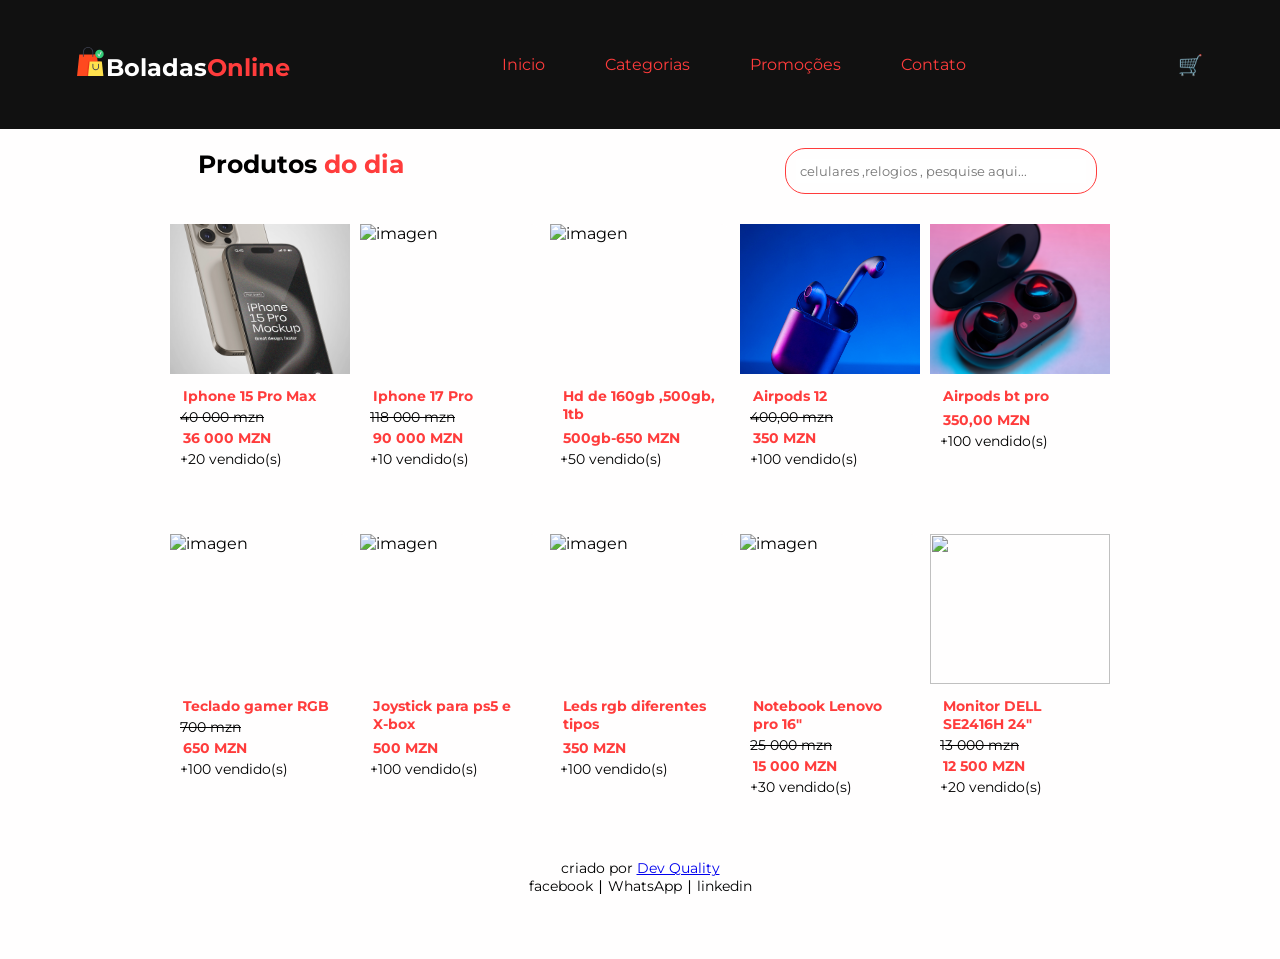
==== index.html @ 8f440adb "actualizei o dropdown" ====
<!DOCTYPE html>
<html lang="pt-br">
<head>
    <meta charset="UTF-8">
    <meta name="viewport" content="width=device-width, initial-scale=1.0">
    <title>Boladas on-line</title>
    <link rel="shortcut icon" href="Projecto on-line/favicon_io/favicon-16x16.png" type="image/x-icon">
    <link rel="stylesheet" href="estilo.css">
    <script src="https://kit.fontawesome.com/80c412925b.js" crossorigin="anonymous"></script>
    
</head>
<body>
    <header>

        <div class="logo">
            <img src="Projecto on-line/svg/icone shop.svg" alt="">Boladas<span>Online</span>
        </div>

        <nav id="menu">
            <ul class="menu">
                <li><a href="#">Inicio</a></li>

                <li class="dropdown">
                    <a href="#">Categorias</a>
                    <ul class="submenu">
                        <li><a href="#">Vestuario</a></li>
                        <li><a href="#">Mobilia</a></li>
                        <li><a href="#">Electrodomesticos</a></li>
                        <li><a href="#">Acessorios</a></li>
                    </ul>
                </li>

                <li><a href="#">Promoções</a></li>
                <li><a href="#">Contato</a></li>

            </ul>
        </nav>

        <div class="icons">

            <span class="cart">🛒</span>

            <button id="menu-btn">
                ☰
            </button>

        </div>

    </header>

    <article id="artigo">
        <h1><i class="fa-solid fa-cart-arrow-down"></i> Produtos <span>do dia</span></h1>

        <div class="pesquisa">
            <span><i class="fa-solid fa-magnifying-glass"></i></span>  <input type="search" name="" id="" placeholder="celulares ,relogios , pesquise aqui...">
        </div>
    </article>

    <main class="main">
        <section id="container">

            <div class="produts">
                <div class="img">
                    <img src="imagens/cel_1.jpg" alt="imagen" class="img_dialog">

                    <dialog class="produtoDialog">

                        <span class="fechar_dialog" onclick="fecharDialog()">✖</span>

                        <div class="container">

                            <!-- ESQUERDA -->
                            <div class="left">

                                <div class="main-img">
                                    <img id="imgGrande" src="imagens/cel_1.jpg">
                                </div>

                                <div class="gallery">
                                    <img class="thumb" src="imagens/cel_1.jpg" onclick="trocar(this)">
                                    <img class="thumb" src="https://www.bare-cases.com/cdn/shop/files/TheBareCase-ThinnestClearMagSafeCaseforiPhone15ProMax_b7e3d2c7-eb4a-47a0-8a8d-070f3478c1c4.jpg?v=1719224643&width=2048" onclick="trocar(this)">
                                    <img class="thumb" src="https://512pixels.net/wp-content/uploads/2023/12/iphone-15-pro-max-natural.jpg" onclick="trocar(this)">
                                    <img class="thumb" src="https://img.olx.com.br/images/92/922647731918063.jpg" onclick="trocar(this)">
                                </div>

                            </div>

                            <!-- DIREITA -->
                            <div class="right">

                                <div class="titulo">
                                    Iphone 15 Pro Max
                                </div>

                                <div class="descricao">
                                    <ul class="lista">

                                        <li><span>Design e Tela: </span>Estrutura em titânio com bordas mais arredondadas e tela Super Retina XDR OLED de 6,7" com tecnologia ProMotion (120Hz) e Dynamic Island</li>
                                        <li><span>Desempemho: </span>Processador A17 Pro com 8 GB de Ram</li>
                                        <li><span>Câmeras: </span>Sistema triplo de câmeras: Principal de 48 MP, Ultra Wide de 12 MP e Telefoto de 12 MP com zoom óptico de 5x</li>
                                        <li><span>Armazenamento: </span>Disponível em opções de 256 GB, 512 GB e 1 TB.</li>
                                    </ul>
                                </div>
                                <p>Compre nestas plataformas</p>

                                <div class="redes">
                            
                                    <a href="https://wa.me/+258841690183? text=Olá! Estou interessado neste produto." target="_blank">
                                        <i class="fa-brands fa-whatsapp" style="color: rgb(12, 211, 45);"></i>
                                    </a>
                                    <a href="http://www.facebook.com/profile.php?id=61555760728084" target="_blank">
                                        <i class="fa-brands fa-facebook" style="color: rgb(49, 154, 235);"></i>
                                    </a>
                                    <a href="#" target="_blank">
                                        <i class="fa-brands fa-twitter" style="color: rgb(62, 169, 250);"></i>
                                    </a>
                                    <a href="#" target="_blank">
                                        <i class="fa-brands fa-instagram" style="color: rgb(247, 1, 100);"></i>
                                    </a>
                                </div>

                            </div>

                        </div>

                    </dialog>
                </div>

                <div class="info">
                    <h2><span>Iphone 15 Pro Max</h2>
                    <p style="text-decoration: line-through;">40 000 mzn</p>
                    <h2><span>36 000 MZN</span></h2>
                    <p><i class="fa-regular fa-handshake"></i> +20 vendido(s)</p>
                </div>
            </div>


            <div class="produts">
                <div class="img">
                    <img src="https://scontent.fmpm2-2.fna.fbcdn.net/v/t39.84726-6/652694618_1250897536610560_8803613973084977991_n.jpg?stp=dst-jpg_p720x720_tt6&_nc_cat=106&ccb=1-7&_nc_sid=92e707&_nc_eui2=AeFXtcR_THr97vjN4m4VqrlUHSrP4ocmJtAdKs_ihyYm0JWFAeAypLLTTqOjXoG8_AQ36ItMz-DYep7yKOLcvjU0&_nc_ohc=2ZT2mDbaSg4Q7kNvwELJj2U&_nc_oc=AdrToVFzvgkzwbozpjZfIc_1IMp0JKmz7emPk_rQt6GyLD1N_jT-QtAHJxS73hO0CHU&_nc_zt=14&_nc_ht=scontent.fmpm2-2.fna&_nc_gid=SDUvDeAWTgPWPFHOnnVXhg&_nc_ss=7a30f&oh=00_AfwbEkg8pP-ONrXtMRWEV2ysJ3Py0qVGvqXUPup7tPuZMQ&oe=69C47914" alt="imagen" class="img_dialog">

                    <dialog class="produtoDialog">

                        <span class="fechar_dialog" onclick="fecharDialog()">✖</span>

                        <div class="container">

                            <!-- ESQUERDA -->
                            <div class="left">

                                <div class="main-img">
                                    <img id="imgGrande" src="https://scontent.fmpm2-2.fna.fbcdn.net/v/t39.84726-6/652694618_1250897536610560_8803613973084977991_n.jpg?stp=dst-jpg_p720x720_tt6&_nc_cat=106&ccb=1-7&_nc_sid=92e707&_nc_eui2=AeFXtcR_THr97vjN4m4VqrlUHSrP4ocmJtAdKs_ihyYm0JWFAeAypLLTTqOjXoG8_AQ36ItMz-DYep7yKOLcvjU0&_nc_ohc=2ZT2mDbaSg4Q7kNvwELJj2U&_nc_oc=AdrToVFzvgkzwbozpjZfIc_1IMp0JKmz7emPk_rQt6GyLD1N_jT-QtAHJxS73hO0CHU&_nc_zt=14&_nc_ht=scontent.fmpm2-2.fna&_nc_gid=SDUvDeAWTgPWPFHOnnVXhg&_nc_ss=7a30f&oh=00_AfwbEkg8pP-ONrXtMRWEV2ysJ3Py0qVGvqXUPup7tPuZMQ&oe=69C47914">
                                </div>

                                <div class="gallery">
                                    <img class="thumb" src="https://scontent.fmpm2-2.fna.fbcdn.net/v/t39.84726-6/652694618_1250897536610560_8803613973084977991_n.jpg?stp=dst-jpg_p720x720_tt6&_nc_cat=106&ccb=1-7&_nc_sid=92e707&_nc_eui2=AeFXtcR_THr97vjN4m4VqrlUHSrP4ocmJtAdKs_ihyYm0JWFAeAypLLTTqOjXoG8_AQ36ItMz-DYep7yKOLcvjU0&_nc_ohc=2ZT2mDbaSg4Q7kNvwELJj2U&_nc_oc=AdrToVFzvgkzwbozpjZfIc_1IMp0JKmz7emPk_rQt6GyLD1N_jT-QtAHJxS73hO0CHU&_nc_zt=14&_nc_ht=scontent.fmpm2-2.fna&_nc_gid=SDUvDeAWTgPWPFHOnnVXhg&_nc_ss=7a30f&oh=00_AfwbEkg8pP-ONrXtMRWEV2ysJ3Py0qVGvqXUPup7tPuZMQ&oe=69C47914" onclick="trocar(this)">
                                    <img class="thumb" src="https://encrypted-tbn0.gstatic.com/images?q=tbn:ANd9GcThussNtyip2hzuXRY1weMfl_zZxoJejVRJTQ&s" onclick="trocar(this)">
                                    <img class="thumb" src="https://scontent.fmpm2-1.fna.fbcdn.net/v/t45.5328-4/655090697_2347145019125991_2709633953841641246_n.jpg?stp=dst-jpg_p720x720_tt6&_nc_cat=103&ccb=1-7&_nc_sid=247b10&_nc_eui2=AeFCFa8lx-sixeev9cHt-vlX7JwJ9IUZPZjsnAn0hRk9mH0oXI4glZhi2wHG6Vf2IzRizSpWTeF2CZIIe4ttbC1W&_nc_ohc=JDwJqLJKOlIQ7kNvwHTj_Vu&_nc_oc=Adrn2tYiqLuT9FGudq3JuCiUvmsP6OfdXVjvAReumYCWS8Rr3CSc8pPdecNL1kV9sJM&_nc_zt=23&_nc_ht=scontent.fmpm2-1.fna&_nc_gid=SDUvDeAWTgPWPFHOnnVXhg&_nc_ss=7a30f&oh=00_AfzB5qCYElTlqawTg7Qe-XpGxpoirk7SuZYFmnH_SjClLQ&oe=69C4551A" onclick="trocar(this)">
                                    <img class="thumb" src="imagens/iphone 17.jpg" onclick="trocar(this)">
                                </div>

                            </div>

                            <!-- DIREITA -->
                            <div class="right">

                                <div class="titulo">
                                    Iphone 17 Pro
                                </div>

                                <div class="descricao">
                                    <ul class="lista">

                                        <li><span>Design e Tela: </span>Estrutura em titânio com bordas mais arredondadas e tela Super Retina XDR OLED de 6,7" com tecnologia ProMotion (120Hz) e Dynamic Island</li>
                                        <li><span>Desempemho: </span>Processador A17 Pro com 8 GB de Ram</li>
                                        <li><span>Câmeras: </span>Sistema triplo de câmeras: Principal de 48 MP, Ultra Wide de 12 MP e Telefoto de 12 MP com zoom óptico de 5x</li>
                                        <li><span>Armazenamento: </span>Disponível em opções de 256 GB, 512 GB e 1 TB.</li>
                                    </ul>
                                </div>
                                <p>Compre nestas plataformas</p>

                                <div class="redes">
                            
                                    <a href="https://wa.me/+258841690183? text=Olá! Estou interessado neste produto." target="_blank">
                                        <i class="fa-brands fa-whatsapp" style="color: rgb(12, 211, 45);"></i>
                                    </a>
                                    <a href="http://www.facebook.com/profile.php?id=61555760728084" target="_blank">
                                        <i class="fa-brands fa-facebook" style="color: rgb(49, 154, 235);"></i>
                                    </a>
                                    <a href="#" target="_blank">
                                        <i class="fa-brands fa-twitter" style="color: rgb(62, 169, 250);"></i>
                                    </a>
                                    <a href="#" target="_blank">
                                        <i class="fa-brands fa-instagram" style="color: rgb(247, 1, 100);"></i>
                                    </a>
                                </div>

                            </div>

                        </div>

                    </dialog>
                </div>

                <div class="info">
                    <h2><span>Iphone 17 Pro</span></h2>
                    <p style="text-decoration: line-through;">118 000 mzn</p>
                    <h2><span>90 000 MZN</span></h2>
                    <p><i class="fa-regular fa-handshake"></i> +10 vendido(s)</p>
                </div>
            </div>

            <div class="produts">
                 <div class="img">
                    <img src="https://scontent.fmpm2-1.fna.fbcdn.net/v/t39.84726-6/654186188_1732171097756816_7436052115266606634_n.jpg?stp=dst-jpg_p720x720_tt6&_nc_cat=111&ccb=1-7&_nc_sid=92e707&_nc_eui2=AeGGYYTBVeUBXrhldB0fiCUdiNwERiinl7uI3ARGKKeXu7bcCg-KHAW8Hd6TlvAwfY24t3eO9gC9ZQjNVBeYebQm&_nc_ohc=JKw06Nch89oQ7kNvwEUbiFo&_nc_oc=AdqD2Y6rJFU5evUAd7aHQk8HsGQkEYcuSXRZFXE_vFIhuBVUZfmEySaqvndvEfMj6WE&_nc_zt=14&_nc_ht=scontent.fmpm2-1.fna&_nc_gid=Q9lL6ANISWgXMJ2ffhqfcQ&_nc_ss=7a30f&oh=00_AfxSmmOXfBW_rY_3m1E92Cm9ef3fvSgrpdq4N91ohQxUoQ&oe=69C46210" alt="imagen" class="img_dialog">
                    <dialog class="produtoDialog">

                        <span class="fechar_dialog" onclick="fecharDialog()">✖</span>

                        <div class="container">

                            <!-- ESQUERDA -->
                            <div class="left">

                                <div class="main-img">
                                    <img id="imgGrande" src="https://scontent.fmpm2-1.fna.fbcdn.net/v/t39.84726-6/654186188_1732171097756816_7436052115266606634_n.jpg?stp=dst-jpg_p720x720_tt6&_nc_cat=111&ccb=1-7&_nc_sid=92e707&_nc_eui2=AeGGYYTBVeUBXrhldB0fiCUdiNwERiinl7uI3ARGKKeXu7bcCg-KHAW8Hd6TlvAwfY24t3eO9gC9ZQjNVBeYebQm&_nc_ohc=JKw06Nch89oQ7kNvwEUbiFo&_nc_oc=AdqD2Y6rJFU5evUAd7aHQk8HsGQkEYcuSXRZFXE_vFIhuBVUZfmEySaqvndvEfMj6WE&_nc_zt=14&_nc_ht=scontent.fmpm2-1.fna&_nc_gid=Q9lL6ANISWgXMJ2ffhqfcQ&_nc_ss=7a30f&oh=00_AfxSmmOXfBW_rY_3m1E92Cm9ef3fvSgrpdq4N91ohQxUoQ&oe=69C46210">
                                </div>

                                <div class="gallery">
                                    <img class="thumb" src="https://scontent.fmpm2-1.fna.fbcdn.net/v/t45.5328-4/653703571_1672463017075977_4585173955782296836_n.jpg?stp=dst-jpg_p720x720_tt6&_nc_cat=105&ccb=1-7&_nc_sid=247b10&_nc_eui2=AeG3o6mb3g1yFcFsejxmip0HTg228SvgNKpODbbxK-A0qonrToVWt_o5O-1Jp6e8673_K7pS-zS2QpI1XBBsRNU_&_nc_ohc=7a2gLdC_wikQ7kNvwGk2L9j&_nc_oc=Adod-6HyOG5ccIxAvp7WHdxSt34Iuns29Xq_ukuSxoiHXbcRChePCpT8XGwEF-EYu5o&_nc_zt=23&_nc_ht=scontent.fmpm2-1.fna&_nc_gid=Q9lL6ANISWgXMJ2ffhqfcQ&_nc_ss=7a30f&oh=00_AfyFuSHISN1cXDecYhmLTcxgBSGLyJHDGfkMB_PQ4EM-aw&oe=69C47F26" onclick="trocar(this)">
                                    <img class="thumb" src="https://scontent.fmpm2-2.fna.fbcdn.net/v/t39.84726-6/649832668_1924285808456691_9203758289662197261_n.jpg?stp=dst-jpg_p720x720_tt6&_nc_cat=101&ccb=1-7&_nc_sid=92e707&_nc_eui2=AeEAXEKXsPAUEt0CbYO2qk0YK3VkM_M-_2ordWQz8z7_al_wNSwYm1h8YspY3xdi2vTNjxJHuYI70DhiUGKUYxEY&_nc_ohc=vXRDc7s7Gv0Q7kNvwHZmshq&_nc_oc=AdraRv5fPZkokf-cfVRRk5znSn9AQA5sqB0hSudwivMMcKV9IK83BoB-TocTKsGsupw&_nc_zt=14&_nc_ht=scontent.fmpm2-2.fna&_nc_gid=9zH8_ybtcbos6X2rolCTng&_nc_ss=7a30f&oh=00_AfxTUXNFII01XWwIf-2OjXLNE7IsZohMek_xTtCzRCvj8g&oe=69C47C26" onclick="trocar(this)">
                                    <img class="thumb" src="https://scontent.fmpm2-2.fna.fbcdn.net/v/t45.5328-4/650169881_1633474091026511_874466545373667945_n.jpg?stp=dst-jpg_p720x720_tt6&_nc_cat=110&ccb=1-7&_nc_sid=247b10&_nc_eui2=AeGA_j1CArZnVJB7KNTZi3H4P0-Otsttllc_T462y22WV745iMfarlvAisP295WyNmCs0TgTBJ62CjBVq-vUUjTC&_nc_ohc=oQ4PkQ3cx3oQ7kNvwE6_odF&_nc_oc=AdrdkEa8441fWIqw55Hek6V19mXzH49rqmPdkyTTNu-eHhgJ6BkbXvk0G1RCQXpF6m4&_nc_zt=23&_nc_ht=scontent.fmpm2-2.fna&_nc_gid=9zH8_ybtcbos6X2rolCTng&_nc_ss=7a30f&oh=00_Afxt-o-MM_DwVgokNWK5HPNalDHiUyO9yfSsWsGI6lm9qg&oe=69C45A52" onclick="trocar(this)">
                                    <img class="thumb" src="https://scontent.fmpm2-1.fna.fbcdn.net/v/t39.84726-6/632158054_2720793918255844_2913835542533196133_n.jpg?stp=dst-jpg_p720x720_tt6&_nc_cat=102&ccb=1-7&_nc_sid=92e707&_nc_eui2=AeGYb7Xugr1t2nSuDv6hzaujjjCrLrVQgc2OMKsutVCBzUECm6M2ZuB_SKY97pcIUaJ9KQRvNsEB9XgEC6uRAuJm&_nc_ohc=0j7hyNr6uScQ7kNvwGtHiVa&_nc_oc=Adp52I9lx1em0ayyXnBSFX7LdQYmIMeCM32A0l5y9f5I4kLrTkgm8codqq-5B9VvNfY&_nc_zt=14&_nc_ht=scontent.fmpm2-1.fna&_nc_gid=-DaK6T8D-NN7dUA_tVCOmA&_nc_ss=7a30f&oh=00_Afza4DDAqfrPRCo5diYQHTTuNn7i3cRyre137qcStGzspw&oe=69C455BF" onclick="trocar(this)">
                                </div>

                            </div>

                            <!-- DIREITA -->
                            <div class="right">

                                <div class="titulo">
                                    Hd diferentes tamanhos
                                </div>

                                <div class="descricao">
                                    <ul class="lista">

                                        <li><span>Design e Tela: </span>Estrutura em titânio com bordas mais arredondadas e tela Super Retina XDR OLED de 6,7" com tecnologia ProMotion (120Hz) e Dynamic Island</li>
                                        <li><span>Desempemho: </span>Processador A17 Pro com 8 GB de Ram</li>
                                        <li><span>Câmeras: </span>Sistema triplo de câmeras: Principal de 48 MP, Ultra Wide de 12 MP e Telefoto de 12 MP com zoom óptico de 5x</li>
                                        <li><span>Armazenamento: </span>Disponível em opções de 256 GB, 512 GB e 1 TB.</li>
                                    </ul>
                                </div>
                                <p>Compre nestas plataformas</p>

                                <div class="redes">
                            
                                    <a href="https://wa.me/+258841690183? text=Olá! Estou interessado neste produto." target="_blank">
                                        <i class="fa-brands fa-whatsapp" style="color: rgb(12, 211, 45);"></i>
                                    </a>
                                    <a href="http://www.facebook.com/profile.php?id=61555760728084" target="_blank">
                                        <i class="fa-brands fa-facebook" style="color: rgb(49, 154, 235);"></i>
                                    </a>
                                    <a href="#" target="_blank">
                                        <i class="fa-brands fa-twitter" style="color: rgb(62, 169, 250);"></i>
                                    </a>
                                    <a href="#" target="_blank">
                                        <i class="fa-brands fa-instagram" style="color: rgb(247, 1, 100);"></i>
                                    </a>
                                </div>

                            </div>

                        </div>

                    </dialog>
                </div>

                <div class="info">
                    <h2><span>Hd de 160gb ,500gb, 1tb</span></h2>
                    <h2><span> 500gb-650 MZN</span></h2>
                    <p><i class="fa-regular fa-handshake"></i> +50 vendido(s)</p>
                </div>
            </div>


            <div class="produts">
                <div class="img">
                    <img src="imagens/airpods 2.jpg" alt="imagen" class="img_dialog">
                    <dialog class="produtoDialog">

                        <span class="fechar_dialog" onclick="fecharDialog()">✖</span>

                        <div class="container">

                            <!-- ESQUERDA -->
                            <div class="left">

                                <div class="main-img">
                                    <img id="imgGrande" src="https://scontent.fmpm2-2.fna.fbcdn.net/v/t39.84726-6/632180806_763722456788115_2470997585624436708_n.jpg?stp=dst-jpg_s960x960_tt6&_nc_cat=110&ccb=1-7&_nc_sid=92e707&_nc_eui2=AeEkTndjFMqudXZOVtxz4lkapN6m_4ybeaak3qb_jJt5pvaoh8qiq8sYtyycBEF_8LSrF_xcBP9G5rxjrPtsHc9-&_nc_ohc=YvIvARgDk1oQ7kNvwH8Qvf-&_nc_oc=AdqDm8UfSIWaye0dMi13HHfonkZT8y3E-U_E03tkB5AkOLxabDyBc01fzRFHFYnGL04&_nc_zt=14&_nc_ht=scontent.fmpm2-2.fna&_nc_gid=YrO7V2FP8UT3TGHkiXC_FA&_nc_ss=7a30f&oh=00_AfxcNZTSqXJT74KUuDcnV1au8cta1lMLxKL44kNBKAVfyw&oe=69C45FE4">
                                </div>

                                <div class="gallery">
                                    <img class="thumb" src="imagens/airpods 2.jpg" onclick="trocar(this)">
                                    <img class="thumb" src="https://scontent.fmpm2-2.fna.fbcdn.net/v/t39.84726-6/632180806_763722456788115_2470997585624436708_n.jpg?stp=dst-jpg_s960x960_tt6&_nc_cat=110&ccb=1-7&_nc_sid=92e707&_nc_eui2=AeEkTndjFMqudXZOVtxz4lkapN6m_4ybeaak3qb_jJt5pvaoh8qiq8sYtyycBEF_8LSrF_xcBP9G5rxjrPtsHc9-&_nc_ohc=YvIvARgDk1oQ7kNvwH8Qvf-&_nc_oc=AdqDm8UfSIWaye0dMi13HHfonkZT8y3E-U_E03tkB5AkOLxabDyBc01fzRFHFYnGL04&_nc_zt=14&_nc_ht=scontent.fmpm2-2.fna&_nc_gid=YrO7V2FP8UT3TGHkiXC_FA&_nc_ss=7a30f&oh=00_AfxcNZTSqXJT74KUuDcnV1au8cta1lMLxKL44kNBKAVfyw&oe=69C45FE4" onclick="trocar(this)">
                                    <img class="thumb" src="https://scontent.fmpm2-2.fna.fbcdn.net/v/t45.5328-4/631187091_1957269378557848_3550985013982391093_n.jpg?stp=dst-jpg_s960x960_tt6&_nc_cat=104&ccb=1-7&_nc_sid=247b10&_nc_eui2=AeEPHdu_xRofJbKsOgo88GQIuzBH4aSpPEC7MEfhpKk8QFv_cDL72TWr-tI3GJv7uDglK_wy7WU9Zbj47xuwmjLF&_nc_ohc=5MaweYvAXa0Q7kNvwHKYKRA&_nc_oc=AdqJ-NhmLcXBEKk4T3SOMEZZDwVVfhgLbQGxo6Nr9jriWMEZ-LT6hQL79N3IhMaYBGU&_nc_zt=23&_nc_ht=scontent.fmpm2-2.fna&_nc_gid=YrO7V2FP8UT3TGHkiXC_FA&_nc_ss=7a30f&oh=00_AfycZz8FRtUzrWyOKUMMW-jm5ZQHg3zHg-FNm70FF8edDQ&oe=69C47D10" onclick="trocar(this)">
                                    <img class="thumb" src="https://scontent.fmpm2-1.fna.fbcdn.net/v/t39.84726-6/589601092_1183632540531523_2071159671012838194_n.jpg?_nc_cat=103&ccb=1-7&_nc_sid=92e707&_nc_eui2=AeETA81_Q8DawfdLH5xRmalokKEaeeKUXC-QoRp54pRcL1QFX2aor_fdUsCG9d2kRUrWJR76QTM11lHCwJAzY10U&_nc_ohc=pYtgixV1UzcQ7kNvwF42nbE&_nc_oc=Adr70woJQ7PDzf0wVx1YOJmSoeIG0H5TeT-0gbOLdc_wlUb7WuSSDEbz1Kjzzpbk-vY&_nc_zt=14&_nc_ht=scontent.fmpm2-1.fna&_nc_gid=lWd5m_GID4kBhIzt2r3nDA&_nc_ss=7a32e&oh=00_AfxVnxspoYjh-hce5DxSqUNDRko_8EZKru-iiujUTQoiMg&oe=69C61FA6" onclick="trocar(this)">
                                </div>

                            </div>

                            <!-- DIREITA -->
                            <div class="right">

                                <div class="titulo">
                                    Airpods 12
                                </div>

                                <div class="descricao">
                                    <ul class="lista">

                                        <li><span>Design e Tela: </span>Estrutura em titânio com bordas mais arredondadas e tela Super Retina XDR OLED de 6,7" com tecnologia ProMotion (120Hz) e Dynamic Island</li>
                                        <li><span>Desempemho: </span>Processador A17 Pro com 8 GB de Ram</li>
                                        <li><span>Câmeras: </span>Sistema triplo de câmeras: Principal de 48 MP, Ultra Wide de 12 MP e Telefoto de 12 MP com zoom óptico de 5x</li>
                                        <li><span>Armazenamento: </span>Disponível em opções de 256 GB, 512 GB e 1 TB.</li>
                                    </ul>
                                </div>
                                <p>Compre nestas plataformas</p>

                                <div class="redes">
                            
                                    <a href="https://wa.me/+258841690183? text=Olá! Estou interessado neste produto." target="_blank">
                                        <i class="fa-brands fa-whatsapp" style="color: rgb(12, 211, 45);"></i>
                                    </a>
                                    <a href="http://www.facebook.com/profile.php?id=61555760728084" target="_blank">
                                        <i class="fa-brands fa-facebook" style="color: rgb(49, 154, 235);"></i>
                                    </a>
                                    <a href="#" target="_blank">
                                        <i class="fa-brands fa-twitter" style="color: rgb(62, 169, 250);"></i>
                                    </a>
                                    <a href="#" target="_blank">
                                        <i class="fa-brands fa-instagram" style="color: rgb(247, 1, 100);"></i>
                                    </a>
                                </div>

                            </div>

                        </div>

                    </dialog>
                </div>

                <div class="info">
                    <h2><span>Airpods 12</span></h2>
                    <p style="text-decoration: line-through;"> 400,00 mzn</p>
                    <h2><span>350 MZN</span></h2>
                    <p><i class="fa-regular fa-handshake"></i> +100 vendido(s)</p>
                </div>
            </div>


            <div class="produts">
                <div class="img">
                    <img src="imagens/airpods bluetooth.jpg" alt="imagen" class="img_dialog">

                    <dialog class="produtoDialog">

                        <span class="fechar_dialog" onclick="fecharDialog()">✖</span>

                        <div class="container">

                            <!-- ESQUERDA -->
                            <div class="left">

                                <div class="main-img">
                                    <img id="imgGrande" src="imagens/airpods bluetooth.jpg">
                                </div>

                                <div class="gallery">
                                    <img class="thumb" src="imagens/airpods bluetooth.jpg" onclick="trocar(this)">
                                    <img class="thumb" src="https://scontent.fmpm2-1.fna.fbcdn.net/v/t39.84726-6/656080600_1730489508313591_7993072099129262822_n.jpg?stp=dst-jpg_p720x720_tt6&_nc_cat=107&ccb=1-7&_nc_sid=92e707&_nc_eui2=AeGnRTAKYDpqbzO8W53WYrSYeyVWwFChfbV7JVbAUKF9tZnn_J0VNyPDugF121p1ZAvjcs2H-D7C1q3OLVH2Oj9q&_nc_ohc=DGaa_4YwEoYQ7kNvwEaa4qR&_nc_oc=AdqasdK3bRyQKTU7ZcgN1jXuR2KqPsNLpU5yzK1N5MU5H1QfysqLoRs2IUfIvQBwbvc&_nc_zt=14&_nc_ht=scontent.fmpm2-1.fna&_nc_gid=xs-USEE8ie_JQ7CMBgjaFw&_nc_ss=7a32e&oh=00_AfylYpqr2Z7c4UQum8agc5EK-o-Y66o11HXeOwUYvFZGbA&oe=69C6291E" onclick="trocar(this)">
                                    <img class="thumb" src="https://scontent.fmpm2-1.fna.fbcdn.net/v/t39.84726-6/615735203_943087494732186_4222159889831297369_n.jpg?_nc_cat=111&ccb=1-7&_nc_sid=92e707&_nc_eui2=AeGphsV6ePK2NcCpUETl4bxR5XfDTI7ZnwXld8NMjtmfBVb-YDNEjIqcVdbDnAcGlrmzQMqoB2eb6dddc-OyI3A-&_nc_ohc=h0nirxE83NwQ7kNvwEd2QpJ&_nc_oc=Ado7lgMIIrR9s8z4pCZthcfZWWNzeOyzCpGVhcqjV6tziAwuGakv_MLdmFs9BBQysxA&_nc_zt=14&_nc_ht=scontent.fmpm2-1.fna&_nc_gid=TQwZxWdPbbyIg0umbH9DNw&_nc_ss=7a32e&oh=00_Afzz_TULDxG3xUXkAcRNkPn9BssDQTqONA4w1MWboxUrtw&oe=69C645D7" onclick="trocar(this)">
                                    <img class="thumb" src="https://scontent.fmpm2-2.fna.fbcdn.net/v/t39.84726-6/615458175_1500609005068286_4591592314486792362_n.jpg?_nc_cat=108&ccb=1-7&_nc_sid=92e707&_nc_eui2=AeG2ttT2A38FoEqYpCxk3ix5FRnsCUZAewgVGewJRkB7CFrc5qU4qde_JnVnDKA55-EYYKYOXqWqV6sPWACkU0hv&_nc_ohc=34ULIcw8fgAQ7kNvwHefr-8&_nc_oc=Adoha598OdcLiTwjoaa5KcjZpwFWnge7DavsJ6jC6jBTu9XaQuQkAzOJBrA097kpwjc&_nc_zt=14&_nc_ht=scontent.fmpm2-2.fna&_nc_gid=daOOWeBDF2n-ks_GksTWOQ&_nc_ss=7a32e&oh=00_AfzgR8GUfuwl0_uWoXDB16m-8vBVnNQQGO8OLlO2Gds4Xg&oe=69C64118" onclick="trocar(this)">
                                </div>

                            </div>

                            <!-- DIREITA -->
                            <div class="right">

                                <div class="titulo">
                                    Iphone 17 Pro
                                </div>

                                <div class="descricao">
                                    <ul class="lista">

                                        <li><span>Design e Tela: </span>Estrutura em titânio com bordas mais arredondadas e tela Super Retina XDR OLED de 6,7" com tecnologia ProMotion (120Hz) e Dynamic Island</li>
                                        <li><span>Desempemho: </span>Processador A17 Pro com 8 GB de Ram</li>
                                        <li><span>Câmeras: </span>Sistema triplo de câmeras: Principal de 48 MP, Ultra Wide de 12 MP e Telefoto de 12 MP com zoom óptico de 5x</li>
                                        <li><span>Armazenamento: </span>Disponível em opções de 256 GB, 512 GB e 1 TB.</li>
                                    </ul>
                                </div>
                                <p>Compre nestas plataformas</p>

                                <div class="redes">
                            
                                    <a href="https://wa.me/+258841690183? text=Olá! Estou interessado neste produto." target="_blank">
                                        <i class="fa-brands fa-whatsapp" style="color: rgb(12, 211, 45);"></i>
                                    </a>
                                    <a href="http://www.facebook.com/profile.php?id=61555760728084" target="_blank">
                                        <i class="fa-brands fa-facebook" style="color: rgb(49, 154, 235);"></i>
                                    </a>
                                    <a href="#" target="_blank">
                                        <i class="fa-brands fa-twitter" style="color: rgb(62, 169, 250);"></i>
                                    </a>
                                    <a href="#" target="_blank">
                                        <i class="fa-brands fa-instagram" style="color: rgb(247, 1, 100);"></i>
                                    </a>
                                </div>

                            </div>

                        </div>

                    </dialog>
                </div>

                <div class="info">
                    <h2><span>Airpods bt pro</span></h2>
                    <h2><span>350,00 MZN</span></h2>
                    <p><i class="fa-regular fa-handshake"></i> +100 vendido(s)</p>
                </div>
            </div>

            <div class="produts">
                <div class="img">
                    <img src="https://scontent.fmpm2-1.fna.fbcdn.net/v/t39.84726-6/652920865_2387890808319008_7336218495238491327_n.jpg?stp=dst-jpg_s960x960_tt6&_nc_cat=109&ccb=1-7&_nc_sid=92e707&_nc_eui2=AeHdrtBy674lPLuqgzk4pXsb8ecJLXdN_Hnx5wktd038eaaa8mKmkaMrdIxDrRvzRisVgfZGOWc0TqczDN47MRYd&_nc_ohc=qzK8OS7k9IUQ7kNvwGZXRs3&_nc_oc=AdrDRnuy9BP12yW5hS0V0GTKZdw1LjIbBpOVH_1jxXdVF2_aVgcFTrWc66cxcHeiP5I&_nc_zt=14&_nc_ht=scontent.fmpm2-1.fna&_nc_gid=2GB2sPeIX-1HLzZzoBj77w&_nc_ss=7a32e&oh=00_AfwV_vjhfB3px0uik7qCtbc1wyPwUYTIF3WUs4n9ocBX1Q&oe=69C62E57" alt="imagen" class="img_dialog">
                    <dialog class="produtoDialog">

                        <span class="fechar_dialog" onclick="fecharDialog()">✖</span>

                        <div class="container">

                            <!-- ESQUERDA -->
                            <div class="left">

                                <div class="main-img">
                                    <img id="imgGrande" src="https://scontent.fmpm2-2.fna.fbcdn.net/v/t45.5328-4/656061494_1477906510667170_5824642706978880702_n.jpg?stp=dst-jpg_s960x960_tt6&_nc_cat=110&ccb=1-7&_nc_sid=247b10&_nc_eui2=AeFFD5XE67n9wHsubm9Hb3y6qdYQbA9ORcOp1hBsD05FwxmPQpcQAPmujDTxtMTxe_1p-TxqoQ7EyTt-WCHzWPtz&_nc_ohc=kld2bXxjm84Q7kNvwHPLsrF&_nc_oc=AdqWBVA2d4_6HDmfv0OmXtI2UycvDKhQjq8GIjcbuTO9J2Hg6sAeclB786qo6iICCRI&_nc_zt=23&_nc_ht=scontent.fmpm2-2.fna&_nc_gid=2GB2sPeIX-1HLzZzoBj77w&_nc_ss=7a32e&oh=00_Afw1X0vuWU2MOXgIPgbC8mhaDlHE-6c581C7FnYwttf_nQ&oe=69C6359E">
                                </div>

                                <div class="gallery">
                                    <img class="thumb" src="https://scontent.fmpm2-1.fna.fbcdn.net/v/t39.84726-6/652920865_2387890808319008_7336218495238491327_n.jpg?stp=dst-jpg_s960x960_tt6&_nc_cat=109&ccb=1-7&_nc_sid=92e707&_nc_eui2=AeHdrtBy674lPLuqgzk4pXsb8ecJLXdN_Hnx5wktd038eaaa8mKmkaMrdIxDrRvzRisVgfZGOWc0TqczDN47MRYd&_nc_ohc=qzK8OS7k9IUQ7kNvwGZXRs3&_nc_oc=AdrDRnuy9BP12yW5hS0V0GTKZdw1LjIbBpOVH_1jxXdVF2_aVgcFTrWc66cxcHeiP5I&_nc_zt=14&_nc_ht=scontent.fmpm2-1.fna&_nc_gid=2GB2sPeIX-1HLzZzoBj77w&_nc_ss=7a32e&oh=00_AfwV_vjhfB3px0uik7qCtbc1wyPwUYTIF3WUs4n9ocBX1Q&oe=69C62E57" onclick="trocar(this)">
                                    <img class="thumb" src="https://scontent.fmpm2-2.fna.fbcdn.net/v/t45.5328-4/655085576_936010172165509_6679014714715643777_n.jpg?stp=dst-jpg_s960x960_tt6&_nc_cat=106&ccb=1-7&_nc_sid=247b10&_nc_eui2=AeFyib9pa1UGs78j-bf1p6p0L5vkesuF5Okvm-R6y4Xk6XEZc-yfIC8Q9UwkU8mQw314BidM_ZVwi9t9Tgr3vgfM&_nc_ohc=R5wBp4hwrRkQ7kNvwGORF7p&_nc_oc=AdrFenCjPCcM7f-M745NNPu2MQJdvPsNZ-KTYBPNFx8KRNulkzLRMnpHeuDI8uLknLE&_nc_zt=23&_nc_ht=scontent.fmpm2-2.fna&_nc_gid=2GB2sPeIX-1HLzZzoBj77w&_nc_ss=7a32e&oh=00_AfyxwaR2E1DrGilwNf_ceU1su0L5VN6E2FgxroI473BTxw&oe=69C62E77" onclick="trocar(this)">
                                    <img class="thumb" src="https://scontent.fmpm2-1.fna.fbcdn.net/v/t45.5328-4/654473271_1232702565708424_3551167886099074886_n.jpg?stp=dst-jpg_s960x960_tt6&_nc_cat=102&ccb=1-7&_nc_sid=247b10&_nc_eui2=AeFFB8q4uAPrt2Cx3nSJDcxaP7wBeDFxyHE_vAF4MXHIcavnH62D410Eroa3UyZvzXi8_QsHuRT2Fs6PjLdf-jBb&_nc_ohc=FYE64kIoPEwQ7kNvwGUZ3G8&_nc_oc=AdqheQgW68a7o3jxe3LTIGt8TmoUMwiDem9cQMILnvkB6v9Hg4vhVtJIXT8eE8hh6wg&_nc_zt=23&_nc_ht=scontent.fmpm2-1.fna&_nc_gid=2GB2sPeIX-1HLzZzoBj77w&_nc_ss=7a32e&oh=00_AfwGAvqIbYA16jTFWWEHII3V4aMLon0d1z6srZOeQFFQdg&oe=69C642AB" onclick="trocar(this)">
                                    <img class="thumb" src="https://scontent.fmpm2-1.fna.fbcdn.net/v/t39.84726-6/656240377_1490351912802644_4546574774291544154_n.jpg?stp=dst-jpg_s960x960_tt6&_nc_cat=111&ccb=1-7&_nc_sid=92e707&_nc_eui2=AeESzz_auamEzWCVykbMdYVNNdoL_zsqSDc12gv_OypIN3Car1NEDMYYlkGqsZCunL4xdH7LffjQJpYsW-10IJId&_nc_ohc=Jbbd3XUy478Q7kNvwHgNYcR&_nc_oc=AdqcZO2ca03DqFyuPup5W3mo59sMBB4Jp91BXhWIcx07syvGm-XPCBpsdqYZpiBop78&_nc_zt=14&_nc_ht=scontent.fmpm2-1.fna&_nc_gid=_zLGKkudtP71BeoSGMXoBA&_nc_ss=7a32e&oh=00_AfzQlwuC3Bn85jDTcWQMB_jrr7rzRiC4htunlpQKcNp8iQ&oe=69C624C1" onclick="trocar(this)">
                                </div>

                            </div>

                            <!-- DIREITA -->
                            <div class="right">

                                <div class="titulo">
                                    Teclado gamer RGB
                                </div>

                                <div class="descricao">
                                    <ul class="lista">

                                        <li><span>Design e Tela: </span>Estrutura em titânio com bordas mais arredondadas e tela Super Retina XDR OLED de 6,7" com tecnologia ProMotion (120Hz) e Dynamic Island</li>
                                        <li><span>Desempemho: </span>Processador A17 Pro com 8 GB de Ram</li>
                                        <li><span>Câmeras: </span>Sistema triplo de câmeras: Principal de 48 MP, Ultra Wide de 12 MP e Telefoto de 12 MP com zoom óptico de 5x</li>
                                        <li><span>Armazenamento: </span>Disponível em opções de 256 GB, 512 GB e 1 TB.</li>
                                    </ul>
                                </div>
                                <p>Compre nestas plataformas</p>

                                <div class="redes">
                            
                                    <a href="https://wa.me/+258841690183? text=Olá! Estou interessado neste produto." target="_blank">
                                        <i class="fa-brands fa-whatsapp" style="color: rgb(12, 211, 45);"></i>
                                    </a>
                                    <a href="http://www.facebook.com/profile.php?id=61555760728084" target="_blank">
                                        <i class="fa-brands fa-facebook" style="color: rgb(49, 154, 235);"></i>
                                    </a>
                                    <a href="#" target="_blank">
                                        <i class="fa-brands fa-twitter" style="color: rgb(62, 169, 250);"></i>
                                    </a>
                                    <a href="#" target="_blank">
                                        <i class="fa-brands fa-instagram" style="color: rgb(247, 1, 100);"></i>
                                    </a>
                                </div>

                            </div>

                        </div>

                    </dialog>
                </div>

                <div class="info">
                    <h2><span>Teclado gamer RGB</span></h2>
                    <p style="text-decoration: line-through;">700 mzn</p>
                    <h2><span>650 MZN</span></h2>
                    <p><i class="fa-regular fa-handshake"></i> +100 vendido(s)</p>
                </div>
    
            </div>

            <div class="produts">
                <div class="img">
                    <img src="https://scontent.fmpm2-1.fna.fbcdn.net/v/t39.84726-6/654457367_1665116444934833_775046221700413011_n.jpg?stp=dst-jpg_s960x960_tt6&_nc_cat=103&ccb=1-7&_nc_sid=92e707&_nc_eui2=AeERyQL-2xrHOomubSjMAwvbwFKy6o1YejHAUrLqjVh6Mcz0yWY1cb0UY45EMUC9i7_wYplFtf0lU1FuaKy7Ddv0&_nc_ohc=75HiLIIF5uUQ7kNvwFfgkEA&_nc_oc=Adp3oiAaeBOD09AGEe76p-QDpjRJkgQIy6m0y3MVBK-RZLwCakSuCwVxaVuKXDTuNfI&_nc_zt=14&_nc_ht=scontent.fmpm2-1.fna&_nc_gid=QrwNPBkKGmodRIWmg7cpJQ&_nc_ss=7a32e&oh=00_Afw4O6cpMlhGoJdcoWW6pQwtDby6MVPtPDEOC18gH33pXA&oe=69C61CCE" alt="imagen" srcset="" class="img_dialog">
                    <dialog class="produtoDialog">

                        <span class="fechar_dialog" onclick="fecharDialog()">✖</span>

                        <div class="container">

                            <!-- ESQUERDA -->
                            <div class="left">

                                <div class="main-img">
                                    <img id="imgGrande" src="https://scontent.fmpm2-1.fna.fbcdn.net/v/t39.84726-6/653704319_1853137488518365_6388477832621701814_n.jpg?_nc_cat=111&ccb=1-7&_nc_sid=92e707&_nc_eui2=AeGh11tYXVt_R83ErOPBwr2AQdIwi53FYLZB0jCLncVgtnu--xPM342BLHVoeCRwRdsAi_COEhx-hsAQb2SKYZCh&_nc_ohc=PuZSMc8MMXUQ7kNvwHiuicJ&_nc_oc=AdrIcBDlPdE7wre4KlMMarj1_zavlmTXMrz6mBTfJs-UmblqZjUmEe7rKgZ3NPy8LsQ&_nc_zt=14&_nc_ht=scontent.fmpm2-1.fna&_nc_gid=TSCISQXATGFLPwh5golLCg&_nc_ss=7a32e&oh=00_Afyoj88fPhCoWejWA4lpf1F_6QjK2QVy9HZ0DHFwddHhJg&oe=69C63128">
                                </div>

                                <div class="gallery">
                                    <img class="thumb" src="https://scontent.fmpm2-1.fna.fbcdn.net/v/t39.84726-6/653704319_1853137488518365_6388477832621701814_n.jpg?_nc_cat=111&ccb=1-7&_nc_sid=92e707&_nc_eui2=AeGh11tYXVt_R83ErOPBwr2AQdIwi53FYLZB0jCLncVgtnu--xPM342BLHVoeCRwRdsAi_COEhx-hsAQb2SKYZCh&_nc_ohc=PuZSMc8MMXUQ7kNvwHiuicJ&_nc_oc=AdrIcBDlPdE7wre4KlMMarj1_zavlmTXMrz6mBTfJs-UmblqZjUmEe7rKgZ3NPy8LsQ&_nc_zt=14&_nc_ht=scontent.fmpm2-1.fna&_nc_gid=TSCISQXATGFLPwh5golLCg&_nc_ss=7a32e&oh=00_Afyoj88fPhCoWejWA4lpf1F_6QjK2QVy9HZ0DHFwddHhJg&oe=69C63128" onclick="trocar(this)">
                                    <img class="thumb" src="https://scontent.fmpm2-1.fna.fbcdn.net/v/t45.5328-4/655179464_916640881159114_3234941952896591335_n.jpg?_nc_cat=107&ccb=1-7&_nc_sid=247b10&_nc_eui2=AeEIHupat7X8e5bCaw_NKFH1UcvYa09Ya19Ry9hrT1hrXx_Gu8bckp5RVzWzQscHxBSn5p34mAokP0ZboX8ui9LB&_nc_ohc=L25tuCT7j10Q7kNvwHQ3lFL&_nc_oc=AdpzMMLOQHng_ZwSN2T_hGAKzFzCXFEmRasNettnuaZhTGsV7DnqGxT5yGsglR-PB3M&_nc_zt=23&_nc_ht=scontent.fmpm2-1.fna&_nc_gid=TSCISQXATGFLPwh5golLCg&_nc_ss=7a32e&oh=00_AfxmicqPLcMTtRtUcEttNIwE1mJV0FjoUCbsr8c9VP2xdA&oe=69C62BCA" onclick="trocar(this)">
                                    <img class="thumb" src="https://scontent.fmpm2-1.fna.fbcdn.net/v/t39.84726-6/655702848_904615515892881_3966540878804874500_n.jpg?_nc_cat=102&ccb=1-7&_nc_sid=92e707&_nc_eui2=AeFE1cXr7EWaox3PWdeOJnz4gntTkzp8JgKCe1OTOnwmAhiAsXb1OLSU8alcGKbpUOfo4HZQinE1dDLnOfnE7CVT&_nc_ohc=L32XUiE-Y7EQ7kNvwH522DR&_nc_oc=Ado8lTE4fL8w7lwoX9OoNwH0fMO5cEYej4qWQssyVwPWtXhoSj0MwejHUA54WUxdGgQ&_nc_zt=14&_nc_ht=scontent.fmpm2-1.fna&_nc_gid=jcZfxW35i4R7dkIbyXjhyw&_nc_ss=7a32e&oh=00_AfzlpnfyBqDVGXyrPVCvakz6a7vStrgccCfPmsRFIEQPNw&oe=69C6317A" onclick="trocar(this)">
                                    <img class="thumb" src="https://scontent.fmpm2-2.fna.fbcdn.net/v/t45.5328-4/655010062_26067609739590182_5145196216973102573_n.jpg?stp=dst-jpg_p960x960_tt6&_nc_cat=108&ccb=1-7&_nc_sid=247b10&_nc_eui2=AeEe7H29qezjrwWfC6HHpKTzUIAMlk397-9QgAyWTf3v79OoeAJ2MNddkJeoi9PXlJ8iEckCz-DQ49ujoOpu-k_r&_nc_ohc=Le7Dyxlm3NMQ7kNvwGdJJzk&_nc_oc=AdpcHZCJ5CzGE9C_7SrbaRh5-gL8fLe9cR_c89FN0c64XFb_retFzmCopREB7LINmbA&_nc_zt=23&_nc_ht=scontent.fmpm2-2.fna&_nc_gid=jcZfxW35i4R7dkIbyXjhyw&_nc_ss=7a32e&oh=00_AfxK6PiZpM3C_-0G-ZS-G9BkdYtNY24pNPqmhL26_PBnSA&oe=69C62162" onclick="trocar(this)">
                                </div>

                            </div>

                            <!-- DIREITA -->
                            <div class="right">

                                <div class="titulo">
                                    Joystick duplo e unico
                                </div>

                                <div class="descricao">
                                    <ul class="lista">

                                        <li><span>Design e Tela: </span>Estrutura em titânio com bordas mais arredondadas e tela Super Retina XDR OLED de 6,7" com tecnologia ProMotion (120Hz) e Dynamic Island</li>
                                        <li><span>Desempemho: </span>Processador A17 Pro com 8 GB de Ram</li>
                                        <li><span>Câmeras: </span>Sistema triplo de câmeras: Principal de 48 MP, Ultra Wide de 12 MP e Telefoto de 12 MP com zoom óptico de 5x</li>
                                        <li><span>Armazenamento: </span>Disponível em opções de 256 GB, 512 GB e 1 TB.</li>
                                    </ul>
                                </div>
                                <p>Compre nestas plataformas</p>

                                <div class="redes">
                            
                                    <a href="https://wa.me/+258841690183? text=Olá! Estou interessado neste produto." target="_blank">
                                        <i class="fa-brands fa-whatsapp" style="color: rgb(12, 211, 45);"></i>
                                    </a>
                                    <a href="http://www.facebook.com/profile.php?id=61555760728084" target="_blank">
                                        <i class="fa-brands fa-facebook" style="color: rgb(49, 154, 235);"></i>
                                    </a>
                                    <a href="#" target="_blank">
                                        <i class="fa-brands fa-twitter" style="color: rgb(62, 169, 250);"></i>
                                    </a>
                                    <a href="#" target="_blank">
                                        <i class="fa-brands fa-instagram" style="color: rgb(247, 1, 100);"></i>
                                    </a>
                                </div>

                            </div>

                        </div>

                    </dialog>
                </div>

                <div class="info">
                    <h2><span>Joystick para ps5 e X-box </span></h2>
                    <h2><span>500 MZN</span></h2>
                    <p><i class="fa-regular fa-handshake"></i> +100 vendido(s)</p>
                </div>
            </div>


            <div class="produts">
                <div class="img">
                    <img src="https://scontent.fmpm2-2.fna.fbcdn.net/v/t39.84726-6/642282893_1581472393178534_5013513626482764213_n.jpg?stp=dst-jpg_p720x720_tt6&_nc_cat=101&ccb=1-7&_nc_sid=92e707&_nc_eui2=AeHo81EyIjYnzGsnBCL2Y9Ipve2PDRd9vPC97Y8NF3288ET1xy-59nTc7yzzMlCvXRkVE1huWTEURzcPAcahqFum&_nc_ohc=nUE2ya-xFv0Q7kNvwF43m4t&_nc_oc=AdrITy2DnHCTt3G_VMgVEctw0tahs5JqwcU8kkIkcNU8RppWz0Z5zzMLzD96QNNHZtg&_nc_zt=14&_nc_ht=scontent.fmpm2-2.fna&_nc_gid=n1bccaU0csjOgWHE1Q1DQQ&_nc_ss=7a32e&oh=00_AfyUFoIUry-cbmPcPZ2AwYqppjC4Y1-xKywcPNuA_aUmXA&oe=69C756B3" alt="imagen" srcset="" class="img_dialog">
                    <dialog class="produtoDialog">

                        <span class="fechar_dialog" onclick="fecharDialog()">✖</span>

                        <div class="container">

                            <!-- ESQUERDA -->
                            <div class="left">

                                <div class="main-img">
                                    <img id="imgGrande" src="https://scontent.fmpm2-2.fna.fbcdn.net/v/t39.84726-6/642282893_1581472393178534_5013513626482764213_n.jpg?stp=dst-jpg_p720x720_tt6&_nc_cat=101&ccb=1-7&_nc_sid=92e707&_nc_eui2=AeHo81EyIjYnzGsnBCL2Y9Ipve2PDRd9vPC97Y8NF3288ET1xy-59nTc7yzzMlCvXRkVE1huWTEURzcPAcahqFum&_nc_ohc=nUE2ya-xFv0Q7kNvwF43m4t&_nc_oc=AdrITy2DnHCTt3G_VMgVEctw0tahs5JqwcU8kkIkcNU8RppWz0Z5zzMLzD96QNNHZtg&_nc_zt=14&_nc_ht=scontent.fmpm2-2.fna&_nc_gid=n1bccaU0csjOgWHE1Q1DQQ&_nc_ss=7a32e&oh=00_AfyUFoIUry-cbmPcPZ2AwYqppjC4Y1-xKywcPNuA_aUmXA&oe=69C756B3">
                                </div>

                                <div class="gallery">
                                    <img class="thumb" src="https://scontent.fmpm2-2.fna.fbcdn.net/v/t39.84726-6/642282893_1581472393178534_5013513626482764213_n.jpg?stp=dst-jpg_p720x720_tt6&_nc_cat=101&ccb=1-7&_nc_sid=92e707&_nc_eui2=AeHo81EyIjYnzGsnBCL2Y9Ipve2PDRd9vPC97Y8NF3288ET1xy-59nTc7yzzMlCvXRkVE1huWTEURzcPAcahqFum&_nc_ohc=nUE2ya-xFv0Q7kNvwF43m4t&_nc_oc=AdrITy2DnHCTt3G_VMgVEctw0tahs5JqwcU8kkIkcNU8RppWz0Z5zzMLzD96QNNHZtg&_nc_zt=14&_nc_ht=scontent.fmpm2-2.fna&_nc_gid=n1bccaU0csjOgWHE1Q1DQQ&_nc_ss=7a32e&oh=00_AfyUFoIUry-cbmPcPZ2AwYqppjC4Y1-xKywcPNuA_aUmXA&oe=69C756B3" onclick="trocar(this)">
                                    <img class="thumb" src="https://scontent.fmpm2-2.fna.fbcdn.net/v/t45.5328-4/637174835_875559302147578_5910591532091478503_n.jpg?stp=dst-jpg_p720x720_tt6&_nc_cat=104&ccb=1-7&_nc_sid=247b10&_nc_eui2=AeH6ibm1kd4qhM-c-ng1GvQzwoAQhp4vcmfCgBCGni9yZ3340FSSPdn4JQfuvVaSAkESELwMaedq6H0DsaryiFcs&_nc_ohc=fQJ6A1nQkecQ7kNvwFrDkxh&_nc_oc=Adqcvlc46gqfVZXO97WpUIq9QwQOa-3UemTImPc5M4jOd5BL_k9sabi_k95prjmvSTo&_nc_zt=23&_nc_ht=scontent.fmpm2-2.fna&_nc_gid=n1bccaU0csjOgWHE1Q1DQQ&_nc_ss=7a32e&oh=00_AfwwHUa_ZoQfY8jAToyNd50Ibp1yVCtZf7HYs_cdoaA99w&oe=69C767DF" onclick="trocar(this)">
                                    <img class="thumb" src="https://scontent.fmpm2-2.fna.fbcdn.net/v/t39.84726-6/616557971_1639088733743690_2698158129146314046_n.jpg?_nc_cat=110&ccb=1-7&_nc_sid=92e707&_nc_eui2=AeFV4V4JjowJ_pC4mYAsixTSLnXJmgCmzWgudcmaAKbNaDzPZt-hoY-NzFYNqffgeA56TTlyGQnTjAwhtC6x7Mbw&_nc_ohc=HwBKM_-zj9sQ7kNvwHyZ03k&_nc_oc=AdrpNxREQfb9B5xN7eqidhhm5tIMcevorYd_rqUKv6emxr7P1JC_IyU4VM7VV_VOz_M&_nc_zt=14&_nc_ht=scontent.fmpm2-2.fna&_nc_gid=76QEBYRGf9z8St44S2713Q&_nc_ss=7a32e&oh=00_AfwvIWJMDM8GrBpVkcShfA0rL5uxddiVpwVnN45hnXxCPA&oe=69C750D4" onclick="trocar(this)">
                                    <img class="thumb" src="https://scontent.fmpm2-2.fna.fbcdn.net/v/t45.5328-4/599473004_2085252752221923_7957916784578427706_n.jpg?stp=dst-jpg_s960x960_tt6&_nc_cat=104&ccb=1-7&_nc_sid=247b10&_nc_eui2=AeHpHaK32RaOQoJSlfdazsKQN4tf894oi983i1_z3iiL305BRMau8HSWGJcBegQsngSYwXVdpVoeaJXoWw9CPMge&_nc_ohc=JTnp7NJtvQwQ7kNvwEHAg_O&_nc_oc=AdqkyUmMWo9iYmFwwO8xolm8FYYiK6xuwoG6r4dtUcpsOlZwNp5iagzNxA3Um_19tnM&_nc_zt=23&_nc_ht=scontent.fmpm2-2.fna&_nc_gid=NgAqPnSzyN88ZEXNMog9SA&_nc_ss=7a32e&oh=00_AfwsNd04Wcc97Xp4G98c5X7sV6ELlPw1423drwoC_rpKMw&oe=69C751BD" onclick="trocar(this)">
                                </div>

                            </div>

                            <!-- DIREITA -->
                            <div class="right">

                                <div class="titulo">
                                    Leds rgb diferentes tipos
                                </div>

                                <div class="descricao">
                                    <ul class="lista">

                                        <li><span>Design e Tela: </span>Estrutura em titânio com bordas mais arredondadas e tela Super Retina XDR OLED de 6,7" com tecnologia ProMotion (120Hz) e Dynamic Island</li>
                                        <li><span>Desempemho: </span>Processador A17 Pro com 8 GB de Ram</li>
                                        <li><span>Câmeras: </span>Sistema triplo de câmeras: Principal de 48 MP, Ultra Wide de 12 MP e Telefoto de 12 MP com zoom óptico de 5x</li>
                                        <li><span>Armazenamento: </span>Disponível em opções de 256 GB, 512 GB e 1 TB.</li>
                                    </ul>
                                </div>
                                <p>Compre nestas plataformas</p>

                                <div class="redes">
                            
                                    <a href="https://wa.me/+258841690183? text=Olá! Estou interessado neste produto." target="_blank">
                                        <i class="fa-brands fa-whatsapp" style="color: rgb(12, 211, 45);"></i>
                                    </a>
                                    <a href="http://www.facebook.com/profile.php?id=61555760728084" target="_blank">
                                        <i class="fa-brands fa-facebook" style="color: rgb(49, 154, 235);"></i>
                                    </a>
                                    <a href="#" target="_blank">
                                        <i class="fa-brands fa-twitter" style="color: rgb(62, 169, 250);"></i>
                                    </a>
                                    <a href="#" target="_blank">
                                        <i class="fa-brands fa-instagram" style="color: rgb(247, 1, 100);"></i>
                                    </a>
                                </div>

                            </div>

                        </div>

                    </dialog>
                </div>

                <div class="info">
                    <h2><span>Leds rgb diferentes tipos</span></h2>
                    <h2><span>350 MZN</span></h2>
                    <p><i class="fa-regular fa-handshake"></i> +100 vendido(s)</p>
                </div>
            </div>

            <div class="produts">
                <div class="img">
                    <img src="https://scontent.fmpm2-1.fna.fbcdn.net/v/t39.84726-6/649339237_1244048937879414_2917786321199618574_n.jpg?stp=dst-jpg_s960x960_tt6&_nc_cat=102&ccb=1-7&_nc_sid=92e707&_nc_eui2=AeHRoi0goNOPvKblmIvcjajs9WC4P4YeZuD1YLg_hh5m4JYHEBeudK2OXLszhCUP3aI14sUCoKw1n0JiBaqBcfe5&_nc_ohc=GUESXNv2QikQ7kNvwFeZKpK&_nc_oc=AdpV7V_sG7FE-CqN5LuMAdd9_JE9_TldhDXf3LuQjx7EWCmX0Eq2VWVLJjvtkV3gzus&_nc_zt=14&_nc_ht=scontent.fmpm2-1.fna&_nc_gid=l3T7vu2NnacpBd5yD4hSbg&_nc_ss=7a32e&oh=00_AfyzmYbxUu6XagGK_Z7-3_Yk1_Oua-BMZcHIntomB4WZEQ&oe=69C77151" alt="imagen" srcset="" class="img_dialog">
                    <dialog class="produtoDialog">

                        <span class="fechar_dialog" onclick="fecharDialog()">✖</span>

                        <div class="container">

                            <!-- ESQUERDA -->
                            <div class="left">

                                <div class="main-img">
                                    <img id="imgGrande" src="https://scontent.fmpm2-1.fna.fbcdn.net/v/t39.84726-6/649339237_1244048937879414_2917786321199618574_n.jpg?stp=dst-jpg_s960x960_tt6&_nc_cat=102&ccb=1-7&_nc_sid=92e707&_nc_eui2=AeHRoi0goNOPvKblmIvcjajs9WC4P4YeZuD1YLg_hh5m4JYHEBeudK2OXLszhCUP3aI14sUCoKw1n0JiBaqBcfe5&_nc_ohc=GUESXNv2QikQ7kNvwFeZKpK&_nc_oc=AdpV7V_sG7FE-CqN5LuMAdd9_JE9_TldhDXf3LuQjx7EWCmX0Eq2VWVLJjvtkV3gzus&_nc_zt=14&_nc_ht=scontent.fmpm2-1.fna&_nc_gid=l3T7vu2NnacpBd5yD4hSbg&_nc_ss=7a32e&oh=00_AfyzmYbxUu6XagGK_Z7-3_Yk1_Oua-BMZcHIntomB4WZEQ&oe=69C77151">
                                </div>

                                <div class="gallery">
                                    <img class="thumb" src="https://scontent.fmpm2-2.fna.fbcdn.net/v/t45.5328-4/648647749_1590727292214004_7706948961291276657_n.jpg?stp=dst-jpg_s960x960_tt6&_nc_cat=104&ccb=1-7&_nc_sid=247b10&_nc_eui2=AeEjGuq8nSlUN428Zlh6i5HRxmxK5e4mQB_GbErl7iZAH1FansxTVejD6Dh608OKkCaH3EdapgV3eaBclY5sPtnk&_nc_ohc=RJKAW5C9gCQQ7kNvwGIu9Uu&_nc_oc=AdpJjLOt2jFGrwyHi7MgNMWJfwTxBHDqCRhzI6hmv7RE9Z1nTZK9fU7H3JM8utbkAqY&_nc_zt=23&_nc_ht=scontent.fmpm2-2.fna&_nc_gid=l3T7vu2NnacpBd5yD4hSbg&_nc_ss=7a32e&oh=00_AfycjD-m4tSS59jQ1RPDQSGvyjzlL--h4897YKgODRdzSw&oe=69C74C22" onclick="trocar(this)">
                                    <img class="thumb" src="https://scontent.fmpm2-2.fna.fbcdn.net/v/t45.5328-4/650033327_1952360785665562_895829160814268160_n.jpg?stp=dst-jpg_s960x960_tt6&_nc_cat=108&ccb=1-7&_nc_sid=247b10&_nc_eui2=AeHvqSSoWIN5FEO9X40SW0GhJ5xJoRgZKYUnnEmhGBkphYXCuSZJxnk-iqiamkygnEjYKrDryHOE38ttzSt02CpP&_nc_ohc=nd407aHlHvUQ7kNvwEhwL4G&_nc_oc=AdryepOzZExH9KLdYSrg6bI8GtBtXG3rkMAssSkJDtrvoRy45lXuaOH2lzLMDwRyz8E&_nc_zt=23&_nc_ht=scontent.fmpm2-2.fna&_nc_gid=l3T7vu2NnacpBd5yD4hSbg&_nc_ss=7a32e&oh=00_Afx3iQSYqdBREWMAP7-TXhG7qHdfvNfZTiqOFrskI0Zihg&oe=69C76517" onclick="trocar(this)">
                                    <img class="thumb" src="https://scontent.fmpm2-2.fna.fbcdn.net/v/t45.5328-4/649610977_1431153624658028_787446467568283788_n.jpg?stp=dst-jpg_p720x720_tt6&_nc_cat=106&ccb=1-7&_nc_sid=247b10&_nc_eui2=AeELjckSwGBAoH4Xf8iTiZuId08mxdCaUnF3TybF0JpScewUgenJGaGgaStdyULk8T36PmmkCTUCtyj3NjHXDzij&_nc_ohc=-vSD0RgXq1IQ7kNvwFU9zym&_nc_oc=Adqi1LNXJsHYTjxIQSRbQkCkMBf18PoJuKrvUFVvd1Cit7nfDP8LD89kJ0QGzwqpikQ&_nc_zt=23&_nc_ht=scontent.fmpm2-2.fna&_nc_gid=l3T7vu2NnacpBd5yD4hSbg&_nc_ss=7a32e&oh=00_Afx8wBUmyfJrqayGFWZMjTs_YnX8CMfrCM24lqHT--HmsQ&oe=69C74CF6" onclick="trocar(this)">
                                    <img class="thumb" src="https://scontent.fmpm2-2.fna.fbcdn.net/v/t45.5328-4/648115676_1192154589439991_6737521186972086645_n.jpg?stp=dst-jpg_s960x960_tt6&_nc_cat=104&ccb=1-7&_nc_sid=247b10&_nc_eui2=AeFRiDVo75RBbXMFo_WGeX7M3sMbwJDJ6lHewxvAkMnqUfdxS2VUERvLbTS4NMPlUD5zSVlvoJg5iBcPIbomR3Y2&_nc_ohc=m9TTDn6SLoEQ7kNvwGSt0pf&_nc_oc=AdqDsmbQ5v90cRD_ggRUIz1rrpyFloLsEiJank8XHfaCOAd_pZQn0-7p9BJK-TZkHKc&_nc_zt=23&_nc_ht=scontent.fmpm2-2.fna&_nc_gid=l3T7vu2NnacpBd5yD4hSbg&_nc_ss=7a32e&oh=00_Afwj_SvXO9FlFuXfw8499YYO4SWkFEAepsYtVA6tzID5hQ&oe=69C74DBC" onclick="trocar(this)">
                                </div>

                            </div>

                            <!-- DIREITA -->
                            <div class="right">

                                <div class="titulo">
                                    Lenovo ideapad 3
                                </div>

                                <div class="descricao">
                                    <ul class="lista">

                                        <li><span>Design e Tela: </span> Ecrã 14p LED Full HD Anti-Glare</li>
                                        <li><span>Desempemho: </span>Intel(R) Celeron(R) N4020 @ 1.10GHz (2 CPUS), ~1.1GHz  (4CPUs) With turbo boost up to 3.4GHz*, 4GB  DDR4 SDRAM 2400MHz</li>
                                        <li><span>Câmeras e mais: </span>Webcam HD 720p,*Intel UHD Graphics*, 2xUSB 3.1 Gen 1, 1xUSB 2.0 fast charge, HDMI, LAN, SD Card Combo Jack, *Dolby Audio*, Wireless, Bluetooth 4.2</li>
                                        <li><span>Armazenamento: </span>256GB SSHD</li>
                                    </ul>
                                </div>
                                <p>Compre nestas plataformas</p>

                                <div class="redes">
                            
                                    <a href="https://wa.me/+258841690183? text=Olá! Estou interessado neste produto." target="_blank">
                                        <i class="fa-brands fa-whatsapp" style="color: rgb(12, 211, 45);"></i>
                                    </a>
                                    <a href="http://www.facebook.com/profile.php?id=61555760728084" target="_blank">
                                        <i class="fa-brands fa-facebook" style="color: rgb(49, 154, 235);"></i>
                                    </a>
                                    <a href="#" target="_blank">
                                        <i class="fa-brands fa-twitter" style="color: rgb(62, 169, 250);"></i>
                                    </a>
                                    <a href="#" target="_blank">
                                        <i class="fa-brands fa-instagram" style="color: rgb(247, 1, 100);"></i>
                                    </a>
                                </div>

                            </div>

                        </div>

                    </dialog>
                </div>

                <div class="info">
                    <h2><span>Notebook Lenovo pro  16"</span></h2>
                    <p style="text-decoration: line-through;">25 000 mzn</p>
                    <h2><span>15 000 MZN</span></h2>
                    <p><i class="fa-regular fa-handshake"></i> +30 vendido(s)</p>
                </div>
            </div>


            <div class="produts">
                <div class="img">
                    <img src="https://scontent.fmpm2-2.fna.fbcdn.net/v/t45.5328-4/655190361_950207314148145_6170880453429774815_n.jpg?stp=dst-jpg_s960x960_tt6&_nc_cat=100&ccb=1-7&_nc_sid=247b10&_nc_eui2=AeFcHZmzy9M3lfhJiuwiMhDbWiCre9APw0laIKt70A_DSckfl2biGuOJo8lktzTAgJRwl8j4nBYXcSksybP-hT_a&_nc_ohc=VCvCur8Lb80Q7kNvwH8kJ-2&_nc_oc=AdpKQ78qQZ8Ubw52ISKT2Dm-6WzUAFS2tkaLfXu3AmjLbwjW1eYu6EcYKikvy_TrlWA&_nc_zt=23&_nc_ht=scontent.fmpm2-2.fna&_nc_gid=maEXgzpY8mZL8kTp6PFsUQ&_nc_ss=7a32e&oh=00_Afxd4zydK6zrwpwKMbuHPk3-Z0FV2YxgkzSxKYZpxx9hZg&oe=69C76AFE alt="imagen" srcset="" class="img_dialog">
                    <dialog class="produtoDialog">

                        <span class="fechar_dialog" onclick="fecharDialog()">✖</span>

                        <div class="container">

                            <!-- ESQUERDA -->
                            <div class="left">

                                <div class="main-img">
                                    <img id="imgGrande" src="https://scontent.fmpm2-2.fna.fbcdn.net/v/t45.5328-4/655190361_950207314148145_6170880453429774815_n.jpg?stp=dst-jpg_s960x960_tt6&_nc_cat=100&ccb=1-7&_nc_sid=247b10&_nc_eui2=AeFcHZmzy9M3lfhJiuwiMhDbWiCre9APw0laIKt70A_DSckfl2biGuOJo8lktzTAgJRwl8j4nBYXcSksybP-hT_a&_nc_ohc=VCvCur8Lb80Q7kNvwH8kJ-2&_nc_oc=AdpKQ78qQZ8Ubw52ISKT2Dm-6WzUAFS2tkaLfXu3AmjLbwjW1eYu6EcYKikvy_TrlWA&_nc_zt=23&_nc_ht=scontent.fmpm2-2.fna&_nc_gid=maEXgzpY8mZL8kTp6PFsUQ&_nc_ss=7a32e&oh=00_Afxd4zydK6zrwpwKMbuHPk3-Z0FV2YxgkzSxKYZpxx9hZg&oe=69C76AFE">
                                </div>

                                <div class="gallery">
                                    <img class="thumb" src="https://scontent.fmpm2-2.fna.fbcdn.net/v/t45.5328-4/655190361_950207314148145_6170880453429774815_n.jpg?stp=dst-jpg_s960x960_tt6&_nc_cat=100&ccb=1-7&_nc_sid=247b10&_nc_eui2=AeFcHZmzy9M3lfhJiuwiMhDbWiCre9APw0laIKt70A_DSckfl2biGuOJo8lktzTAgJRwl8j4nBYXcSksybP-hT_a&_nc_ohc=VCvCur8Lb80Q7kNvwH8kJ-2&_nc_oc=AdpKQ78qQZ8Ubw52ISKT2Dm-6WzUAFS2tkaLfXu3AmjLbwjW1eYu6EcYKikvy_TrlWA&_nc_zt=23&_nc_ht=scontent.fmpm2-2.fna&_nc_gid=maEXgzpY8mZL8kTp6PFsUQ&_nc_ss=7a32e&oh=00_Afxd4zydK6zrwpwKMbuHPk3-Z0FV2YxgkzSxKYZpxx9hZg&oe=69C76AFE" onclick="trocar(this)">
                                    <img class="thumb" src="https://scontent.fmpm2-1.fna.fbcdn.net/v/t45.5328-4/655567413_1677062250120131_8892864447728692857_n.jpg?stp=dst-jpg_s960x960_tt6&_nc_cat=107&ccb=1-7&_nc_sid=247b10&_nc_eui2=AeE-ptz1jBtpG6K3C-gxG0WKoteuhwcK23Si166HBwrbdPHMXcxn14r2TTPFzAqqFBEqrRM7A8SdKiNWDnKfFZdP&_nc_ohc=wzNazyKy7WMQ7kNvwGorTKy&_nc_oc=AdrERIJfKwDGgEtNV5GI0wmJMeBG3LHz8ZFcJPAfa9cTO34otK7coa13Bye7xnYoOz0&_nc_zt=23&_nc_ht=scontent.fmpm2-1.fna&_nc_gid=maEXgzpY8mZL8kTp6PFsUQ&_nc_ss=7a32e&oh=00_AfzUpQ6hYbcOorC-GOl_4ydXiwMWymNaNRHTFaCJrciNuQ&oe=69C7657A" onclick="trocar(this)">
                                    <img class="thumb" src="https://scontent.fmpm2-1.fna.fbcdn.net/v/t39.84726-6/657110596_1749441502683708_2270756595969608003_n.jpg?stp=dst-jpg_s960x960_tt6&_nc_cat=102&ccb=1-7&_nc_sid=92e707&_nc_eui2=AeEll-aiiFnXVvzg4MPNZNbmdQyD_27FCm51DIP_bsUKbsz4T_D1tEfPE6VhhO6HYXy0xeYyHGmh5DGxHnRpw2KQ&_nc_ohc=7O_7UwYcbH0Q7kNvwHdrrtX&_nc_oc=AdoeNGkTP6OoAVCG-mko8jZsUQWLPlZJVCKx_MHrueA088yh8quwlOsrfOgxyhViDrQ&_nc_zt=14&_nc_ht=scontent.fmpm2-1.fna&_nc_gid=maEXgzpY8mZL8kTp6PFsUQ&_nc_ss=7a32e&oh=00_AfyX5i0urRtzjUsmumoawImB5LRsQTaKK-c4Wh2zKuMv2g&oe=69C77E05" onclick="trocar(this)">
                                    <img class="thumb" src="https://scontent.fmpm2-1.fna.fbcdn.net/v/t45.5328-4/651831577_1455589019252487_7765933347950776814_n.jpg?stp=dst-jpg_s960x960_tt6&_nc_cat=107&ccb=1-7&_nc_sid=247b10&_nc_eui2=AeEFkP3OG-TGkGzSnHP9h1cAr8t15OpiCpuvy3Xk6mIKm3WQZaLyCRZ9I2P0yrTfI5_Q7D8pc-5AN5ULs0sCDPm1&_nc_ohc=0aUULn6jmCEQ7kNvwGJBJQk&_nc_oc=AdqEPWB-Xrj25HHPgiAoh3n061kwAMiGWqmPWbU7xrjEtYdAy0cdB25Q38qqW9J2GXQ&_nc_zt=23&_nc_ht=scontent.fmpm2-1.fna&_nc_gid=maEXgzpY8mZL8kTp6PFsUQ&_nc_ss=7a32e&oh=00_Afw7SeWBn5y_QsDezZqPTcLQEA8qFRkLMOSXFnK4DUEKDQ&oe=69C75A3E" onclick="trocar(this)">
                                </div>

                            </div>

                            <!-- DIREITA -->
                            <div class="right">

                                <div class="titulo">
                                    Monitor DELL SE2416H 24"
                                </div>

                                <div class="descricao">
                                    <ul class="lista">

                                        <li><span>Design e Tela: </span>4” inches with: Refresh rate: 56 Hz - 76 Hz,</li>
                                        <li><span>Entradas de video: </span>1x HDMI, Display Port, LAN Port, 1x VGA (Full-HD)</li>
                                        <li><span>Resolucao: </span>1920 x 1080 pixels</li>
                                        <li><span>Tipo de tela: </span>IPS, W-LED.</li>
                                    </ul>
                                </div>
                                <p>Compre nestas plataformas</p>

                                <div class="redes">
                            
                                    <a href="https://wa.me/+258841690183? text=Olá! Estou interessado neste produto." target="_blank">
                                        <i class="fa-brands fa-whatsapp" style="color: rgb(12, 211, 45);"></i>
                                    </a>
                                    <a href="http://www.facebook.com/profile.php?id=61555760728084" target="_blank">
                                        <i class="fa-brands fa-facebook" style="color: rgb(49, 154, 235);"></i>
                                    </a>
                                    <a href="#" target="_blank">
                                        <i class="fa-brands fa-twitter" style="color: rgb(62, 169, 250);"></i>
                                    </a>
                                    <a href="#" target="_blank">
                                        <i class="fa-brands fa-instagram" style="color: rgb(247, 1, 100);"></i>
                                    </a>
                                </div>

                            </div>

                        </div>

                    </dialog>
                </div>

                <div class="info">
                    <h2><span>Monitor DELL SE2416H 24"</span></h2>
                    <p style="text-decoration: line-through;">13 000 mzn</p>
                    <h2><span>12 500 MZN</span></h2>
                    <p><i class="fa-regular fa-handshake"></i> +20 vendido(s)</p>
                </div>
            </div>


        </section>
    </main>


    <footer>
        <p>criado por <a href="https://github.com/DeveQuality" class="Sobrenome">Dev Quality</a></p>
        <p>facebook ∣ WhatsApp ∣ linkedin</p>

        <div id="social">
            <a href="https://www.linkedin.com/in/bernado-sumbane-190733326" target="_blank" rel="nofollow"><i class="fa-brands fa-linkedin"></i></a>
            <a href="https://github.com/DeveQuality" target="_blank" rel="nofollow"><i class="fa-brands fa-square-github"></i></a>
            <a href="http://www.youtube.com/@BernardoSumbane" target="_blank" rel="nofollow"><i class="fa-brands fa-youtube"></i></a>
            <a href="http://www.facebook.com/profile.php?id=61555760728084" target="_blank" rel="nofollow"><i class="fa-brands fa-facebook"></i></a>
            <a href="https://wa.me/+258841690183? text=Ola Dev Quality"><i class="fa-brands fa-whatsapp"></i></a>
        </div>
    </footer>
    <script src="script.js"></script>

</body>
</html>
---- estilo.css ----
@import url('https://fonts.googleapis.com/css2?family=Inter:ital,opsz,wght@0,14..32,100..900;1,14..32,100..900&family=Montserrat:ital,wght@0,100..900;1,100..900&family=Poppins:ital,wght@0,100;0,200;0,300;0,400;0,500;0,600;0,700;0,800;0,900;1,100;1,200;1,300;1,400;1,500;1,600;1,700;1,800;1,900&display=swap');

/* body.no-scroll {
  overflow: hidden;
} */

*{
    margin:0;
    padding:0;
    box-sizing:border-box;
    font-family:"Montserrat",sans-serif;
}
:root{
    --fundo--principal:rgb(216, 216, 216);
    --fundo--card:rgb(255, 254, 254);
    --botoes:#ff3c3c;
    --texto:#374151;

    --destaque:#3B82F6;
}
body{
    background-color: var(--fundo--card);
}
h1{
    text-align: center;
    font-size: 25px;
    padding: 20px;
}
p{
    font-size: 14px;
}
div.logo img{
    width: 29px;
}
header{
    display:flex;
    justify-content:space-between;
    align-items:center;
    padding:40px 6%;
    background:#111;
    color:white;
    position: sticky;               /* deixa o menu fixo */
    top: 0;                         /* deixa o menu fixo */
    z-index: 1;                     /* deixa o menu fixo */
}
#artigo{
    display: flex;
    flex-flow: row wrap-reverse;
    justify-content: space-around;
}
.pesquisa{
    color: #111;
    border: 1px solid var(--botoes);
    border-radius: 20px;
    padding: 10px;
    margin: 5px;
    margin-top: 19px;
}
.pesquisa input{
    width: 290px;
    padding: 4px;
    border: none;
}
.pesquisa input:focus{
    outline: none;
}

.logo{
    font-size:24px;
    font-weight:bold;
    }

.logo span{
    color:#ff3c3c;
    }
.menu {
    list-style: none;
    display: flex;
    gap: 20px;
}
/* RESET BASICO */
* {
    margin: 0;
    padding: 0;
    box-sizing: border-box;
}

/* MENU PRINCIPAL */
.menu {
    list-style: none;
    display: flex;
}

.menu li {
    position: relative;
}

.menu a {
    display: block;
    padding: 15px 20px;
    color: var(--botoes);
    font-weight:12px;
    text-decoration: none;
}

.menu a:hover {
    color: var(--botoes);
    font-weight: bold;
}

/* SUBMENU (dropdown) */
.submenu {
    list-style: none;
    position: absolute;
    top: 100%;
    left: 0;
    background:var(--fundo--card);
    border-radius:5px;
    border: 1px solid var(--texto);
    display: none;
    min-width: 180px;
    z-index: 1000;
}

.submenu li a {
    padding: 10px;
}

/* MOSTRAR DROPDOWN */
.dropdown:hover .submenu {
    display: block;
}

.icons{
    display:flex;
    align-items:center;
    gap:20px;
}

.cart{
    font-size:20px;
    cursor:pointer;
}

#menu-btn{
    display:none;
    font-size:24px;
    background:none;
    border:none;
    color:white;
    cursor:pointer;
}

main>h1{
    text-align: center;
}
 span{
    color:#ff3c3c;
}

section#container{
    display: flex;
    flex-wrap: wrap;
    justify-content: center;
    max-width: 80%;
    margin: 20px auto;
    
}
div.produts{
    flex: 1 1 200px;
    margin: 5px;
    max-width: 180px;
    height: 300px;
    background-color: var(--fundo--card);
    border-radius: 10px;
}

/* organizar o dialog */


                /* IMAGEM QUE ABRE */
                .produto{
                    width:250px;
                    cursor:pointer;
                    border-radius:10px;
                    transition:.3s;
                    }
                .produto:hover{
                    transform:scale(1.05);
                }

                /* DIALOG */
                dialog{
                    margin: auto;
                    width:90%;
                    max-width:900px;
                    border: none;
                    border-radius:20px;
                    padding:20px;
                    position:sticky;
                    animation:fade .3s ease;
                }

                dialog::backdrop{
                    background:rgba(0,0,0,0.6);
                }

                @keyframes fade{
                    from{transform:scale(.8);opacity:0;}
                    to{transform:scale(1);opacity:1;}
                }

                /* LAYOUT */
                .container{
                    display:grid;
                    grid-template-columns:1fr 1fr;
                    gap:20px;
                    }

                /* ESQUERDA */
                .left{
                    border-right:1px solid black;
                    padding-right:20px;
                }

                .main-img{
                    height:350px;
                    overflow:hidden;
                    display:flex;
                    align-items:center;
                    justify-content:center;
                    background:#ddd;
                }

                div.main-img img{

                    width:100%;
                    height:100%;
                    object-fit: cover;
                    
                }

                /* MINIATURAS */
                .gallery{
                    margin-top:15px;
                    display:flex;
                    gap:15px;
                    padding:15px;
                    border:1px solid #999;
                    justify-content:center;
                }

                div.gallery img{

                    width:60px;
                    height:60px;
                    object-fit:cover;
                    cursor:pointer;
                    border-radius:8px;
                    transition:.2s;
                }
                .thumb:hover{
                    transform:scale(1.1);
                }

                /* DIREITA */
                .right{
                    display:flex;
                    flex-direction:column;
                    gap:20px;
                }

                .titulo{
                    color: var(--botoes);
                    text-align:center;
                    font-size:16px;
                    font-weight:bold;
                }

                .descricao{
                    background:var(--fundo--principal);
                    color:var(--texto);
                    padding:20px;
                    text-align:center;
                    border-radius:8px;
                }
                .lista li{
                    text-align: justify;
                    list-style:none;
                }
                .lista li>span{
                    color: var(--destaque);
                    font-weight: bold;
                    
                }

                .redes{
                    display: flex;
                    justify-content: center;
                    padding:40px;
                    text-align:center;
                    border-radius:10px;
                    background-color: var(--fundo--principal);
                }
                .redes a{
                    width: 60px;
                    margin: 10px;
                    padding: 10px;
                    background-color: var(--fundo--card);
                    border-radius: 50%;
                    font-size: 29px;
                }
                .redes a:hover{
                    box-shadow: 0px 0px 0px 1px var(--destaque);
                    transition:.2s;
                    transform:scale(1.1);
                }
                .right p{
                    color: var(--botoes);
                    font-weight: bold;
                    font-size: 1em;

                }

                /* BOTAO FECHAR */
                .fechar_dialog{
                    color: black;
                    background-color: var(--fundo--card);
                    border-radius: 50%;
                    padding: 9px;
                    position: relative;
                    top:10px;
                    left:96%;
                    font-size:16px;
                    cursor:pointer;
                }
                .fechar_dialog:hover{
                    background-color:rgb(204, 186, 186);
                }

                /* RESPONSIVO */
                @media(max-width:768px){
                    .container{
                        grid-template-columns:1fr;
                    }
                    .left{
                        border-right:none;
                        padding-right:0;
                    }
                    dialog{        
                        height: 90%;              
                        margin: auto;
                        width:350px;
                        max-width:900px;
                        border: none;
                        border-radius:20px;
                        padding:20px;
                        animation:fade .3s ease;
                    }
                    .main-img{
                        height:300px;
                        overflow:hidden;
                        display:flex;
                        align-items:center;
                        justify-content:center;
                        background:#ddd;
                    }

                    /* ESQUERDA */
                    .left{
                        width: 310px;
                    }
                    /* MINIATURAS */
                    .gallery{
                        margin-top:15px;
                        display:flex;
                        gap:10px;
                        padding:5px;
                        border:1px solid #999;
                        justify-content:center;
                    }
                    .descricao{
                        width: 310px;
                        background:var(--fundo--principal);
                        color:var(--texto);
                        padding:20px;
                        text-align:center;
                        border-radius:8px;
                    }
                    .redes{
                        height: 55px;
                        width: 310px;
                        display: flex;
                        justify-content: center;
                        align-items: center;
                        text-align:center;
                        border-radius:10px;
                        background-color: var(--fundo--principal);
                    }
                    .redes a{
                        width: 60px;
                        background-color: var(--fundo--card);
                        border-radius: 50%;
                        font-size: 29px;
                    }

                }

/* estlo de imagens  */
.img {
    height: 150px;
}
.img img{
    cursor: pointer;
    height: 150px;
    width: 100%;
    object-fit: cover;
}
.info{
    border-radius: 10px;
    margin: 10px;
}
.info h2{
    color: #000000a8;
    cursor: pointer;
    font-size: 14px;
    padding: 3px;
}
.info h2>span{
    color: var(--botoes);
}


footer{
  height: 100px;
}
footer>p{
  text-align: center;
}
div#social {
    display: flex;
    justify-content: center;
    padding: 10px;
}
div#social a{
    width: 20px;
    margin: 7px;
}
#social a{
    color: var(--destaque);
}

@media (max-width:768px){
    header{
        display:flex;
        justify-content:space-between;
        align-items:center;
        padding:20px 6%;
        background:#111;
        color:white;
        position: sticky;               /* deixa o menu fixo */
        top: 0;                         /* deixa o menu fixo */
        z-index: 1;                     /* deixa o menu fixo */
    }

    nav{
        position: absolute;
        top:70px;
        right:0;
        width:50%;
        background:#111;
        flex-direction:column;
        align-items:center;
        display:none;
        border-radius: 10px;
    }

    nav a{
        padding:15px;
        border-top:1px solid #333;
        width:100%;
        text-align:center;
        }

    #menu-btn{
        display:block;
    }

    nav.active{
        display:flex;
        flex-direction: column;
    }
    nav.active .menu{
        width: 100%;
        display: flex;
        flex-direction: column;
    }
    nav.active .menu li{
        width: 100%;
    }

    nav.active .menu a:hover {
        background: #555;
    }
    section#container{
        display: flex;
        justify-content: center;
        flex-wrap: wrap;
        max-width: 500px;
    }
    div.produts{
        flex: 1 1 200px;
        padding: 2px;
        margin:3px;
        max-width: 160px;
        height: 260px;
        background-color: var(--fundo--card);
        border-radius: 2px;
    }

    .pesquisa{
        border: 1px solid var(--botoes);
        border-radius: 20px;
        padding: 10px;
        margin: 5px;
        margin-top: 19px;
    }
    .pesquisa input{
        width: 290px;
        padding: 4px;
        border: none;
    }
    .pesquisa input:focus{
        outline: none;
    }

    .info h2{
        cursor: pointer;
        font-size: 12px;
        padding: 1px;
        color: var(--texto);
    }
    .img img{
        box-shadow: 1px 1px 1px var(--botoes);
        cursor: pointer;
        height: 100%;
        width: 100%;
        padding: 3px;
        border-radius: 10px;
    }
}
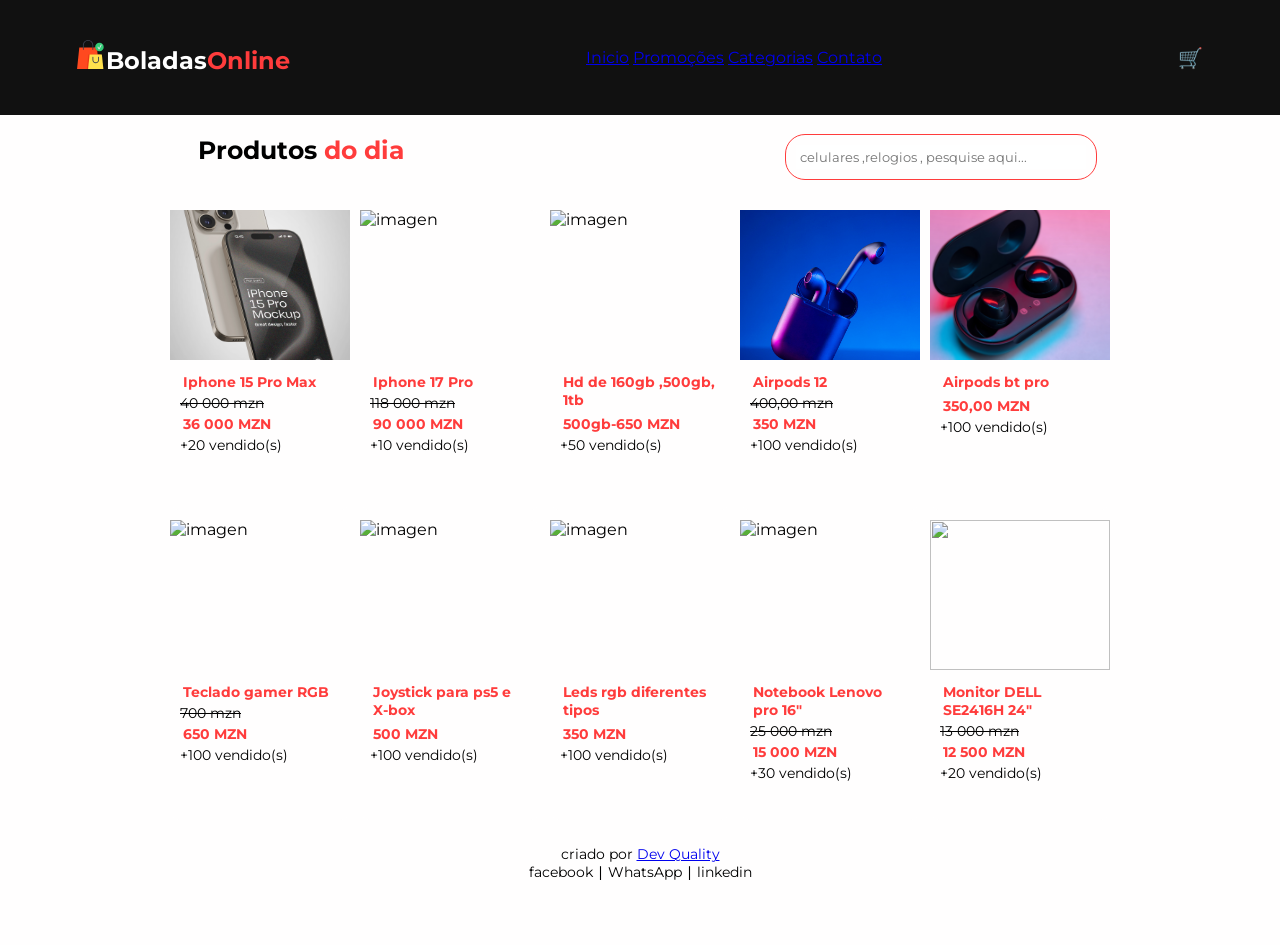
==== commit 3ab8cf76: "atualizei" ====
--- a/index.html
+++ b/index.html
@@ -1,5 +1,6 @@
 <!DOCTYPE html>
 <html lang="pt-br">
+
 <head>
     <meta charset="UTF-8">
     <meta name="viewport" content="width=device-width, initial-scale=1.0">
@@ -7,33 +8,21 @@
     <link rel="shortcut icon" href="Projecto on-line/favicon_io/favicon-16x16.png" type="image/x-icon">
     <link rel="stylesheet" href="estilo.css">
     <script src="https://kit.fontawesome.com/80c412925b.js" crossorigin="anonymous"></script>
-    
+
 </head>
+
 <body>
     <header>
 
         <div class="logo">
-            <img src="Projecto on-line/svg/icone shop.svg" alt="">Boladas<span>Online</span>
+            <img src="Projecto on-line/svg/icone shop.svg" alt=""></h1>Boladas<span>Online</span>
         </div>
 
         <nav id="menu">
-            <ul class="menu">
-                <li><a href="#">Inicio</a></li>
-
-                <li class="dropdown">
-                    <a href="#">Categorias</a>
-                    <ul class="submenu">
-                        <li><a href="#">Vestuario</a></li>
-                        <li><a href="#">Mobilia</a></li>
-                        <li><a href="#">Electrodomesticos</a></li>
-                        <li><a href="#">Acessorios</a></li>
-                    </ul>
-                </li>
-
-                <li><a href="#">Promoções</a></li>
-                <li><a href="#">Contato</a></li>
-
-            </ul>
+            <a href="index.html">Inicio</a>
+            <a href="#">Promoções</a>
+            <a href="#">Categorias</a>
+            <a href="#">Contato</a>
         </nav>
 
         <div class="icons">
@@ -52,7 +41,8 @@
         <h1><i class="fa-solid fa-cart-arrow-down"></i> Produtos <span>do dia</span></h1>
 
         <div class="pesquisa">
-            <span><i class="fa-solid fa-magnifying-glass"></i></span>  <input type="search" name="" id="" placeholder="celulares ,relogios , pesquise aqui...">
+            <span><i class="fa-solid fa-magnifying-glass"></i></span> <input type="search" name="" id=""
+                placeholder="celulares ,relogios , pesquise aqui...">
         </div>
     </article>
 
@@ -78,9 +68,14 @@
 
                                 <div class="gallery">
                                     <img class="thumb" src="imagens/cel_1.jpg" onclick="trocar(this)">
-                                    <img class="thumb" src="https://www.bare-cases.com/cdn/shop/files/TheBareCase-ThinnestClearMagSafeCaseforiPhone15ProMax_b7e3d2c7-eb4a-47a0-8a8d-070f3478c1c4.jpg?v=1719224643&width=2048" onclick="trocar(this)">
-                                    <img class="thumb" src="https://512pixels.net/wp-content/uploads/2023/12/iphone-15-pro-max-natural.jpg" onclick="trocar(this)">
-                                    <img class="thumb" src="https://img.olx.com.br/images/92/922647731918063.jpg" onclick="trocar(this)">
+                                    <img class="thumb"
+                                        src="https://www.bare-cases.com/cdn/shop/files/TheBareCase-ThinnestClearMagSafeCaseforiPhone15ProMax_b7e3d2c7-eb4a-47a0-8a8d-070f3478c1c4.jpg?v=1719224643&width=2048"
+                                        onclick="trocar(this)">
+                                    <img class="thumb"
+                                        src="https://512pixels.net/wp-content/uploads/2023/12/iphone-15-pro-max-natural.jpg"
+                                        onclick="trocar(this)">
+                                    <img class="thumb" src="https://img.olx.com.br/images/92/922647731918063.jpg"
+                                        onclick="trocar(this)">
                                 </div>
 
                             </div>
@@ -95,17 +90,22 @@
                                 <div class="descricao">
                                     <ul class="lista">
 
-                                        <li><span>Design e Tela: </span>Estrutura em titânio com bordas mais arredondadas e tela Super Retina XDR OLED de 6,7" com tecnologia ProMotion (120Hz) e Dynamic Island</li>
+                                        <li><span>Design e Tela: </span>Estrutura em titânio com bordas mais
+                                            arredondadas e tela Super Retina XDR OLED de 6,7" com tecnologia ProMotion
+                                            (120Hz) e Dynamic Island</li>
                                         <li><span>Desempemho: </span>Processador A17 Pro com 8 GB de Ram</li>
-                                        <li><span>Câmeras: </span>Sistema triplo de câmeras: Principal de 48 MP, Ultra Wide de 12 MP e Telefoto de 12 MP com zoom óptico de 5x</li>
-                                        <li><span>Armazenamento: </span>Disponível em opções de 256 GB, 512 GB e 1 TB.</li>
+                                        <li><span>Câmeras: </span>Sistema triplo de câmeras: Principal de 48 MP, Ultra
+                                            Wide de 12 MP e Telefoto de 12 MP com zoom óptico de 5x</li>
+                                        <li><span>Armazenamento: </span>Disponível em opções de 256 GB, 512 GB e 1 TB.
+                                        </li>
                                     </ul>
                                 </div>
                                 <p>Compre nestas plataformas</p>
 
                                 <div class="redes">
-                            
-                                    <a href="https://wa.me/+258841690183? text=Olá! Estou interessado neste produto." target="_blank">
+
+                                    <a href="https://wa.me/+258841690183? text=Olá! Estou interessado neste produto."
+                                        target="_blank">
                                         <i class="fa-brands fa-whatsapp" style="color: rgb(12, 211, 45);"></i>
                                     </a>
                                     <a href="http://www.facebook.com/profile.php?id=61555760728084" target="_blank">
@@ -137,7 +137,8 @@
 
             <div class="produts">
                 <div class="img">
-                    <img src="https://scontent.fmpm2-2.fna.fbcdn.net/v/t39.84726-6/652694618_1250897536610560_8803613973084977991_n.jpg?stp=dst-jpg_p720x720_tt6&_nc_cat=106&ccb=1-7&_nc_sid=92e707&_nc_eui2=AeFXtcR_THr97vjN4m4VqrlUHSrP4ocmJtAdKs_ihyYm0JWFAeAypLLTTqOjXoG8_AQ36ItMz-DYep7yKOLcvjU0&_nc_ohc=2ZT2mDbaSg4Q7kNvwELJj2U&_nc_oc=AdrToVFzvgkzwbozpjZfIc_1IMp0JKmz7emPk_rQt6GyLD1N_jT-QtAHJxS73hO0CHU&_nc_zt=14&_nc_ht=scontent.fmpm2-2.fna&_nc_gid=SDUvDeAWTgPWPFHOnnVXhg&_nc_ss=7a30f&oh=00_AfwbEkg8pP-ONrXtMRWEV2ysJ3Py0qVGvqXUPup7tPuZMQ&oe=69C47914" alt="imagen" class="img_dialog">
+                    <img src="https://scontent.fmpm2-2.fna.fbcdn.net/v/t39.84726-6/652694618_1250897536610560_8803613973084977991_n.jpg?stp=dst-jpg_p720x720_tt6&_nc_cat=106&ccb=1-7&_nc_sid=92e707&_nc_eui2=AeFXtcR_THr97vjN4m4VqrlUHSrP4ocmJtAdKs_ihyYm0JWFAeAypLLTTqOjXoG8_AQ36ItMz-DYep7yKOLcvjU0&_nc_ohc=2ZT2mDbaSg4Q7kNvwELJj2U&_nc_oc=AdrToVFzvgkzwbozpjZfIc_1IMp0JKmz7emPk_rQt6GyLD1N_jT-QtAHJxS73hO0CHU&_nc_zt=14&_nc_ht=scontent.fmpm2-2.fna&_nc_gid=SDUvDeAWTgPWPFHOnnVXhg&_nc_ss=7a30f&oh=00_AfwbEkg8pP-ONrXtMRWEV2ysJ3Py0qVGvqXUPup7tPuZMQ&oe=69C47914"
+                        alt="imagen" class="img_dialog">
 
                     <dialog class="produtoDialog">
 
@@ -149,13 +150,20 @@
                             <div class="left">
 
                                 <div class="main-img">
-                                    <img id="imgGrande" src="https://scontent.fmpm2-2.fna.fbcdn.net/v/t39.84726-6/652694618_1250897536610560_8803613973084977991_n.jpg?stp=dst-jpg_p720x720_tt6&_nc_cat=106&ccb=1-7&_nc_sid=92e707&_nc_eui2=AeFXtcR_THr97vjN4m4VqrlUHSrP4ocmJtAdKs_ihyYm0JWFAeAypLLTTqOjXoG8_AQ36ItMz-DYep7yKOLcvjU0&_nc_ohc=2ZT2mDbaSg4Q7kNvwELJj2U&_nc_oc=AdrToVFzvgkzwbozpjZfIc_1IMp0JKmz7emPk_rQt6GyLD1N_jT-QtAHJxS73hO0CHU&_nc_zt=14&_nc_ht=scontent.fmpm2-2.fna&_nc_gid=SDUvDeAWTgPWPFHOnnVXhg&_nc_ss=7a30f&oh=00_AfwbEkg8pP-ONrXtMRWEV2ysJ3Py0qVGvqXUPup7tPuZMQ&oe=69C47914">
+                                    <img id="imgGrande"
+                                        src="https://scontent.fmpm2-2.fna.fbcdn.net/v/t39.84726-6/652694618_1250897536610560_8803613973084977991_n.jpg?stp=dst-jpg_p720x720_tt6&_nc_cat=106&ccb=1-7&_nc_sid=92e707&_nc_eui2=AeFXtcR_THr97vjN4m4VqrlUHSrP4ocmJtAdKs_ihyYm0JWFAeAypLLTTqOjXoG8_AQ36ItMz-DYep7yKOLcvjU0&_nc_ohc=2ZT2mDbaSg4Q7kNvwELJj2U&_nc_oc=AdrToVFzvgkzwbozpjZfIc_1IMp0JKmz7emPk_rQt6GyLD1N_jT-QtAHJxS73hO0CHU&_nc_zt=14&_nc_ht=scontent.fmpm2-2.fna&_nc_gid=SDUvDeAWTgPWPFHOnnVXhg&_nc_ss=7a30f&oh=00_AfwbEkg8pP-ONrXtMRWEV2ysJ3Py0qVGvqXUPup7tPuZMQ&oe=69C47914">
                                 </div>
 
                                 <div class="gallery">
-                                    <img class="thumb" src="https://scontent.fmpm2-2.fna.fbcdn.net/v/t39.84726-6/652694618_1250897536610560_8803613973084977991_n.jpg?stp=dst-jpg_p720x720_tt6&_nc_cat=106&ccb=1-7&_nc_sid=92e707&_nc_eui2=AeFXtcR_THr97vjN4m4VqrlUHSrP4ocmJtAdKs_ihyYm0JWFAeAypLLTTqOjXoG8_AQ36ItMz-DYep7yKOLcvjU0&_nc_ohc=2ZT2mDbaSg4Q7kNvwELJj2U&_nc_oc=AdrToVFzvgkzwbozpjZfIc_1IMp0JKmz7emPk_rQt6GyLD1N_jT-QtAHJxS73hO0CHU&_nc_zt=14&_nc_ht=scontent.fmpm2-2.fna&_nc_gid=SDUvDeAWTgPWPFHOnnVXhg&_nc_ss=7a30f&oh=00_AfwbEkg8pP-ONrXtMRWEV2ysJ3Py0qVGvqXUPup7tPuZMQ&oe=69C47914" onclick="trocar(this)">
-                                    <img class="thumb" src="https://encrypted-tbn0.gstatic.com/images?q=tbn:ANd9GcThussNtyip2hzuXRY1weMfl_zZxoJejVRJTQ&s" onclick="trocar(this)">
-                                    <img class="thumb" src="https://scontent.fmpm2-1.fna.fbcdn.net/v/t45.5328-4/655090697_2347145019125991_2709633953841641246_n.jpg?stp=dst-jpg_p720x720_tt6&_nc_cat=103&ccb=1-7&_nc_sid=247b10&_nc_eui2=AeFCFa8lx-sixeev9cHt-vlX7JwJ9IUZPZjsnAn0hRk9mH0oXI4glZhi2wHG6Vf2IzRizSpWTeF2CZIIe4ttbC1W&_nc_ohc=JDwJqLJKOlIQ7kNvwHTj_Vu&_nc_oc=Adrn2tYiqLuT9FGudq3JuCiUvmsP6OfdXVjvAReumYCWS8Rr3CSc8pPdecNL1kV9sJM&_nc_zt=23&_nc_ht=scontent.fmpm2-1.fna&_nc_gid=SDUvDeAWTgPWPFHOnnVXhg&_nc_ss=7a30f&oh=00_AfzB5qCYElTlqawTg7Qe-XpGxpoirk7SuZYFmnH_SjClLQ&oe=69C4551A" onclick="trocar(this)">
+                                    <img class="thumb"
+                                        src="https://scontent.fmpm2-2.fna.fbcdn.net/v/t39.84726-6/652694618_1250897536610560_8803613973084977991_n.jpg?stp=dst-jpg_p720x720_tt6&_nc_cat=106&ccb=1-7&_nc_sid=92e707&_nc_eui2=AeFXtcR_THr97vjN4m4VqrlUHSrP4ocmJtAdKs_ihyYm0JWFAeAypLLTTqOjXoG8_AQ36ItMz-DYep7yKOLcvjU0&_nc_ohc=2ZT2mDbaSg4Q7kNvwELJj2U&_nc_oc=AdrToVFzvgkzwbozpjZfIc_1IMp0JKmz7emPk_rQt6GyLD1N_jT-QtAHJxS73hO0CHU&_nc_zt=14&_nc_ht=scontent.fmpm2-2.fna&_nc_gid=SDUvDeAWTgPWPFHOnnVXhg&_nc_ss=7a30f&oh=00_AfwbEkg8pP-ONrXtMRWEV2ysJ3Py0qVGvqXUPup7tPuZMQ&oe=69C47914"
+                                        onclick="trocar(this)">
+                                    <img class="thumb"
+                                        src="https://encrypted-tbn0.gstatic.com/images?q=tbn:ANd9GcThussNtyip2hzuXRY1weMfl_zZxoJejVRJTQ&s"
+                                        onclick="trocar(this)">
+                                    <img class="thumb"
+                                        src="https://scontent.fmpm2-1.fna.fbcdn.net/v/t45.5328-4/655090697_2347145019125991_2709633953841641246_n.jpg?stp=dst-jpg_p720x720_tt6&_nc_cat=103&ccb=1-7&_nc_sid=247b10&_nc_eui2=AeFCFa8lx-sixeev9cHt-vlX7JwJ9IUZPZjsnAn0hRk9mH0oXI4glZhi2wHG6Vf2IzRizSpWTeF2CZIIe4ttbC1W&_nc_ohc=JDwJqLJKOlIQ7kNvwHTj_Vu&_nc_oc=Adrn2tYiqLuT9FGudq3JuCiUvmsP6OfdXVjvAReumYCWS8Rr3CSc8pPdecNL1kV9sJM&_nc_zt=23&_nc_ht=scontent.fmpm2-1.fna&_nc_gid=SDUvDeAWTgPWPFHOnnVXhg&_nc_ss=7a30f&oh=00_AfzB5qCYElTlqawTg7Qe-XpGxpoirk7SuZYFmnH_SjClLQ&oe=69C4551A"
+                                        onclick="trocar(this)">
                                     <img class="thumb" src="imagens/iphone 17.jpg" onclick="trocar(this)">
                                 </div>
 
@@ -171,17 +179,22 @@
                                 <div class="descricao">
                                     <ul class="lista">
 
-                                        <li><span>Design e Tela: </span>Estrutura em titânio com bordas mais arredondadas e tela Super Retina XDR OLED de 6,7" com tecnologia ProMotion (120Hz) e Dynamic Island</li>
+                                        <li><span>Design e Tela: </span>Estrutura em titânio com bordas mais
+                                            arredondadas e tela Super Retina XDR OLED de 6,7" com tecnologia ProMotion
+                                            (120Hz) e Dynamic Island</li>
                                         <li><span>Desempemho: </span>Processador A17 Pro com 8 GB de Ram</li>
-                                        <li><span>Câmeras: </span>Sistema triplo de câmeras: Principal de 48 MP, Ultra Wide de 12 MP e Telefoto de 12 MP com zoom óptico de 5x</li>
-                                        <li><span>Armazenamento: </span>Disponível em opções de 256 GB, 512 GB e 1 TB.</li>
+                                        <li><span>Câmeras: </span>Sistema triplo de câmeras: Principal de 48 MP, Ultra
+                                            Wide de 12 MP e Telefoto de 12 MP com zoom óptico de 5x</li>
+                                        <li><span>Armazenamento: </span>Disponível em opções de 256 GB, 512 GB e 1 TB.
+                                        </li>
                                     </ul>
                                 </div>
                                 <p>Compre nestas plataformas</p>
 
                                 <div class="redes">
-                            
-                                    <a href="https://wa.me/+258841690183? text=Olá! Estou interessado neste produto." target="_blank">
+
+                                    <a href="https://wa.me/+258841690183? text=Olá! Estou interessado neste produto."
+                                        target="_blank">
                                         <i class="fa-brands fa-whatsapp" style="color: rgb(12, 211, 45);"></i>
                                     </a>
                                     <a href="http://www.facebook.com/profile.php?id=61555760728084" target="_blank">
@@ -211,8 +224,9 @@
             </div>
 
             <div class="produts">
-                 <div class="img">
-                    <img src="https://scontent.fmpm2-1.fna.fbcdn.net/v/t39.84726-6/654186188_1732171097756816_7436052115266606634_n.jpg?stp=dst-jpg_p720x720_tt6&_nc_cat=111&ccb=1-7&_nc_sid=92e707&_nc_eui2=AeGGYYTBVeUBXrhldB0fiCUdiNwERiinl7uI3ARGKKeXu7bcCg-KHAW8Hd6TlvAwfY24t3eO9gC9ZQjNVBeYebQm&_nc_ohc=JKw06Nch89oQ7kNvwEUbiFo&_nc_oc=AdqD2Y6rJFU5evUAd7aHQk8HsGQkEYcuSXRZFXE_vFIhuBVUZfmEySaqvndvEfMj6WE&_nc_zt=14&_nc_ht=scontent.fmpm2-1.fna&_nc_gid=Q9lL6ANISWgXMJ2ffhqfcQ&_nc_ss=7a30f&oh=00_AfxSmmOXfBW_rY_3m1E92Cm9ef3fvSgrpdq4N91ohQxUoQ&oe=69C46210" alt="imagen" class="img_dialog">
+                <div class="img">
+                    <img src="https://scontent.fmpm2-1.fna.fbcdn.net/v/t39.84726-6/654186188_1732171097756816_7436052115266606634_n.jpg?stp=dst-jpg_p720x720_tt6&_nc_cat=111&ccb=1-7&_nc_sid=92e707&_nc_eui2=AeGGYYTBVeUBXrhldB0fiCUdiNwERiinl7uI3ARGKKeXu7bcCg-KHAW8Hd6TlvAwfY24t3eO9gC9ZQjNVBeYebQm&_nc_ohc=JKw06Nch89oQ7kNvwEUbiFo&_nc_oc=AdqD2Y6rJFU5evUAd7aHQk8HsGQkEYcuSXRZFXE_vFIhuBVUZfmEySaqvndvEfMj6WE&_nc_zt=14&_nc_ht=scontent.fmpm2-1.fna&_nc_gid=Q9lL6ANISWgXMJ2ffhqfcQ&_nc_ss=7a30f&oh=00_AfxSmmOXfBW_rY_3m1E92Cm9ef3fvSgrpdq4N91ohQxUoQ&oe=69C46210"
+                        alt="imagen" class="img_dialog">
                     <dialog class="produtoDialog">
 
                         <span class="fechar_dialog" onclick="fecharDialog()">✖</span>
@@ -223,14 +237,23 @@
                             <div class="left">
 
                                 <div class="main-img">
-                                    <img id="imgGrande" src="https://scontent.fmpm2-1.fna.fbcdn.net/v/t39.84726-6/654186188_1732171097756816_7436052115266606634_n.jpg?stp=dst-jpg_p720x720_tt6&_nc_cat=111&ccb=1-7&_nc_sid=92e707&_nc_eui2=AeGGYYTBVeUBXrhldB0fiCUdiNwERiinl7uI3ARGKKeXu7bcCg-KHAW8Hd6TlvAwfY24t3eO9gC9ZQjNVBeYebQm&_nc_ohc=JKw06Nch89oQ7kNvwEUbiFo&_nc_oc=AdqD2Y6rJFU5evUAd7aHQk8HsGQkEYcuSXRZFXE_vFIhuBVUZfmEySaqvndvEfMj6WE&_nc_zt=14&_nc_ht=scontent.fmpm2-1.fna&_nc_gid=Q9lL6ANISWgXMJ2ffhqfcQ&_nc_ss=7a30f&oh=00_AfxSmmOXfBW_rY_3m1E92Cm9ef3fvSgrpdq4N91ohQxUoQ&oe=69C46210">
+                                    <img id="imgGrande"
+                                        src="https://scontent.fmpm2-1.fna.fbcdn.net/v/t39.84726-6/654186188_1732171097756816_7436052115266606634_n.jpg?stp=dst-jpg_p720x720_tt6&_nc_cat=111&ccb=1-7&_nc_sid=92e707&_nc_eui2=AeGGYYTBVeUBXrhldB0fiCUdiNwERiinl7uI3ARGKKeXu7bcCg-KHAW8Hd6TlvAwfY24t3eO9gC9ZQjNVBeYebQm&_nc_ohc=JKw06Nch89oQ7kNvwEUbiFo&_nc_oc=AdqD2Y6rJFU5evUAd7aHQk8HsGQkEYcuSXRZFXE_vFIhuBVUZfmEySaqvndvEfMj6WE&_nc_zt=14&_nc_ht=scontent.fmpm2-1.fna&_nc_gid=Q9lL6ANISWgXMJ2ffhqfcQ&_nc_ss=7a30f&oh=00_AfxSmmOXfBW_rY_3m1E92Cm9ef3fvSgrpdq4N91ohQxUoQ&oe=69C46210">
                                 </div>
 
                                 <div class="gallery">
-                                    <img class="thumb" src="https://scontent.fmpm2-1.fna.fbcdn.net/v/t45.5328-4/653703571_1672463017075977_4585173955782296836_n.jpg?stp=dst-jpg_p720x720_tt6&_nc_cat=105&ccb=1-7&_nc_sid=247b10&_nc_eui2=AeG3o6mb3g1yFcFsejxmip0HTg228SvgNKpODbbxK-A0qonrToVWt_o5O-1Jp6e8673_K7pS-zS2QpI1XBBsRNU_&_nc_ohc=7a2gLdC_wikQ7kNvwGk2L9j&_nc_oc=Adod-6HyOG5ccIxAvp7WHdxSt34Iuns29Xq_ukuSxoiHXbcRChePCpT8XGwEF-EYu5o&_nc_zt=23&_nc_ht=scontent.fmpm2-1.fna&_nc_gid=Q9lL6ANISWgXMJ2ffhqfcQ&_nc_ss=7a30f&oh=00_AfyFuSHISN1cXDecYhmLTcxgBSGLyJHDGfkMB_PQ4EM-aw&oe=69C47F26" onclick="trocar(this)">
-                                    <img class="thumb" src="https://scontent.fmpm2-2.fna.fbcdn.net/v/t39.84726-6/649832668_1924285808456691_9203758289662197261_n.jpg?stp=dst-jpg_p720x720_tt6&_nc_cat=101&ccb=1-7&_nc_sid=92e707&_nc_eui2=AeEAXEKXsPAUEt0CbYO2qk0YK3VkM_M-_2ordWQz8z7_al_wNSwYm1h8YspY3xdi2vTNjxJHuYI70DhiUGKUYxEY&_nc_ohc=vXRDc7s7Gv0Q7kNvwHZmshq&_nc_oc=AdraRv5fPZkokf-cfVRRk5znSn9AQA5sqB0hSudwivMMcKV9IK83BoB-TocTKsGsupw&_nc_zt=14&_nc_ht=scontent.fmpm2-2.fna&_nc_gid=9zH8_ybtcbos6X2rolCTng&_nc_ss=7a30f&oh=00_AfxTUXNFII01XWwIf-2OjXLNE7IsZohMek_xTtCzRCvj8g&oe=69C47C26" onclick="trocar(this)">
-                                    <img class="thumb" src="https://scontent.fmpm2-2.fna.fbcdn.net/v/t45.5328-4/650169881_1633474091026511_874466545373667945_n.jpg?stp=dst-jpg_p720x720_tt6&_nc_cat=110&ccb=1-7&_nc_sid=247b10&_nc_eui2=AeGA_j1CArZnVJB7KNTZi3H4P0-Otsttllc_T462y22WV745iMfarlvAisP295WyNmCs0TgTBJ62CjBVq-vUUjTC&_nc_ohc=oQ4PkQ3cx3oQ7kNvwE6_odF&_nc_oc=AdrdkEa8441fWIqw55Hek6V19mXzH49rqmPdkyTTNu-eHhgJ6BkbXvk0G1RCQXpF6m4&_nc_zt=23&_nc_ht=scontent.fmpm2-2.fna&_nc_gid=9zH8_ybtcbos6X2rolCTng&_nc_ss=7a30f&oh=00_Afxt-o-MM_DwVgokNWK5HPNalDHiUyO9yfSsWsGI6lm9qg&oe=69C45A52" onclick="trocar(this)">
-                                    <img class="thumb" src="https://scontent.fmpm2-1.fna.fbcdn.net/v/t39.84726-6/632158054_2720793918255844_2913835542533196133_n.jpg?stp=dst-jpg_p720x720_tt6&_nc_cat=102&ccb=1-7&_nc_sid=92e707&_nc_eui2=AeGYb7Xugr1t2nSuDv6hzaujjjCrLrVQgc2OMKsutVCBzUECm6M2ZuB_SKY97pcIUaJ9KQRvNsEB9XgEC6uRAuJm&_nc_ohc=0j7hyNr6uScQ7kNvwGtHiVa&_nc_oc=Adp52I9lx1em0ayyXnBSFX7LdQYmIMeCM32A0l5y9f5I4kLrTkgm8codqq-5B9VvNfY&_nc_zt=14&_nc_ht=scontent.fmpm2-1.fna&_nc_gid=-DaK6T8D-NN7dUA_tVCOmA&_nc_ss=7a30f&oh=00_Afza4DDAqfrPRCo5diYQHTTuNn7i3cRyre137qcStGzspw&oe=69C455BF" onclick="trocar(this)">
+                                    <img class="thumb"
+                                        src="https://scontent.fmpm2-1.fna.fbcdn.net/v/t45.5328-4/653703571_1672463017075977_4585173955782296836_n.jpg?stp=dst-jpg_p720x720_tt6&_nc_cat=105&ccb=1-7&_nc_sid=247b10&_nc_eui2=AeG3o6mb3g1yFcFsejxmip0HTg228SvgNKpODbbxK-A0qonrToVWt_o5O-1Jp6e8673_K7pS-zS2QpI1XBBsRNU_&_nc_ohc=7a2gLdC_wikQ7kNvwGk2L9j&_nc_oc=Adod-6HyOG5ccIxAvp7WHdxSt34Iuns29Xq_ukuSxoiHXbcRChePCpT8XGwEF-EYu5o&_nc_zt=23&_nc_ht=scontent.fmpm2-1.fna&_nc_gid=Q9lL6ANISWgXMJ2ffhqfcQ&_nc_ss=7a30f&oh=00_AfyFuSHISN1cXDecYhmLTcxgBSGLyJHDGfkMB_PQ4EM-aw&oe=69C47F26"
+                                        onclick="trocar(this)">
+                                    <img class="thumb"
+                                        src="https://scontent.fmpm2-2.fna.fbcdn.net/v/t39.84726-6/649832668_1924285808456691_9203758289662197261_n.jpg?stp=dst-jpg_p720x720_tt6&_nc_cat=101&ccb=1-7&_nc_sid=92e707&_nc_eui2=AeEAXEKXsPAUEt0CbYO2qk0YK3VkM_M-_2ordWQz8z7_al_wNSwYm1h8YspY3xdi2vTNjxJHuYI70DhiUGKUYxEY&_nc_ohc=vXRDc7s7Gv0Q7kNvwHZmshq&_nc_oc=AdraRv5fPZkokf-cfVRRk5znSn9AQA5sqB0hSudwivMMcKV9IK83BoB-TocTKsGsupw&_nc_zt=14&_nc_ht=scontent.fmpm2-2.fna&_nc_gid=9zH8_ybtcbos6X2rolCTng&_nc_ss=7a30f&oh=00_AfxTUXNFII01XWwIf-2OjXLNE7IsZohMek_xTtCzRCvj8g&oe=69C47C26"
+                                        onclick="trocar(this)">
+                                    <img class="thumb"
+                                        src="https://scontent.fmpm2-2.fna.fbcdn.net/v/t45.5328-4/650169881_1633474091026511_874466545373667945_n.jpg?stp=dst-jpg_p720x720_tt6&_nc_cat=110&ccb=1-7&_nc_sid=247b10&_nc_eui2=AeGA_j1CArZnVJB7KNTZi3H4P0-Otsttllc_T462y22WV745iMfarlvAisP295WyNmCs0TgTBJ62CjBVq-vUUjTC&_nc_ohc=oQ4PkQ3cx3oQ7kNvwE6_odF&_nc_oc=AdrdkEa8441fWIqw55Hek6V19mXzH49rqmPdkyTTNu-eHhgJ6BkbXvk0G1RCQXpF6m4&_nc_zt=23&_nc_ht=scontent.fmpm2-2.fna&_nc_gid=9zH8_ybtcbos6X2rolCTng&_nc_ss=7a30f&oh=00_Afxt-o-MM_DwVgokNWK5HPNalDHiUyO9yfSsWsGI6lm9qg&oe=69C45A52"
+                                        onclick="trocar(this)">
+                                    <img class="thumb"
+                                        src="https://scontent.fmpm2-1.fna.fbcdn.net/v/t39.84726-6/632158054_2720793918255844_2913835542533196133_n.jpg?stp=dst-jpg_p720x720_tt6&_nc_cat=102&ccb=1-7&_nc_sid=92e707&_nc_eui2=AeGYb7Xugr1t2nSuDv6hzaujjjCrLrVQgc2OMKsutVCBzUECm6M2ZuB_SKY97pcIUaJ9KQRvNsEB9XgEC6uRAuJm&_nc_ohc=0j7hyNr6uScQ7kNvwGtHiVa&_nc_oc=Adp52I9lx1em0ayyXnBSFX7LdQYmIMeCM32A0l5y9f5I4kLrTkgm8codqq-5B9VvNfY&_nc_zt=14&_nc_ht=scontent.fmpm2-1.fna&_nc_gid=-DaK6T8D-NN7dUA_tVCOmA&_nc_ss=7a30f&oh=00_Afza4DDAqfrPRCo5diYQHTTuNn7i3cRyre137qcStGzspw&oe=69C455BF"
+                                        onclick="trocar(this)">
                                 </div>
 
                             </div>
@@ -245,17 +268,22 @@
                                 <div class="descricao">
                                     <ul class="lista">
 
-                                        <li><span>Design e Tela: </span>Estrutura em titânio com bordas mais arredondadas e tela Super Retina XDR OLED de 6,7" com tecnologia ProMotion (120Hz) e Dynamic Island</li>
+                                        <li><span>Design e Tela: </span>Estrutura em titânio com bordas mais
+                                            arredondadas e tela Super Retina XDR OLED de 6,7" com tecnologia ProMotion
+                                            (120Hz) e Dynamic Island</li>
                                         <li><span>Desempemho: </span>Processador A17 Pro com 8 GB de Ram</li>
-                                        <li><span>Câmeras: </span>Sistema triplo de câmeras: Principal de 48 MP, Ultra Wide de 12 MP e Telefoto de 12 MP com zoom óptico de 5x</li>
-                                        <li><span>Armazenamento: </span>Disponível em opções de 256 GB, 512 GB e 1 TB.</li>
+                                        <li><span>Câmeras: </span>Sistema triplo de câmeras: Principal de 48 MP, Ultra
+                                            Wide de 12 MP e Telefoto de 12 MP com zoom óptico de 5x</li>
+                                        <li><span>Armazenamento: </span>Disponível em opções de 256 GB, 512 GB e 1 TB.
+                                        </li>
                                     </ul>
                                 </div>
                                 <p>Compre nestas plataformas</p>
 
                                 <div class="redes">
-                            
-                                    <a href="https://wa.me/+258841690183? text=Olá! Estou interessado neste produto." target="_blank">
+
+                                    <a href="https://wa.me/+258841690183? text=Olá! Estou interessado neste produto."
+                                        target="_blank">
                                         <i class="fa-brands fa-whatsapp" style="color: rgb(12, 211, 45);"></i>
                                     </a>
                                     <a href="http://www.facebook.com/profile.php?id=61555760728084" target="_blank">
@@ -297,14 +325,21 @@
                             <div class="left">
 
                                 <div class="main-img">
-                                    <img id="imgGrande" src="https://scontent.fmpm2-2.fna.fbcdn.net/v/t39.84726-6/632180806_763722456788115_2470997585624436708_n.jpg?stp=dst-jpg_s960x960_tt6&_nc_cat=110&ccb=1-7&_nc_sid=92e707&_nc_eui2=AeEkTndjFMqudXZOVtxz4lkapN6m_4ybeaak3qb_jJt5pvaoh8qiq8sYtyycBEF_8LSrF_xcBP9G5rxjrPtsHc9-&_nc_ohc=YvIvARgDk1oQ7kNvwH8Qvf-&_nc_oc=AdqDm8UfSIWaye0dMi13HHfonkZT8y3E-U_E03tkB5AkOLxabDyBc01fzRFHFYnGL04&_nc_zt=14&_nc_ht=scontent.fmpm2-2.fna&_nc_gid=YrO7V2FP8UT3TGHkiXC_FA&_nc_ss=7a30f&oh=00_AfxcNZTSqXJT74KUuDcnV1au8cta1lMLxKL44kNBKAVfyw&oe=69C45FE4">
+                                    <img id="imgGrande"
+                                        src="https://scontent.fmpm2-2.fna.fbcdn.net/v/t39.84726-6/632180806_763722456788115_2470997585624436708_n.jpg?stp=dst-jpg_s960x960_tt6&_nc_cat=110&ccb=1-7&_nc_sid=92e707&_nc_eui2=AeEkTndjFMqudXZOVtxz4lkapN6m_4ybeaak3qb_jJt5pvaoh8qiq8sYtyycBEF_8LSrF_xcBP9G5rxjrPtsHc9-&_nc_ohc=YvIvARgDk1oQ7kNvwH8Qvf-&_nc_oc=AdqDm8UfSIWaye0dMi13HHfonkZT8y3E-U_E03tkB5AkOLxabDyBc01fzRFHFYnGL04&_nc_zt=14&_nc_ht=scontent.fmpm2-2.fna&_nc_gid=YrO7V2FP8UT3TGHkiXC_FA&_nc_ss=7a30f&oh=00_AfxcNZTSqXJT74KUuDcnV1au8cta1lMLxKL44kNBKAVfyw&oe=69C45FE4">
                                 </div>
 
                                 <div class="gallery">
                                     <img class="thumb" src="imagens/airpods 2.jpg" onclick="trocar(this)">
-                                    <img class="thumb" src="https://scontent.fmpm2-2.fna.fbcdn.net/v/t39.84726-6/632180806_763722456788115_2470997585624436708_n.jpg?stp=dst-jpg_s960x960_tt6&_nc_cat=110&ccb=1-7&_nc_sid=92e707&_nc_eui2=AeEkTndjFMqudXZOVtxz4lkapN6m_4ybeaak3qb_jJt5pvaoh8qiq8sYtyycBEF_8LSrF_xcBP9G5rxjrPtsHc9-&_nc_ohc=YvIvARgDk1oQ7kNvwH8Qvf-&_nc_oc=AdqDm8UfSIWaye0dMi13HHfonkZT8y3E-U_E03tkB5AkOLxabDyBc01fzRFHFYnGL04&_nc_zt=14&_nc_ht=scontent.fmpm2-2.fna&_nc_gid=YrO7V2FP8UT3TGHkiXC_FA&_nc_ss=7a30f&oh=00_AfxcNZTSqXJT74KUuDcnV1au8cta1lMLxKL44kNBKAVfyw&oe=69C45FE4" onclick="trocar(this)">
-                                    <img class="thumb" src="https://scontent.fmpm2-2.fna.fbcdn.net/v/t45.5328-4/631187091_1957269378557848_3550985013982391093_n.jpg?stp=dst-jpg_s960x960_tt6&_nc_cat=104&ccb=1-7&_nc_sid=247b10&_nc_eui2=AeEPHdu_xRofJbKsOgo88GQIuzBH4aSpPEC7MEfhpKk8QFv_cDL72TWr-tI3GJv7uDglK_wy7WU9Zbj47xuwmjLF&_nc_ohc=5MaweYvAXa0Q7kNvwHKYKRA&_nc_oc=AdqJ-NhmLcXBEKk4T3SOMEZZDwVVfhgLbQGxo6Nr9jriWMEZ-LT6hQL79N3IhMaYBGU&_nc_zt=23&_nc_ht=scontent.fmpm2-2.fna&_nc_gid=YrO7V2FP8UT3TGHkiXC_FA&_nc_ss=7a30f&oh=00_AfycZz8FRtUzrWyOKUMMW-jm5ZQHg3zHg-FNm70FF8edDQ&oe=69C47D10" onclick="trocar(this)">
-                                    <img class="thumb" src="https://scontent.fmpm2-1.fna.fbcdn.net/v/t39.84726-6/589601092_1183632540531523_2071159671012838194_n.jpg?_nc_cat=103&ccb=1-7&_nc_sid=92e707&_nc_eui2=AeETA81_Q8DawfdLH5xRmalokKEaeeKUXC-QoRp54pRcL1QFX2aor_fdUsCG9d2kRUrWJR76QTM11lHCwJAzY10U&_nc_ohc=pYtgixV1UzcQ7kNvwF42nbE&_nc_oc=Adr70woJQ7PDzf0wVx1YOJmSoeIG0H5TeT-0gbOLdc_wlUb7WuSSDEbz1Kjzzpbk-vY&_nc_zt=14&_nc_ht=scontent.fmpm2-1.fna&_nc_gid=lWd5m_GID4kBhIzt2r3nDA&_nc_ss=7a32e&oh=00_AfxVnxspoYjh-hce5DxSqUNDRko_8EZKru-iiujUTQoiMg&oe=69C61FA6" onclick="trocar(this)">
+                                    <img class="thumb"
+                                        src="https://scontent.fmpm2-2.fna.fbcdn.net/v/t39.84726-6/632180806_763722456788115_2470997585624436708_n.jpg?stp=dst-jpg_s960x960_tt6&_nc_cat=110&ccb=1-7&_nc_sid=92e707&_nc_eui2=AeEkTndjFMqudXZOVtxz4lkapN6m_4ybeaak3qb_jJt5pvaoh8qiq8sYtyycBEF_8LSrF_xcBP9G5rxjrPtsHc9-&_nc_ohc=YvIvARgDk1oQ7kNvwH8Qvf-&_nc_oc=AdqDm8UfSIWaye0dMi13HHfonkZT8y3E-U_E03tkB5AkOLxabDyBc01fzRFHFYnGL04&_nc_zt=14&_nc_ht=scontent.fmpm2-2.fna&_nc_gid=YrO7V2FP8UT3TGHkiXC_FA&_nc_ss=7a30f&oh=00_AfxcNZTSqXJT74KUuDcnV1au8cta1lMLxKL44kNBKAVfyw&oe=69C45FE4"
+                                        onclick="trocar(this)">
+                                    <img class="thumb"
+                                        src="https://scontent.fmpm2-2.fna.fbcdn.net/v/t45.5328-4/631187091_1957269378557848_3550985013982391093_n.jpg?stp=dst-jpg_s960x960_tt6&_nc_cat=104&ccb=1-7&_nc_sid=247b10&_nc_eui2=AeEPHdu_xRofJbKsOgo88GQIuzBH4aSpPEC7MEfhpKk8QFv_cDL72TWr-tI3GJv7uDglK_wy7WU9Zbj47xuwmjLF&_nc_ohc=5MaweYvAXa0Q7kNvwHKYKRA&_nc_oc=AdqJ-NhmLcXBEKk4T3SOMEZZDwVVfhgLbQGxo6Nr9jriWMEZ-LT6hQL79N3IhMaYBGU&_nc_zt=23&_nc_ht=scontent.fmpm2-2.fna&_nc_gid=YrO7V2FP8UT3TGHkiXC_FA&_nc_ss=7a30f&oh=00_AfycZz8FRtUzrWyOKUMMW-jm5ZQHg3zHg-FNm70FF8edDQ&oe=69C47D10"
+                                        onclick="trocar(this)">
+                                    <img class="thumb"
+                                        src="https://scontent.fmpm2-1.fna.fbcdn.net/v/t39.84726-6/589601092_1183632540531523_2071159671012838194_n.jpg?_nc_cat=103&ccb=1-7&_nc_sid=92e707&_nc_eui2=AeETA81_Q8DawfdLH5xRmalokKEaeeKUXC-QoRp54pRcL1QFX2aor_fdUsCG9d2kRUrWJR76QTM11lHCwJAzY10U&_nc_ohc=pYtgixV1UzcQ7kNvwF42nbE&_nc_oc=Adr70woJQ7PDzf0wVx1YOJmSoeIG0H5TeT-0gbOLdc_wlUb7WuSSDEbz1Kjzzpbk-vY&_nc_zt=14&_nc_ht=scontent.fmpm2-1.fna&_nc_gid=lWd5m_GID4kBhIzt2r3nDA&_nc_ss=7a32e&oh=00_AfxVnxspoYjh-hce5DxSqUNDRko_8EZKru-iiujUTQoiMg&oe=69C61FA6"
+                                        onclick="trocar(this)">
                                 </div>
 
                             </div>
@@ -319,17 +354,22 @@
                                 <div class="descricao">
                                     <ul class="lista">
 
-                                        <li><span>Design e Tela: </span>Estrutura em titânio com bordas mais arredondadas e tela Super Retina XDR OLED de 6,7" com tecnologia ProMotion (120Hz) e Dynamic Island</li>
+                                        <li><span>Design e Tela: </span>Estrutura em titânio com bordas mais
+                                            arredondadas e tela Super Retina XDR OLED de 6,7" com tecnologia ProMotion
+                                            (120Hz) e Dynamic Island</li>
                                         <li><span>Desempemho: </span>Processador A17 Pro com 8 GB de Ram</li>
-                                        <li><span>Câmeras: </span>Sistema triplo de câmeras: Principal de 48 MP, Ultra Wide de 12 MP e Telefoto de 12 MP com zoom óptico de 5x</li>
-                                        <li><span>Armazenamento: </span>Disponível em opções de 256 GB, 512 GB e 1 TB.</li>
+                                        <li><span>Câmeras: </span>Sistema triplo de câmeras: Principal de 48 MP, Ultra
+                                            Wide de 12 MP e Telefoto de 12 MP com zoom óptico de 5x</li>
+                                        <li><span>Armazenamento: </span>Disponível em opções de 256 GB, 512 GB e 1 TB.
+                                        </li>
                                     </ul>
                                 </div>
                                 <p>Compre nestas plataformas</p>
 
                                 <div class="redes">
-                            
-                                    <a href="https://wa.me/+258841690183? text=Olá! Estou interessado neste produto." target="_blank">
+
+                                    <a href="https://wa.me/+258841690183? text=Olá! Estou interessado neste produto."
+                                        target="_blank">
                                         <i class="fa-brands fa-whatsapp" style="color: rgb(12, 211, 45);"></i>
                                     </a>
                                     <a href="http://www.facebook.com/profile.php?id=61555760728084" target="_blank">
@@ -378,9 +418,15 @@
 
                                 <div class="gallery">
                                     <img class="thumb" src="imagens/airpods bluetooth.jpg" onclick="trocar(this)">
-                                    <img class="thumb" src="https://scontent.fmpm2-1.fna.fbcdn.net/v/t39.84726-6/656080600_1730489508313591_7993072099129262822_n.jpg?stp=dst-jpg_p720x720_tt6&_nc_cat=107&ccb=1-7&_nc_sid=92e707&_nc_eui2=AeGnRTAKYDpqbzO8W53WYrSYeyVWwFChfbV7JVbAUKF9tZnn_J0VNyPDugF121p1ZAvjcs2H-D7C1q3OLVH2Oj9q&_nc_ohc=DGaa_4YwEoYQ7kNvwEaa4qR&_nc_oc=AdqasdK3bRyQKTU7ZcgN1jXuR2KqPsNLpU5yzK1N5MU5H1QfysqLoRs2IUfIvQBwbvc&_nc_zt=14&_nc_ht=scontent.fmpm2-1.fna&_nc_gid=xs-USEE8ie_JQ7CMBgjaFw&_nc_ss=7a32e&oh=00_AfylYpqr2Z7c4UQum8agc5EK-o-Y66o11HXeOwUYvFZGbA&oe=69C6291E" onclick="trocar(this)">
-                                    <img class="thumb" src="https://scontent.fmpm2-1.fna.fbcdn.net/v/t39.84726-6/615735203_943087494732186_4222159889831297369_n.jpg?_nc_cat=111&ccb=1-7&_nc_sid=92e707&_nc_eui2=AeGphsV6ePK2NcCpUETl4bxR5XfDTI7ZnwXld8NMjtmfBVb-YDNEjIqcVdbDnAcGlrmzQMqoB2eb6dddc-OyI3A-&_nc_ohc=h0nirxE83NwQ7kNvwEd2QpJ&_nc_oc=Ado7lgMIIrR9s8z4pCZthcfZWWNzeOyzCpGVhcqjV6tziAwuGakv_MLdmFs9BBQysxA&_nc_zt=14&_nc_ht=scontent.fmpm2-1.fna&_nc_gid=TQwZxWdPbbyIg0umbH9DNw&_nc_ss=7a32e&oh=00_Afzz_TULDxG3xUXkAcRNkPn9BssDQTqONA4w1MWboxUrtw&oe=69C645D7" onclick="trocar(this)">
-                                    <img class="thumb" src="https://scontent.fmpm2-2.fna.fbcdn.net/v/t39.84726-6/615458175_1500609005068286_4591592314486792362_n.jpg?_nc_cat=108&ccb=1-7&_nc_sid=92e707&_nc_eui2=AeG2ttT2A38FoEqYpCxk3ix5FRnsCUZAewgVGewJRkB7CFrc5qU4qde_JnVnDKA55-EYYKYOXqWqV6sPWACkU0hv&_nc_ohc=34ULIcw8fgAQ7kNvwHefr-8&_nc_oc=Adoha598OdcLiTwjoaa5KcjZpwFWnge7DavsJ6jC6jBTu9XaQuQkAzOJBrA097kpwjc&_nc_zt=14&_nc_ht=scontent.fmpm2-2.fna&_nc_gid=daOOWeBDF2n-ks_GksTWOQ&_nc_ss=7a32e&oh=00_AfzgR8GUfuwl0_uWoXDB16m-8vBVnNQQGO8OLlO2Gds4Xg&oe=69C64118" onclick="trocar(this)">
+                                    <img class="thumb"
+                                        src="https://scontent.fmpm2-1.fna.fbcdn.net/v/t39.84726-6/656080600_1730489508313591_7993072099129262822_n.jpg?stp=dst-jpg_p720x720_tt6&_nc_cat=107&ccb=1-7&_nc_sid=92e707&_nc_eui2=AeGnRTAKYDpqbzO8W53WYrSYeyVWwFChfbV7JVbAUKF9tZnn_J0VNyPDugF121p1ZAvjcs2H-D7C1q3OLVH2Oj9q&_nc_ohc=DGaa_4YwEoYQ7kNvwEaa4qR&_nc_oc=AdqasdK3bRyQKTU7ZcgN1jXuR2KqPsNLpU5yzK1N5MU5H1QfysqLoRs2IUfIvQBwbvc&_nc_zt=14&_nc_ht=scontent.fmpm2-1.fna&_nc_gid=xs-USEE8ie_JQ7CMBgjaFw&_nc_ss=7a32e&oh=00_AfylYpqr2Z7c4UQum8agc5EK-o-Y66o11HXeOwUYvFZGbA&oe=69C6291E"
+                                        onclick="trocar(this)">
+                                    <img class="thumb"
+                                        src="https://scontent.fmpm2-1.fna.fbcdn.net/v/t39.84726-6/615735203_943087494732186_4222159889831297369_n.jpg?_nc_cat=111&ccb=1-7&_nc_sid=92e707&_nc_eui2=AeGphsV6ePK2NcCpUETl4bxR5XfDTI7ZnwXld8NMjtmfBVb-YDNEjIqcVdbDnAcGlrmzQMqoB2eb6dddc-OyI3A-&_nc_ohc=h0nirxE83NwQ7kNvwEd2QpJ&_nc_oc=Ado7lgMIIrR9s8z4pCZthcfZWWNzeOyzCpGVhcqjV6tziAwuGakv_MLdmFs9BBQysxA&_nc_zt=14&_nc_ht=scontent.fmpm2-1.fna&_nc_gid=TQwZxWdPbbyIg0umbH9DNw&_nc_ss=7a32e&oh=00_Afzz_TULDxG3xUXkAcRNkPn9BssDQTqONA4w1MWboxUrtw&oe=69C645D7"
+                                        onclick="trocar(this)">
+                                    <img class="thumb"
+                                        src="https://scontent.fmpm2-2.fna.fbcdn.net/v/t39.84726-6/615458175_1500609005068286_4591592314486792362_n.jpg?_nc_cat=108&ccb=1-7&_nc_sid=92e707&_nc_eui2=AeG2ttT2A38FoEqYpCxk3ix5FRnsCUZAewgVGewJRkB7CFrc5qU4qde_JnVnDKA55-EYYKYOXqWqV6sPWACkU0hv&_nc_ohc=34ULIcw8fgAQ7kNvwHefr-8&_nc_oc=Adoha598OdcLiTwjoaa5KcjZpwFWnge7DavsJ6jC6jBTu9XaQuQkAzOJBrA097kpwjc&_nc_zt=14&_nc_ht=scontent.fmpm2-2.fna&_nc_gid=daOOWeBDF2n-ks_GksTWOQ&_nc_ss=7a32e&oh=00_AfzgR8GUfuwl0_uWoXDB16m-8vBVnNQQGO8OLlO2Gds4Xg&oe=69C64118"
+                                        onclick="trocar(this)">
                                 </div>
 
                             </div>
@@ -395,17 +441,22 @@
                                 <div class="descricao">
                                     <ul class="lista">
 
-                                        <li><span>Design e Tela: </span>Estrutura em titânio com bordas mais arredondadas e tela Super Retina XDR OLED de 6,7" com tecnologia ProMotion (120Hz) e Dynamic Island</li>
+                                        <li><span>Design e Tela: </span>Estrutura em titânio com bordas mais
+                                            arredondadas e tela Super Retina XDR OLED de 6,7" com tecnologia ProMotion
+                                            (120Hz) e Dynamic Island</li>
                                         <li><span>Desempemho: </span>Processador A17 Pro com 8 GB de Ram</li>
-                                        <li><span>Câmeras: </span>Sistema triplo de câmeras: Principal de 48 MP, Ultra Wide de 12 MP e Telefoto de 12 MP com zoom óptico de 5x</li>
-                                        <li><span>Armazenamento: </span>Disponível em opções de 256 GB, 512 GB e 1 TB.</li>
+                                        <li><span>Câmeras: </span>Sistema triplo de câmeras: Principal de 48 MP, Ultra
+                                            Wide de 12 MP e Telefoto de 12 MP com zoom óptico de 5x</li>
+                                        <li><span>Armazenamento: </span>Disponível em opções de 256 GB, 512 GB e 1 TB.
+                                        </li>
                                     </ul>
                                 </div>
                                 <p>Compre nestas plataformas</p>
 
                                 <div class="redes">
-                            
-                                    <a href="https://wa.me/+258841690183? text=Olá! Estou interessado neste produto." target="_blank">
+
+                                    <a href="https://wa.me/+258841690183? text=Olá! Estou interessado neste produto."
+                                        target="_blank">
                                         <i class="fa-brands fa-whatsapp" style="color: rgb(12, 211, 45);"></i>
                                     </a>
                                     <a href="http://www.facebook.com/profile.php?id=61555760728084" target="_blank">
@@ -435,7 +486,8 @@
 
             <div class="produts">
                 <div class="img">
-                    <img src="https://scontent.fmpm2-1.fna.fbcdn.net/v/t39.84726-6/652920865_2387890808319008_7336218495238491327_n.jpg?stp=dst-jpg_s960x960_tt6&_nc_cat=109&ccb=1-7&_nc_sid=92e707&_nc_eui2=AeHdrtBy674lPLuqgzk4pXsb8ecJLXdN_Hnx5wktd038eaaa8mKmkaMrdIxDrRvzRisVgfZGOWc0TqczDN47MRYd&_nc_ohc=qzK8OS7k9IUQ7kNvwGZXRs3&_nc_oc=AdrDRnuy9BP12yW5hS0V0GTKZdw1LjIbBpOVH_1jxXdVF2_aVgcFTrWc66cxcHeiP5I&_nc_zt=14&_nc_ht=scontent.fmpm2-1.fna&_nc_gid=2GB2sPeIX-1HLzZzoBj77w&_nc_ss=7a32e&oh=00_AfwV_vjhfB3px0uik7qCtbc1wyPwUYTIF3WUs4n9ocBX1Q&oe=69C62E57" alt="imagen" class="img_dialog">
+                    <img src="https://scontent.fmpm2-1.fna.fbcdn.net/v/t39.84726-6/652920865_2387890808319008_7336218495238491327_n.jpg?stp=dst-jpg_s960x960_tt6&_nc_cat=109&ccb=1-7&_nc_sid=92e707&_nc_eui2=AeHdrtBy674lPLuqgzk4pXsb8ecJLXdN_Hnx5wktd038eaaa8mKmkaMrdIxDrRvzRisVgfZGOWc0TqczDN47MRYd&_nc_ohc=qzK8OS7k9IUQ7kNvwGZXRs3&_nc_oc=AdrDRnuy9BP12yW5hS0V0GTKZdw1LjIbBpOVH_1jxXdVF2_aVgcFTrWc66cxcHeiP5I&_nc_zt=14&_nc_ht=scontent.fmpm2-1.fna&_nc_gid=2GB2sPeIX-1HLzZzoBj77w&_nc_ss=7a32e&oh=00_AfwV_vjhfB3px0uik7qCtbc1wyPwUYTIF3WUs4n9ocBX1Q&oe=69C62E57"
+                        alt="imagen" class="img_dialog">
                     <dialog class="produtoDialog">
 
                         <span class="fechar_dialog" onclick="fecharDialog()">✖</span>
@@ -446,14 +498,23 @@
                             <div class="left">
 
                                 <div class="main-img">
-                                    <img id="imgGrande" src="https://scontent.fmpm2-2.fna.fbcdn.net/v/t45.5328-4/656061494_1477906510667170_5824642706978880702_n.jpg?stp=dst-jpg_s960x960_tt6&_nc_cat=110&ccb=1-7&_nc_sid=247b10&_nc_eui2=AeFFD5XE67n9wHsubm9Hb3y6qdYQbA9ORcOp1hBsD05FwxmPQpcQAPmujDTxtMTxe_1p-TxqoQ7EyTt-WCHzWPtz&_nc_ohc=kld2bXxjm84Q7kNvwHPLsrF&_nc_oc=AdqWBVA2d4_6HDmfv0OmXtI2UycvDKhQjq8GIjcbuTO9J2Hg6sAeclB786qo6iICCRI&_nc_zt=23&_nc_ht=scontent.fmpm2-2.fna&_nc_gid=2GB2sPeIX-1HLzZzoBj77w&_nc_ss=7a32e&oh=00_Afw1X0vuWU2MOXgIPgbC8mhaDlHE-6c581C7FnYwttf_nQ&oe=69C6359E">
+                                    <img id="imgGrande"
+                                        src="https://scontent.fmpm2-2.fna.fbcdn.net/v/t45.5328-4/656061494_1477906510667170_5824642706978880702_n.jpg?stp=dst-jpg_s960x960_tt6&_nc_cat=110&ccb=1-7&_nc_sid=247b10&_nc_eui2=AeFFD5XE67n9wHsubm9Hb3y6qdYQbA9ORcOp1hBsD05FwxmPQpcQAPmujDTxtMTxe_1p-TxqoQ7EyTt-WCHzWPtz&_nc_ohc=kld2bXxjm84Q7kNvwHPLsrF&_nc_oc=AdqWBVA2d4_6HDmfv0OmXtI2UycvDKhQjq8GIjcbuTO9J2Hg6sAeclB786qo6iICCRI&_nc_zt=23&_nc_ht=scontent.fmpm2-2.fna&_nc_gid=2GB2sPeIX-1HLzZzoBj77w&_nc_ss=7a32e&oh=00_Afw1X0vuWU2MOXgIPgbC8mhaDlHE-6c581C7FnYwttf_nQ&oe=69C6359E">
                                 </div>
 
                                 <div class="gallery">
-                                    <img class="thumb" src="https://scontent.fmpm2-1.fna.fbcdn.net/v/t39.84726-6/652920865_2387890808319008_7336218495238491327_n.jpg?stp=dst-jpg_s960x960_tt6&_nc_cat=109&ccb=1-7&_nc_sid=92e707&_nc_eui2=AeHdrtBy674lPLuqgzk4pXsb8ecJLXdN_Hnx5wktd038eaaa8mKmkaMrdIxDrRvzRisVgfZGOWc0TqczDN47MRYd&_nc_ohc=qzK8OS7k9IUQ7kNvwGZXRs3&_nc_oc=AdrDRnuy9BP12yW5hS0V0GTKZdw1LjIbBpOVH_1jxXdVF2_aVgcFTrWc66cxcHeiP5I&_nc_zt=14&_nc_ht=scontent.fmpm2-1.fna&_nc_gid=2GB2sPeIX-1HLzZzoBj77w&_nc_ss=7a32e&oh=00_AfwV_vjhfB3px0uik7qCtbc1wyPwUYTIF3WUs4n9ocBX1Q&oe=69C62E57" onclick="trocar(this)">
-                                    <img class="thumb" src="https://scontent.fmpm2-2.fna.fbcdn.net/v/t45.5328-4/655085576_936010172165509_6679014714715643777_n.jpg?stp=dst-jpg_s960x960_tt6&_nc_cat=106&ccb=1-7&_nc_sid=247b10&_nc_eui2=AeFyib9pa1UGs78j-bf1p6p0L5vkesuF5Okvm-R6y4Xk6XEZc-yfIC8Q9UwkU8mQw314BidM_ZVwi9t9Tgr3vgfM&_nc_ohc=R5wBp4hwrRkQ7kNvwGORF7p&_nc_oc=AdrFenCjPCcM7f-M745NNPu2MQJdvPsNZ-KTYBPNFx8KRNulkzLRMnpHeuDI8uLknLE&_nc_zt=23&_nc_ht=scontent.fmpm2-2.fna&_nc_gid=2GB2sPeIX-1HLzZzoBj77w&_nc_ss=7a32e&oh=00_AfyxwaR2E1DrGilwNf_ceU1su0L5VN6E2FgxroI473BTxw&oe=69C62E77" onclick="trocar(this)">
-                                    <img class="thumb" src="https://scontent.fmpm2-1.fna.fbcdn.net/v/t45.5328-4/654473271_1232702565708424_3551167886099074886_n.jpg?stp=dst-jpg_s960x960_tt6&_nc_cat=102&ccb=1-7&_nc_sid=247b10&_nc_eui2=AeFFB8q4uAPrt2Cx3nSJDcxaP7wBeDFxyHE_vAF4MXHIcavnH62D410Eroa3UyZvzXi8_QsHuRT2Fs6PjLdf-jBb&_nc_ohc=FYE64kIoPEwQ7kNvwGUZ3G8&_nc_oc=AdqheQgW68a7o3jxe3LTIGt8TmoUMwiDem9cQMILnvkB6v9Hg4vhVtJIXT8eE8hh6wg&_nc_zt=23&_nc_ht=scontent.fmpm2-1.fna&_nc_gid=2GB2sPeIX-1HLzZzoBj77w&_nc_ss=7a32e&oh=00_AfwGAvqIbYA16jTFWWEHII3V4aMLon0d1z6srZOeQFFQdg&oe=69C642AB" onclick="trocar(this)">
-                                    <img class="thumb" src="https://scontent.fmpm2-1.fna.fbcdn.net/v/t39.84726-6/656240377_1490351912802644_4546574774291544154_n.jpg?stp=dst-jpg_s960x960_tt6&_nc_cat=111&ccb=1-7&_nc_sid=92e707&_nc_eui2=AeESzz_auamEzWCVykbMdYVNNdoL_zsqSDc12gv_OypIN3Car1NEDMYYlkGqsZCunL4xdH7LffjQJpYsW-10IJId&_nc_ohc=Jbbd3XUy478Q7kNvwHgNYcR&_nc_oc=AdqcZO2ca03DqFyuPup5W3mo59sMBB4Jp91BXhWIcx07syvGm-XPCBpsdqYZpiBop78&_nc_zt=14&_nc_ht=scontent.fmpm2-1.fna&_nc_gid=_zLGKkudtP71BeoSGMXoBA&_nc_ss=7a32e&oh=00_AfzQlwuC3Bn85jDTcWQMB_jrr7rzRiC4htunlpQKcNp8iQ&oe=69C624C1" onclick="trocar(this)">
+                                    <img class="thumb"
+                                        src="https://scontent.fmpm2-1.fna.fbcdn.net/v/t39.84726-6/652920865_2387890808319008_7336218495238491327_n.jpg?stp=dst-jpg_s960x960_tt6&_nc_cat=109&ccb=1-7&_nc_sid=92e707&_nc_eui2=AeHdrtBy674lPLuqgzk4pXsb8ecJLXdN_Hnx5wktd038eaaa8mKmkaMrdIxDrRvzRisVgfZGOWc0TqczDN47MRYd&_nc_ohc=qzK8OS7k9IUQ7kNvwGZXRs3&_nc_oc=AdrDRnuy9BP12yW5hS0V0GTKZdw1LjIbBpOVH_1jxXdVF2_aVgcFTrWc66cxcHeiP5I&_nc_zt=14&_nc_ht=scontent.fmpm2-1.fna&_nc_gid=2GB2sPeIX-1HLzZzoBj77w&_nc_ss=7a32e&oh=00_AfwV_vjhfB3px0uik7qCtbc1wyPwUYTIF3WUs4n9ocBX1Q&oe=69C62E57"
+                                        onclick="trocar(this)">
+                                    <img class="thumb"
+                                        src="https://scontent.fmpm2-2.fna.fbcdn.net/v/t45.5328-4/655085576_936010172165509_6679014714715643777_n.jpg?stp=dst-jpg_s960x960_tt6&_nc_cat=106&ccb=1-7&_nc_sid=247b10&_nc_eui2=AeFyib9pa1UGs78j-bf1p6p0L5vkesuF5Okvm-R6y4Xk6XEZc-yfIC8Q9UwkU8mQw314BidM_ZVwi9t9Tgr3vgfM&_nc_ohc=R5wBp4hwrRkQ7kNvwGORF7p&_nc_oc=AdrFenCjPCcM7f-M745NNPu2MQJdvPsNZ-KTYBPNFx8KRNulkzLRMnpHeuDI8uLknLE&_nc_zt=23&_nc_ht=scontent.fmpm2-2.fna&_nc_gid=2GB2sPeIX-1HLzZzoBj77w&_nc_ss=7a32e&oh=00_AfyxwaR2E1DrGilwNf_ceU1su0L5VN6E2FgxroI473BTxw&oe=69C62E77"
+                                        onclick="trocar(this)">
+                                    <img class="thumb"
+                                        src="https://scontent.fmpm2-1.fna.fbcdn.net/v/t45.5328-4/654473271_1232702565708424_3551167886099074886_n.jpg?stp=dst-jpg_s960x960_tt6&_nc_cat=102&ccb=1-7&_nc_sid=247b10&_nc_eui2=AeFFB8q4uAPrt2Cx3nSJDcxaP7wBeDFxyHE_vAF4MXHIcavnH62D410Eroa3UyZvzXi8_QsHuRT2Fs6PjLdf-jBb&_nc_ohc=FYE64kIoPEwQ7kNvwGUZ3G8&_nc_oc=AdqheQgW68a7o3jxe3LTIGt8TmoUMwiDem9cQMILnvkB6v9Hg4vhVtJIXT8eE8hh6wg&_nc_zt=23&_nc_ht=scontent.fmpm2-1.fna&_nc_gid=2GB2sPeIX-1HLzZzoBj77w&_nc_ss=7a32e&oh=00_AfwGAvqIbYA16jTFWWEHII3V4aMLon0d1z6srZOeQFFQdg&oe=69C642AB"
+                                        onclick="trocar(this)">
+                                    <img class="thumb"
+                                        src="https://scontent.fmpm2-1.fna.fbcdn.net/v/t39.84726-6/656240377_1490351912802644_4546574774291544154_n.jpg?stp=dst-jpg_s960x960_tt6&_nc_cat=111&ccb=1-7&_nc_sid=92e707&_nc_eui2=AeESzz_auamEzWCVykbMdYVNNdoL_zsqSDc12gv_OypIN3Car1NEDMYYlkGqsZCunL4xdH7LffjQJpYsW-10IJId&_nc_ohc=Jbbd3XUy478Q7kNvwHgNYcR&_nc_oc=AdqcZO2ca03DqFyuPup5W3mo59sMBB4Jp91BXhWIcx07syvGm-XPCBpsdqYZpiBop78&_nc_zt=14&_nc_ht=scontent.fmpm2-1.fna&_nc_gid=_zLGKkudtP71BeoSGMXoBA&_nc_ss=7a32e&oh=00_AfzQlwuC3Bn85jDTcWQMB_jrr7rzRiC4htunlpQKcNp8iQ&oe=69C624C1"
+                                        onclick="trocar(this)">
                                 </div>
 
                             </div>
@@ -468,17 +529,22 @@
                                 <div class="descricao">
                                     <ul class="lista">
 
-                                        <li><span>Design e Tela: </span>Estrutura em titânio com bordas mais arredondadas e tela Super Retina XDR OLED de 6,7" com tecnologia ProMotion (120Hz) e Dynamic Island</li>
+                                        <li><span>Design e Tela: </span>Estrutura em titânio com bordas mais
+                                            arredondadas e tela Super Retina XDR OLED de 6,7" com tecnologia ProMotion
+                                            (120Hz) e Dynamic Island</li>
                                         <li><span>Desempemho: </span>Processador A17 Pro com 8 GB de Ram</li>
-                                        <li><span>Câmeras: </span>Sistema triplo de câmeras: Principal de 48 MP, Ultra Wide de 12 MP e Telefoto de 12 MP com zoom óptico de 5x</li>
-                                        <li><span>Armazenamento: </span>Disponível em opções de 256 GB, 512 GB e 1 TB.</li>
+                                        <li><span>Câmeras: </span>Sistema triplo de câmeras: Principal de 48 MP, Ultra
+                                            Wide de 12 MP e Telefoto de 12 MP com zoom óptico de 5x</li>
+                                        <li><span>Armazenamento: </span>Disponível em opções de 256 GB, 512 GB e 1 TB.
+                                        </li>
                                     </ul>
                                 </div>
                                 <p>Compre nestas plataformas</p>
 
                                 <div class="redes">
-                            
-                                    <a href="https://wa.me/+258841690183? text=Olá! Estou interessado neste produto." target="_blank">
+
+                                    <a href="https://wa.me/+258841690183? text=Olá! Estou interessado neste produto."
+                                        target="_blank">
                                         <i class="fa-brands fa-whatsapp" style="color: rgb(12, 211, 45);"></i>
                                     </a>
                                     <a href="http://www.facebook.com/profile.php?id=61555760728084" target="_blank">
@@ -505,12 +571,13 @@
                     <h2><span>650 MZN</span></h2>
                     <p><i class="fa-regular fa-handshake"></i> +100 vendido(s)</p>
                 </div>
-    
+
             </div>
 
             <div class="produts">
                 <div class="img">
-                    <img src="https://scontent.fmpm2-1.fna.fbcdn.net/v/t39.84726-6/654457367_1665116444934833_775046221700413011_n.jpg?stp=dst-jpg_s960x960_tt6&_nc_cat=103&ccb=1-7&_nc_sid=92e707&_nc_eui2=AeERyQL-2xrHOomubSjMAwvbwFKy6o1YejHAUrLqjVh6Mcz0yWY1cb0UY45EMUC9i7_wYplFtf0lU1FuaKy7Ddv0&_nc_ohc=75HiLIIF5uUQ7kNvwFfgkEA&_nc_oc=Adp3oiAaeBOD09AGEe76p-QDpjRJkgQIy6m0y3MVBK-RZLwCakSuCwVxaVuKXDTuNfI&_nc_zt=14&_nc_ht=scontent.fmpm2-1.fna&_nc_gid=QrwNPBkKGmodRIWmg7cpJQ&_nc_ss=7a32e&oh=00_Afw4O6cpMlhGoJdcoWW6pQwtDby6MVPtPDEOC18gH33pXA&oe=69C61CCE" alt="imagen" srcset="" class="img_dialog">
+                    <img src="https://scontent.fmpm2-1.fna.fbcdn.net/v/t39.84726-6/654457367_1665116444934833_775046221700413011_n.jpg?stp=dst-jpg_s960x960_tt6&_nc_cat=103&ccb=1-7&_nc_sid=92e707&_nc_eui2=AeERyQL-2xrHOomubSjMAwvbwFKy6o1YejHAUrLqjVh6Mcz0yWY1cb0UY45EMUC9i7_wYplFtf0lU1FuaKy7Ddv0&_nc_ohc=75HiLIIF5uUQ7kNvwFfgkEA&_nc_oc=Adp3oiAaeBOD09AGEe76p-QDpjRJkgQIy6m0y3MVBK-RZLwCakSuCwVxaVuKXDTuNfI&_nc_zt=14&_nc_ht=scontent.fmpm2-1.fna&_nc_gid=QrwNPBkKGmodRIWmg7cpJQ&_nc_ss=7a32e&oh=00_Afw4O6cpMlhGoJdcoWW6pQwtDby6MVPtPDEOC18gH33pXA&oe=69C61CCE"
+                        alt="imagen" srcset="" class="img_dialog">
                     <dialog class="produtoDialog">
 
                         <span class="fechar_dialog" onclick="fecharDialog()">✖</span>
@@ -521,14 +588,23 @@
                             <div class="left">
 
                                 <div class="main-img">
-                                    <img id="imgGrande" src="https://scontent.fmpm2-1.fna.fbcdn.net/v/t39.84726-6/653704319_1853137488518365_6388477832621701814_n.jpg?_nc_cat=111&ccb=1-7&_nc_sid=92e707&_nc_eui2=AeGh11tYXVt_R83ErOPBwr2AQdIwi53FYLZB0jCLncVgtnu--xPM342BLHVoeCRwRdsAi_COEhx-hsAQb2SKYZCh&_nc_ohc=PuZSMc8MMXUQ7kNvwHiuicJ&_nc_oc=AdrIcBDlPdE7wre4KlMMarj1_zavlmTXMrz6mBTfJs-UmblqZjUmEe7rKgZ3NPy8LsQ&_nc_zt=14&_nc_ht=scontent.fmpm2-1.fna&_nc_gid=TSCISQXATGFLPwh5golLCg&_nc_ss=7a32e&oh=00_Afyoj88fPhCoWejWA4lpf1F_6QjK2QVy9HZ0DHFwddHhJg&oe=69C63128">
+                                    <img id="imgGrande"
+                                        src="https://scontent.fmpm2-1.fna.fbcdn.net/v/t39.84726-6/653704319_1853137488518365_6388477832621701814_n.jpg?_nc_cat=111&ccb=1-7&_nc_sid=92e707&_nc_eui2=AeGh11tYXVt_R83ErOPBwr2AQdIwi53FYLZB0jCLncVgtnu--xPM342BLHVoeCRwRdsAi_COEhx-hsAQb2SKYZCh&_nc_ohc=PuZSMc8MMXUQ7kNvwHiuicJ&_nc_oc=AdrIcBDlPdE7wre4KlMMarj1_zavlmTXMrz6mBTfJs-UmblqZjUmEe7rKgZ3NPy8LsQ&_nc_zt=14&_nc_ht=scontent.fmpm2-1.fna&_nc_gid=TSCISQXATGFLPwh5golLCg&_nc_ss=7a32e&oh=00_Afyoj88fPhCoWejWA4lpf1F_6QjK2QVy9HZ0DHFwddHhJg&oe=69C63128">
                                 </div>
 
                                 <div class="gallery">
-                                    <img class="thumb" src="https://scontent.fmpm2-1.fna.fbcdn.net/v/t39.84726-6/653704319_1853137488518365_6388477832621701814_n.jpg?_nc_cat=111&ccb=1-7&_nc_sid=92e707&_nc_eui2=AeGh11tYXVt_R83ErOPBwr2AQdIwi53FYLZB0jCLncVgtnu--xPM342BLHVoeCRwRdsAi_COEhx-hsAQb2SKYZCh&_nc_ohc=PuZSMc8MMXUQ7kNvwHiuicJ&_nc_oc=AdrIcBDlPdE7wre4KlMMarj1_zavlmTXMrz6mBTfJs-UmblqZjUmEe7rKgZ3NPy8LsQ&_nc_zt=14&_nc_ht=scontent.fmpm2-1.fna&_nc_gid=TSCISQXATGFLPwh5golLCg&_nc_ss=7a32e&oh=00_Afyoj88fPhCoWejWA4lpf1F_6QjK2QVy9HZ0DHFwddHhJg&oe=69C63128" onclick="trocar(this)">
-                                    <img class="thumb" src="https://scontent.fmpm2-1.fna.fbcdn.net/v/t45.5328-4/655179464_916640881159114_3234941952896591335_n.jpg?_nc_cat=107&ccb=1-7&_nc_sid=247b10&_nc_eui2=AeEIHupat7X8e5bCaw_NKFH1UcvYa09Ya19Ry9hrT1hrXx_Gu8bckp5RVzWzQscHxBSn5p34mAokP0ZboX8ui9LB&_nc_ohc=L25tuCT7j10Q7kNvwHQ3lFL&_nc_oc=AdpzMMLOQHng_ZwSN2T_hGAKzFzCXFEmRasNettnuaZhTGsV7DnqGxT5yGsglR-PB3M&_nc_zt=23&_nc_ht=scontent.fmpm2-1.fna&_nc_gid=TSCISQXATGFLPwh5golLCg&_nc_ss=7a32e&oh=00_AfxmicqPLcMTtRtUcEttNIwE1mJV0FjoUCbsr8c9VP2xdA&oe=69C62BCA" onclick="trocar(this)">
-                                    <img class="thumb" src="https://scontent.fmpm2-1.fna.fbcdn.net/v/t39.84726-6/655702848_904615515892881_3966540878804874500_n.jpg?_nc_cat=102&ccb=1-7&_nc_sid=92e707&_nc_eui2=AeFE1cXr7EWaox3PWdeOJnz4gntTkzp8JgKCe1OTOnwmAhiAsXb1OLSU8alcGKbpUOfo4HZQinE1dDLnOfnE7CVT&_nc_ohc=L32XUiE-Y7EQ7kNvwH522DR&_nc_oc=Ado8lTE4fL8w7lwoX9OoNwH0fMO5cEYej4qWQssyVwPWtXhoSj0MwejHUA54WUxdGgQ&_nc_zt=14&_nc_ht=scontent.fmpm2-1.fna&_nc_gid=jcZfxW35i4R7dkIbyXjhyw&_nc_ss=7a32e&oh=00_AfzlpnfyBqDVGXyrPVCvakz6a7vStrgccCfPmsRFIEQPNw&oe=69C6317A" onclick="trocar(this)">
-                                    <img class="thumb" src="https://scontent.fmpm2-2.fna.fbcdn.net/v/t45.5328-4/655010062_26067609739590182_5145196216973102573_n.jpg?stp=dst-jpg_p960x960_tt6&_nc_cat=108&ccb=1-7&_nc_sid=247b10&_nc_eui2=AeEe7H29qezjrwWfC6HHpKTzUIAMlk397-9QgAyWTf3v79OoeAJ2MNddkJeoi9PXlJ8iEckCz-DQ49ujoOpu-k_r&_nc_ohc=Le7Dyxlm3NMQ7kNvwGdJJzk&_nc_oc=AdpcHZCJ5CzGE9C_7SrbaRh5-gL8fLe9cR_c89FN0c64XFb_retFzmCopREB7LINmbA&_nc_zt=23&_nc_ht=scontent.fmpm2-2.fna&_nc_gid=jcZfxW35i4R7dkIbyXjhyw&_nc_ss=7a32e&oh=00_AfxK6PiZpM3C_-0G-ZS-G9BkdYtNY24pNPqmhL26_PBnSA&oe=69C62162" onclick="trocar(this)">
+                                    <img class="thumb"
+                                        src="https://scontent.fmpm2-1.fna.fbcdn.net/v/t39.84726-6/653704319_1853137488518365_6388477832621701814_n.jpg?_nc_cat=111&ccb=1-7&_nc_sid=92e707&_nc_eui2=AeGh11tYXVt_R83ErOPBwr2AQdIwi53FYLZB0jCLncVgtnu--xPM342BLHVoeCRwRdsAi_COEhx-hsAQb2SKYZCh&_nc_ohc=PuZSMc8MMXUQ7kNvwHiuicJ&_nc_oc=AdrIcBDlPdE7wre4KlMMarj1_zavlmTXMrz6mBTfJs-UmblqZjUmEe7rKgZ3NPy8LsQ&_nc_zt=14&_nc_ht=scontent.fmpm2-1.fna&_nc_gid=TSCISQXATGFLPwh5golLCg&_nc_ss=7a32e&oh=00_Afyoj88fPhCoWejWA4lpf1F_6QjK2QVy9HZ0DHFwddHhJg&oe=69C63128"
+                                        onclick="trocar(this)">
+                                    <img class="thumb"
+                                        src="https://scontent.fmpm2-1.fna.fbcdn.net/v/t45.5328-4/655179464_916640881159114_3234941952896591335_n.jpg?_nc_cat=107&ccb=1-7&_nc_sid=247b10&_nc_eui2=AeEIHupat7X8e5bCaw_NKFH1UcvYa09Ya19Ry9hrT1hrXx_Gu8bckp5RVzWzQscHxBSn5p34mAokP0ZboX8ui9LB&_nc_ohc=L25tuCT7j10Q7kNvwHQ3lFL&_nc_oc=AdpzMMLOQHng_ZwSN2T_hGAKzFzCXFEmRasNettnuaZhTGsV7DnqGxT5yGsglR-PB3M&_nc_zt=23&_nc_ht=scontent.fmpm2-1.fna&_nc_gid=TSCISQXATGFLPwh5golLCg&_nc_ss=7a32e&oh=00_AfxmicqPLcMTtRtUcEttNIwE1mJV0FjoUCbsr8c9VP2xdA&oe=69C62BCA"
+                                        onclick="trocar(this)">
+                                    <img class="thumb"
+                                        src="https://scontent.fmpm2-1.fna.fbcdn.net/v/t39.84726-6/655702848_904615515892881_3966540878804874500_n.jpg?_nc_cat=102&ccb=1-7&_nc_sid=92e707&_nc_eui2=AeFE1cXr7EWaox3PWdeOJnz4gntTkzp8JgKCe1OTOnwmAhiAsXb1OLSU8alcGKbpUOfo4HZQinE1dDLnOfnE7CVT&_nc_ohc=L32XUiE-Y7EQ7kNvwH522DR&_nc_oc=Ado8lTE4fL8w7lwoX9OoNwH0fMO5cEYej4qWQssyVwPWtXhoSj0MwejHUA54WUxdGgQ&_nc_zt=14&_nc_ht=scontent.fmpm2-1.fna&_nc_gid=jcZfxW35i4R7dkIbyXjhyw&_nc_ss=7a32e&oh=00_AfzlpnfyBqDVGXyrPVCvakz6a7vStrgccCfPmsRFIEQPNw&oe=69C6317A"
+                                        onclick="trocar(this)">
+                                    <img class="thumb"
+                                        src="https://scontent.fmpm2-2.fna.fbcdn.net/v/t45.5328-4/655010062_26067609739590182_5145196216973102573_n.jpg?stp=dst-jpg_p960x960_tt6&_nc_cat=108&ccb=1-7&_nc_sid=247b10&_nc_eui2=AeEe7H29qezjrwWfC6HHpKTzUIAMlk397-9QgAyWTf3v79OoeAJ2MNddkJeoi9PXlJ8iEckCz-DQ49ujoOpu-k_r&_nc_ohc=Le7Dyxlm3NMQ7kNvwGdJJzk&_nc_oc=AdpcHZCJ5CzGE9C_7SrbaRh5-gL8fLe9cR_c89FN0c64XFb_retFzmCopREB7LINmbA&_nc_zt=23&_nc_ht=scontent.fmpm2-2.fna&_nc_gid=jcZfxW35i4R7dkIbyXjhyw&_nc_ss=7a32e&oh=00_AfxK6PiZpM3C_-0G-ZS-G9BkdYtNY24pNPqmhL26_PBnSA&oe=69C62162"
+                                        onclick="trocar(this)">
                                 </div>
 
                             </div>
@@ -543,17 +619,22 @@
                                 <div class="descricao">
                                     <ul class="lista">
 
-                                        <li><span>Design e Tela: </span>Estrutura em titânio com bordas mais arredondadas e tela Super Retina XDR OLED de 6,7" com tecnologia ProMotion (120Hz) e Dynamic Island</li>
+                                        <li><span>Design e Tela: </span>Estrutura em titânio com bordas mais
+                                            arredondadas e tela Super Retina XDR OLED de 6,7" com tecnologia ProMotion
+                                            (120Hz) e Dynamic Island</li>
                                         <li><span>Desempemho: </span>Processador A17 Pro com 8 GB de Ram</li>
-                                        <li><span>Câmeras: </span>Sistema triplo de câmeras: Principal de 48 MP, Ultra Wide de 12 MP e Telefoto de 12 MP com zoom óptico de 5x</li>
-                                        <li><span>Armazenamento: </span>Disponível em opções de 256 GB, 512 GB e 1 TB.</li>
+                                        <li><span>Câmeras: </span>Sistema triplo de câmeras: Principal de 48 MP, Ultra
+                                            Wide de 12 MP e Telefoto de 12 MP com zoom óptico de 5x</li>
+                                        <li><span>Armazenamento: </span>Disponível em opções de 256 GB, 512 GB e 1 TB.
+                                        </li>
                                     </ul>
                                 </div>
                                 <p>Compre nestas plataformas</p>
 
                                 <div class="redes">
-                            
-                                    <a href="https://wa.me/+258841690183? text=Olá! Estou interessado neste produto." target="_blank">
+
+                                    <a href="https://wa.me/+258841690183? text=Olá! Estou interessado neste produto."
+                                        target="_blank">
                                         <i class="fa-brands fa-whatsapp" style="color: rgb(12, 211, 45);"></i>
                                     </a>
                                     <a href="http://www.facebook.com/profile.php?id=61555760728084" target="_blank">
@@ -584,7 +665,8 @@
 
             <div class="produts">
                 <div class="img">
-                    <img src="https://scontent.fmpm2-2.fna.fbcdn.net/v/t39.84726-6/642282893_1581472393178534_5013513626482764213_n.jpg?stp=dst-jpg_p720x720_tt6&_nc_cat=101&ccb=1-7&_nc_sid=92e707&_nc_eui2=AeHo81EyIjYnzGsnBCL2Y9Ipve2PDRd9vPC97Y8NF3288ET1xy-59nTc7yzzMlCvXRkVE1huWTEURzcPAcahqFum&_nc_ohc=nUE2ya-xFv0Q7kNvwF43m4t&_nc_oc=AdrITy2DnHCTt3G_VMgVEctw0tahs5JqwcU8kkIkcNU8RppWz0Z5zzMLzD96QNNHZtg&_nc_zt=14&_nc_ht=scontent.fmpm2-2.fna&_nc_gid=n1bccaU0csjOgWHE1Q1DQQ&_nc_ss=7a32e&oh=00_AfyUFoIUry-cbmPcPZ2AwYqppjC4Y1-xKywcPNuA_aUmXA&oe=69C756B3" alt="imagen" srcset="" class="img_dialog">
+                    <img src="https://scontent.fmpm2-2.fna.fbcdn.net/v/t39.84726-6/642282893_1581472393178534_5013513626482764213_n.jpg?stp=dst-jpg_p720x720_tt6&_nc_cat=101&ccb=1-7&_nc_sid=92e707&_nc_eui2=AeHo81EyIjYnzGsnBCL2Y9Ipve2PDRd9vPC97Y8NF3288ET1xy-59nTc7yzzMlCvXRkVE1huWTEURzcPAcahqFum&_nc_ohc=nUE2ya-xFv0Q7kNvwF43m4t&_nc_oc=AdrITy2DnHCTt3G_VMgVEctw0tahs5JqwcU8kkIkcNU8RppWz0Z5zzMLzD96QNNHZtg&_nc_zt=14&_nc_ht=scontent.fmpm2-2.fna&_nc_gid=n1bccaU0csjOgWHE1Q1DQQ&_nc_ss=7a32e&oh=00_AfyUFoIUry-cbmPcPZ2AwYqppjC4Y1-xKywcPNuA_aUmXA&oe=69C756B3"
+                        alt="imagen" srcset="" class="img_dialog">
                     <dialog class="produtoDialog">
 
                         <span class="fechar_dialog" onclick="fecharDialog()">✖</span>
@@ -595,14 +677,23 @@
                             <div class="left">
 
                                 <div class="main-img">
-                                    <img id="imgGrande" src="https://scontent.fmpm2-2.fna.fbcdn.net/v/t39.84726-6/642282893_1581472393178534_5013513626482764213_n.jpg?stp=dst-jpg_p720x720_tt6&_nc_cat=101&ccb=1-7&_nc_sid=92e707&_nc_eui2=AeHo81EyIjYnzGsnBCL2Y9Ipve2PDRd9vPC97Y8NF3288ET1xy-59nTc7yzzMlCvXRkVE1huWTEURzcPAcahqFum&_nc_ohc=nUE2ya-xFv0Q7kNvwF43m4t&_nc_oc=AdrITy2DnHCTt3G_VMgVEctw0tahs5JqwcU8kkIkcNU8RppWz0Z5zzMLzD96QNNHZtg&_nc_zt=14&_nc_ht=scontent.fmpm2-2.fna&_nc_gid=n1bccaU0csjOgWHE1Q1DQQ&_nc_ss=7a32e&oh=00_AfyUFoIUry-cbmPcPZ2AwYqppjC4Y1-xKywcPNuA_aUmXA&oe=69C756B3">
+                                    <img id="imgGrande"
+                                        src="https://scontent.fmpm2-2.fna.fbcdn.net/v/t39.84726-6/642282893_1581472393178534_5013513626482764213_n.jpg?stp=dst-jpg_p720x720_tt6&_nc_cat=101&ccb=1-7&_nc_sid=92e707&_nc_eui2=AeHo81EyIjYnzGsnBCL2Y9Ipve2PDRd9vPC97Y8NF3288ET1xy-59nTc7yzzMlCvXRkVE1huWTEURzcPAcahqFum&_nc_ohc=nUE2ya-xFv0Q7kNvwF43m4t&_nc_oc=AdrITy2DnHCTt3G_VMgVEctw0tahs5JqwcU8kkIkcNU8RppWz0Z5zzMLzD96QNNHZtg&_nc_zt=14&_nc_ht=scontent.fmpm2-2.fna&_nc_gid=n1bccaU0csjOgWHE1Q1DQQ&_nc_ss=7a32e&oh=00_AfyUFoIUry-cbmPcPZ2AwYqppjC4Y1-xKywcPNuA_aUmXA&oe=69C756B3">
                                 </div>
 
                                 <div class="gallery">
-                                    <img class="thumb" src="https://scontent.fmpm2-2.fna.fbcdn.net/v/t39.84726-6/642282893_1581472393178534_5013513626482764213_n.jpg?stp=dst-jpg_p720x720_tt6&_nc_cat=101&ccb=1-7&_nc_sid=92e707&_nc_eui2=AeHo81EyIjYnzGsnBCL2Y9Ipve2PDRd9vPC97Y8NF3288ET1xy-59nTc7yzzMlCvXRkVE1huWTEURzcPAcahqFum&_nc_ohc=nUE2ya-xFv0Q7kNvwF43m4t&_nc_oc=AdrITy2DnHCTt3G_VMgVEctw0tahs5JqwcU8kkIkcNU8RppWz0Z5zzMLzD96QNNHZtg&_nc_zt=14&_nc_ht=scontent.fmpm2-2.fna&_nc_gid=n1bccaU0csjOgWHE1Q1DQQ&_nc_ss=7a32e&oh=00_AfyUFoIUry-cbmPcPZ2AwYqppjC4Y1-xKywcPNuA_aUmXA&oe=69C756B3" onclick="trocar(this)">
-                                    <img class="thumb" src="https://scontent.fmpm2-2.fna.fbcdn.net/v/t45.5328-4/637174835_875559302147578_5910591532091478503_n.jpg?stp=dst-jpg_p720x720_tt6&_nc_cat=104&ccb=1-7&_nc_sid=247b10&_nc_eui2=AeH6ibm1kd4qhM-c-ng1GvQzwoAQhp4vcmfCgBCGni9yZ3340FSSPdn4JQfuvVaSAkESELwMaedq6H0DsaryiFcs&_nc_ohc=fQJ6A1nQkecQ7kNvwFrDkxh&_nc_oc=Adqcvlc46gqfVZXO97WpUIq9QwQOa-3UemTImPc5M4jOd5BL_k9sabi_k95prjmvSTo&_nc_zt=23&_nc_ht=scontent.fmpm2-2.fna&_nc_gid=n1bccaU0csjOgWHE1Q1DQQ&_nc_ss=7a32e&oh=00_AfwwHUa_ZoQfY8jAToyNd50Ibp1yVCtZf7HYs_cdoaA99w&oe=69C767DF" onclick="trocar(this)">
-                                    <img class="thumb" src="https://scontent.fmpm2-2.fna.fbcdn.net/v/t39.84726-6/616557971_1639088733743690_2698158129146314046_n.jpg?_nc_cat=110&ccb=1-7&_nc_sid=92e707&_nc_eui2=AeFV4V4JjowJ_pC4mYAsixTSLnXJmgCmzWgudcmaAKbNaDzPZt-hoY-NzFYNqffgeA56TTlyGQnTjAwhtC6x7Mbw&_nc_ohc=HwBKM_-zj9sQ7kNvwHyZ03k&_nc_oc=AdrpNxREQfb9B5xN7eqidhhm5tIMcevorYd_rqUKv6emxr7P1JC_IyU4VM7VV_VOz_M&_nc_zt=14&_nc_ht=scontent.fmpm2-2.fna&_nc_gid=76QEBYRGf9z8St44S2713Q&_nc_ss=7a32e&oh=00_AfwvIWJMDM8GrBpVkcShfA0rL5uxddiVpwVnN45hnXxCPA&oe=69C750D4" onclick="trocar(this)">
-                                    <img class="thumb" src="https://scontent.fmpm2-2.fna.fbcdn.net/v/t45.5328-4/599473004_2085252752221923_7957916784578427706_n.jpg?stp=dst-jpg_s960x960_tt6&_nc_cat=104&ccb=1-7&_nc_sid=247b10&_nc_eui2=AeHpHaK32RaOQoJSlfdazsKQN4tf894oi983i1_z3iiL305BRMau8HSWGJcBegQsngSYwXVdpVoeaJXoWw9CPMge&_nc_ohc=JTnp7NJtvQwQ7kNvwEHAg_O&_nc_oc=AdqkyUmMWo9iYmFwwO8xolm8FYYiK6xuwoG6r4dtUcpsOlZwNp5iagzNxA3Um_19tnM&_nc_zt=23&_nc_ht=scontent.fmpm2-2.fna&_nc_gid=NgAqPnSzyN88ZEXNMog9SA&_nc_ss=7a32e&oh=00_AfwsNd04Wcc97Xp4G98c5X7sV6ELlPw1423drwoC_rpKMw&oe=69C751BD" onclick="trocar(this)">
+                                    <img class="thumb"
+                                        src="https://scontent.fmpm2-2.fna.fbcdn.net/v/t39.84726-6/642282893_1581472393178534_5013513626482764213_n.jpg?stp=dst-jpg_p720x720_tt6&_nc_cat=101&ccb=1-7&_nc_sid=92e707&_nc_eui2=AeHo81EyIjYnzGsnBCL2Y9Ipve2PDRd9vPC97Y8NF3288ET1xy-59nTc7yzzMlCvXRkVE1huWTEURzcPAcahqFum&_nc_ohc=nUE2ya-xFv0Q7kNvwF43m4t&_nc_oc=AdrITy2DnHCTt3G_VMgVEctw0tahs5JqwcU8kkIkcNU8RppWz0Z5zzMLzD96QNNHZtg&_nc_zt=14&_nc_ht=scontent.fmpm2-2.fna&_nc_gid=n1bccaU0csjOgWHE1Q1DQQ&_nc_ss=7a32e&oh=00_AfyUFoIUry-cbmPcPZ2AwYqppjC4Y1-xKywcPNuA_aUmXA&oe=69C756B3"
+                                        onclick="trocar(this)">
+                                    <img class="thumb"
+                                        src="https://scontent.fmpm2-2.fna.fbcdn.net/v/t45.5328-4/637174835_875559302147578_5910591532091478503_n.jpg?stp=dst-jpg_p720x720_tt6&_nc_cat=104&ccb=1-7&_nc_sid=247b10&_nc_eui2=AeH6ibm1kd4qhM-c-ng1GvQzwoAQhp4vcmfCgBCGni9yZ3340FSSPdn4JQfuvVaSAkESELwMaedq6H0DsaryiFcs&_nc_ohc=fQJ6A1nQkecQ7kNvwFrDkxh&_nc_oc=Adqcvlc46gqfVZXO97WpUIq9QwQOa-3UemTImPc5M4jOd5BL_k9sabi_k95prjmvSTo&_nc_zt=23&_nc_ht=scontent.fmpm2-2.fna&_nc_gid=n1bccaU0csjOgWHE1Q1DQQ&_nc_ss=7a32e&oh=00_AfwwHUa_ZoQfY8jAToyNd50Ibp1yVCtZf7HYs_cdoaA99w&oe=69C767DF"
+                                        onclick="trocar(this)">
+                                    <img class="thumb"
+                                        src="https://scontent.fmpm2-2.fna.fbcdn.net/v/t39.84726-6/616557971_1639088733743690_2698158129146314046_n.jpg?_nc_cat=110&ccb=1-7&_nc_sid=92e707&_nc_eui2=AeFV4V4JjowJ_pC4mYAsixTSLnXJmgCmzWgudcmaAKbNaDzPZt-hoY-NzFYNqffgeA56TTlyGQnTjAwhtC6x7Mbw&_nc_ohc=HwBKM_-zj9sQ7kNvwHyZ03k&_nc_oc=AdrpNxREQfb9B5xN7eqidhhm5tIMcevorYd_rqUKv6emxr7P1JC_IyU4VM7VV_VOz_M&_nc_zt=14&_nc_ht=scontent.fmpm2-2.fna&_nc_gid=76QEBYRGf9z8St44S2713Q&_nc_ss=7a32e&oh=00_AfwvIWJMDM8GrBpVkcShfA0rL5uxddiVpwVnN45hnXxCPA&oe=69C750D4"
+                                        onclick="trocar(this)">
+                                    <img class="thumb"
+                                        src="https://scontent.fmpm2-2.fna.fbcdn.net/v/t45.5328-4/599473004_2085252752221923_7957916784578427706_n.jpg?stp=dst-jpg_s960x960_tt6&_nc_cat=104&ccb=1-7&_nc_sid=247b10&_nc_eui2=AeHpHaK32RaOQoJSlfdazsKQN4tf894oi983i1_z3iiL305BRMau8HSWGJcBegQsngSYwXVdpVoeaJXoWw9CPMge&_nc_ohc=JTnp7NJtvQwQ7kNvwEHAg_O&_nc_oc=AdqkyUmMWo9iYmFwwO8xolm8FYYiK6xuwoG6r4dtUcpsOlZwNp5iagzNxA3Um_19tnM&_nc_zt=23&_nc_ht=scontent.fmpm2-2.fna&_nc_gid=NgAqPnSzyN88ZEXNMog9SA&_nc_ss=7a32e&oh=00_AfwsNd04Wcc97Xp4G98c5X7sV6ELlPw1423drwoC_rpKMw&oe=69C751BD"
+                                        onclick="trocar(this)">
                                 </div>
 
                             </div>
@@ -617,17 +708,22 @@
                                 <div class="descricao">
                                     <ul class="lista">
 
-                                        <li><span>Design e Tela: </span>Estrutura em titânio com bordas mais arredondadas e tela Super Retina XDR OLED de 6,7" com tecnologia ProMotion (120Hz) e Dynamic Island</li>
+                                        <li><span>Design e Tela: </span>Estrutura em titânio com bordas mais
+                                            arredondadas e tela Super Retina XDR OLED de 6,7" com tecnologia ProMotion
+                                            (120Hz) e Dynamic Island</li>
                                         <li><span>Desempemho: </span>Processador A17 Pro com 8 GB de Ram</li>
-                                        <li><span>Câmeras: </span>Sistema triplo de câmeras: Principal de 48 MP, Ultra Wide de 12 MP e Telefoto de 12 MP com zoom óptico de 5x</li>
-                                        <li><span>Armazenamento: </span>Disponível em opções de 256 GB, 512 GB e 1 TB.</li>
+                                        <li><span>Câmeras: </span>Sistema triplo de câmeras: Principal de 48 MP, Ultra
+                                            Wide de 12 MP e Telefoto de 12 MP com zoom óptico de 5x</li>
+                                        <li><span>Armazenamento: </span>Disponível em opções de 256 GB, 512 GB e 1 TB.
+                                        </li>
                                     </ul>
                                 </div>
                                 <p>Compre nestas plataformas</p>
 
                                 <div class="redes">
-                            
-                                    <a href="https://wa.me/+258841690183? text=Olá! Estou interessado neste produto." target="_blank">
+
+                                    <a href="https://wa.me/+258841690183? text=Olá! Estou interessado neste produto."
+                                        target="_blank">
                                         <i class="fa-brands fa-whatsapp" style="color: rgb(12, 211, 45);"></i>
                                     </a>
                                     <a href="http://www.facebook.com/profile.php?id=61555760728084" target="_blank">
@@ -657,7 +753,8 @@
 
             <div class="produts">
                 <div class="img">
-                    <img src="https://scontent.fmpm2-1.fna.fbcdn.net/v/t39.84726-6/649339237_1244048937879414_2917786321199618574_n.jpg?stp=dst-jpg_s960x960_tt6&_nc_cat=102&ccb=1-7&_nc_sid=92e707&_nc_eui2=AeHRoi0goNOPvKblmIvcjajs9WC4P4YeZuD1YLg_hh5m4JYHEBeudK2OXLszhCUP3aI14sUCoKw1n0JiBaqBcfe5&_nc_ohc=GUESXNv2QikQ7kNvwFeZKpK&_nc_oc=AdpV7V_sG7FE-CqN5LuMAdd9_JE9_TldhDXf3LuQjx7EWCmX0Eq2VWVLJjvtkV3gzus&_nc_zt=14&_nc_ht=scontent.fmpm2-1.fna&_nc_gid=l3T7vu2NnacpBd5yD4hSbg&_nc_ss=7a32e&oh=00_AfyzmYbxUu6XagGK_Z7-3_Yk1_Oua-BMZcHIntomB4WZEQ&oe=69C77151" alt="imagen" srcset="" class="img_dialog">
+                    <img src="https://scontent.fmpm2-1.fna.fbcdn.net/v/t39.84726-6/649339237_1244048937879414_2917786321199618574_n.jpg?stp=dst-jpg_s960x960_tt6&_nc_cat=102&ccb=1-7&_nc_sid=92e707&_nc_eui2=AeHRoi0goNOPvKblmIvcjajs9WC4P4YeZuD1YLg_hh5m4JYHEBeudK2OXLszhCUP3aI14sUCoKw1n0JiBaqBcfe5&_nc_ohc=GUESXNv2QikQ7kNvwFeZKpK&_nc_oc=AdpV7V_sG7FE-CqN5LuMAdd9_JE9_TldhDXf3LuQjx7EWCmX0Eq2VWVLJjvtkV3gzus&_nc_zt=14&_nc_ht=scontent.fmpm2-1.fna&_nc_gid=l3T7vu2NnacpBd5yD4hSbg&_nc_ss=7a32e&oh=00_AfyzmYbxUu6XagGK_Z7-3_Yk1_Oua-BMZcHIntomB4WZEQ&oe=69C77151"
+                        alt="imagen" srcset="" class="img_dialog">
                     <dialog class="produtoDialog">
 
                         <span class="fechar_dialog" onclick="fecharDialog()">✖</span>
@@ -668,14 +765,23 @@
                             <div class="left">
 
                                 <div class="main-img">
-                                    <img id="imgGrande" src="https://scontent.fmpm2-1.fna.fbcdn.net/v/t39.84726-6/649339237_1244048937879414_2917786321199618574_n.jpg?stp=dst-jpg_s960x960_tt6&_nc_cat=102&ccb=1-7&_nc_sid=92e707&_nc_eui2=AeHRoi0goNOPvKblmIvcjajs9WC4P4YeZuD1YLg_hh5m4JYHEBeudK2OXLszhCUP3aI14sUCoKw1n0JiBaqBcfe5&_nc_ohc=GUESXNv2QikQ7kNvwFeZKpK&_nc_oc=AdpV7V_sG7FE-CqN5LuMAdd9_JE9_TldhDXf3LuQjx7EWCmX0Eq2VWVLJjvtkV3gzus&_nc_zt=14&_nc_ht=scontent.fmpm2-1.fna&_nc_gid=l3T7vu2NnacpBd5yD4hSbg&_nc_ss=7a32e&oh=00_AfyzmYbxUu6XagGK_Z7-3_Yk1_Oua-BMZcHIntomB4WZEQ&oe=69C77151">
+                                    <img id="imgGrande"
+                                        src="https://scontent.fmpm2-1.fna.fbcdn.net/v/t39.84726-6/649339237_1244048937879414_2917786321199618574_n.jpg?stp=dst-jpg_s960x960_tt6&_nc_cat=102&ccb=1-7&_nc_sid=92e707&_nc_eui2=AeHRoi0goNOPvKblmIvcjajs9WC4P4YeZuD1YLg_hh5m4JYHEBeudK2OXLszhCUP3aI14sUCoKw1n0JiBaqBcfe5&_nc_ohc=GUESXNv2QikQ7kNvwFeZKpK&_nc_oc=AdpV7V_sG7FE-CqN5LuMAdd9_JE9_TldhDXf3LuQjx7EWCmX0Eq2VWVLJjvtkV3gzus&_nc_zt=14&_nc_ht=scontent.fmpm2-1.fna&_nc_gid=l3T7vu2NnacpBd5yD4hSbg&_nc_ss=7a32e&oh=00_AfyzmYbxUu6XagGK_Z7-3_Yk1_Oua-BMZcHIntomB4WZEQ&oe=69C77151">
                                 </div>
 
                                 <div class="gallery">
-                                    <img class="thumb" src="https://scontent.fmpm2-2.fna.fbcdn.net/v/t45.5328-4/648647749_1590727292214004_7706948961291276657_n.jpg?stp=dst-jpg_s960x960_tt6&_nc_cat=104&ccb=1-7&_nc_sid=247b10&_nc_eui2=AeEjGuq8nSlUN428Zlh6i5HRxmxK5e4mQB_GbErl7iZAH1FansxTVejD6Dh608OKkCaH3EdapgV3eaBclY5sPtnk&_nc_ohc=RJKAW5C9gCQQ7kNvwGIu9Uu&_nc_oc=AdpJjLOt2jFGrwyHi7MgNMWJfwTxBHDqCRhzI6hmv7RE9Z1nTZK9fU7H3JM8utbkAqY&_nc_zt=23&_nc_ht=scontent.fmpm2-2.fna&_nc_gid=l3T7vu2NnacpBd5yD4hSbg&_nc_ss=7a32e&oh=00_AfycjD-m4tSS59jQ1RPDQSGvyjzlL--h4897YKgODRdzSw&oe=69C74C22" onclick="trocar(this)">
-                                    <img class="thumb" src="https://scontent.fmpm2-2.fna.fbcdn.net/v/t45.5328-4/650033327_1952360785665562_895829160814268160_n.jpg?stp=dst-jpg_s960x960_tt6&_nc_cat=108&ccb=1-7&_nc_sid=247b10&_nc_eui2=AeHvqSSoWIN5FEO9X40SW0GhJ5xJoRgZKYUnnEmhGBkphYXCuSZJxnk-iqiamkygnEjYKrDryHOE38ttzSt02CpP&_nc_ohc=nd407aHlHvUQ7kNvwEhwL4G&_nc_oc=AdryepOzZExH9KLdYSrg6bI8GtBtXG3rkMAssSkJDtrvoRy45lXuaOH2lzLMDwRyz8E&_nc_zt=23&_nc_ht=scontent.fmpm2-2.fna&_nc_gid=l3T7vu2NnacpBd5yD4hSbg&_nc_ss=7a32e&oh=00_Afx3iQSYqdBREWMAP7-TXhG7qHdfvNfZTiqOFrskI0Zihg&oe=69C76517" onclick="trocar(this)">
-                                    <img class="thumb" src="https://scontent.fmpm2-2.fna.fbcdn.net/v/t45.5328-4/649610977_1431153624658028_787446467568283788_n.jpg?stp=dst-jpg_p720x720_tt6&_nc_cat=106&ccb=1-7&_nc_sid=247b10&_nc_eui2=AeELjckSwGBAoH4Xf8iTiZuId08mxdCaUnF3TybF0JpScewUgenJGaGgaStdyULk8T36PmmkCTUCtyj3NjHXDzij&_nc_ohc=-vSD0RgXq1IQ7kNvwFU9zym&_nc_oc=Adqi1LNXJsHYTjxIQSRbQkCkMBf18PoJuKrvUFVvd1Cit7nfDP8LD89kJ0QGzwqpikQ&_nc_zt=23&_nc_ht=scontent.fmpm2-2.fna&_nc_gid=l3T7vu2NnacpBd5yD4hSbg&_nc_ss=7a32e&oh=00_Afx8wBUmyfJrqayGFWZMjTs_YnX8CMfrCM24lqHT--HmsQ&oe=69C74CF6" onclick="trocar(this)">
-                                    <img class="thumb" src="https://scontent.fmpm2-2.fna.fbcdn.net/v/t45.5328-4/648115676_1192154589439991_6737521186972086645_n.jpg?stp=dst-jpg_s960x960_tt6&_nc_cat=104&ccb=1-7&_nc_sid=247b10&_nc_eui2=AeFRiDVo75RBbXMFo_WGeX7M3sMbwJDJ6lHewxvAkMnqUfdxS2VUERvLbTS4NMPlUD5zSVlvoJg5iBcPIbomR3Y2&_nc_ohc=m9TTDn6SLoEQ7kNvwGSt0pf&_nc_oc=AdqDsmbQ5v90cRD_ggRUIz1rrpyFloLsEiJank8XHfaCOAd_pZQn0-7p9BJK-TZkHKc&_nc_zt=23&_nc_ht=scontent.fmpm2-2.fna&_nc_gid=l3T7vu2NnacpBd5yD4hSbg&_nc_ss=7a32e&oh=00_Afwj_SvXO9FlFuXfw8499YYO4SWkFEAepsYtVA6tzID5hQ&oe=69C74DBC" onclick="trocar(this)">
+                                    <img class="thumb"
+                                        src="https://scontent.fmpm2-2.fna.fbcdn.net/v/t45.5328-4/648647749_1590727292214004_7706948961291276657_n.jpg?stp=dst-jpg_s960x960_tt6&_nc_cat=104&ccb=1-7&_nc_sid=247b10&_nc_eui2=AeEjGuq8nSlUN428Zlh6i5HRxmxK5e4mQB_GbErl7iZAH1FansxTVejD6Dh608OKkCaH3EdapgV3eaBclY5sPtnk&_nc_ohc=RJKAW5C9gCQQ7kNvwGIu9Uu&_nc_oc=AdpJjLOt2jFGrwyHi7MgNMWJfwTxBHDqCRhzI6hmv7RE9Z1nTZK9fU7H3JM8utbkAqY&_nc_zt=23&_nc_ht=scontent.fmpm2-2.fna&_nc_gid=l3T7vu2NnacpBd5yD4hSbg&_nc_ss=7a32e&oh=00_AfycjD-m4tSS59jQ1RPDQSGvyjzlL--h4897YKgODRdzSw&oe=69C74C22"
+                                        onclick="trocar(this)">
+                                    <img class="thumb"
+                                        src="https://scontent.fmpm2-2.fna.fbcdn.net/v/t45.5328-4/650033327_1952360785665562_895829160814268160_n.jpg?stp=dst-jpg_s960x960_tt6&_nc_cat=108&ccb=1-7&_nc_sid=247b10&_nc_eui2=AeHvqSSoWIN5FEO9X40SW0GhJ5xJoRgZKYUnnEmhGBkphYXCuSZJxnk-iqiamkygnEjYKrDryHOE38ttzSt02CpP&_nc_ohc=nd407aHlHvUQ7kNvwEhwL4G&_nc_oc=AdryepOzZExH9KLdYSrg6bI8GtBtXG3rkMAssSkJDtrvoRy45lXuaOH2lzLMDwRyz8E&_nc_zt=23&_nc_ht=scontent.fmpm2-2.fna&_nc_gid=l3T7vu2NnacpBd5yD4hSbg&_nc_ss=7a32e&oh=00_Afx3iQSYqdBREWMAP7-TXhG7qHdfvNfZTiqOFrskI0Zihg&oe=69C76517"
+                                        onclick="trocar(this)">
+                                    <img class="thumb"
+                                        src="https://scontent.fmpm2-2.fna.fbcdn.net/v/t45.5328-4/649610977_1431153624658028_787446467568283788_n.jpg?stp=dst-jpg_p720x720_tt6&_nc_cat=106&ccb=1-7&_nc_sid=247b10&_nc_eui2=AeELjckSwGBAoH4Xf8iTiZuId08mxdCaUnF3TybF0JpScewUgenJGaGgaStdyULk8T36PmmkCTUCtyj3NjHXDzij&_nc_ohc=-vSD0RgXq1IQ7kNvwFU9zym&_nc_oc=Adqi1LNXJsHYTjxIQSRbQkCkMBf18PoJuKrvUFVvd1Cit7nfDP8LD89kJ0QGzwqpikQ&_nc_zt=23&_nc_ht=scontent.fmpm2-2.fna&_nc_gid=l3T7vu2NnacpBd5yD4hSbg&_nc_ss=7a32e&oh=00_Afx8wBUmyfJrqayGFWZMjTs_YnX8CMfrCM24lqHT--HmsQ&oe=69C74CF6"
+                                        onclick="trocar(this)">
+                                    <img class="thumb"
+                                        src="https://scontent.fmpm2-2.fna.fbcdn.net/v/t45.5328-4/648115676_1192154589439991_6737521186972086645_n.jpg?stp=dst-jpg_s960x960_tt6&_nc_cat=104&ccb=1-7&_nc_sid=247b10&_nc_eui2=AeFRiDVo75RBbXMFo_WGeX7M3sMbwJDJ6lHewxvAkMnqUfdxS2VUERvLbTS4NMPlUD5zSVlvoJg5iBcPIbomR3Y2&_nc_ohc=m9TTDn6SLoEQ7kNvwGSt0pf&_nc_oc=AdqDsmbQ5v90cRD_ggRUIz1rrpyFloLsEiJank8XHfaCOAd_pZQn0-7p9BJK-TZkHKc&_nc_zt=23&_nc_ht=scontent.fmpm2-2.fna&_nc_gid=l3T7vu2NnacpBd5yD4hSbg&_nc_ss=7a32e&oh=00_Afwj_SvXO9FlFuXfw8499YYO4SWkFEAepsYtVA6tzID5hQ&oe=69C74DBC"
+                                        onclick="trocar(this)">
                                 </div>
 
                             </div>
@@ -691,16 +797,20 @@
                                     <ul class="lista">
 
                                         <li><span>Design e Tela: </span> Ecrã 14p LED Full HD Anti-Glare</li>
-                                        <li><span>Desempemho: </span>Intel(R) Celeron(R) N4020 @ 1.10GHz (2 CPUS), ~1.1GHz  (4CPUs) With turbo boost up to 3.4GHz*, 4GB  DDR4 SDRAM 2400MHz</li>
-                                        <li><span>Câmeras e mais: </span>Webcam HD 720p,*Intel UHD Graphics*, 2xUSB 3.1 Gen 1, 1xUSB 2.0 fast charge, HDMI, LAN, SD Card Combo Jack, *Dolby Audio*, Wireless, Bluetooth 4.2</li>
+                                        <li><span>Desempemho: </span>Intel(R) Celeron(R) N4020 @ 1.10GHz (2 CPUS),
+                                            ~1.1GHz (4CPUs) With turbo boost up to 3.4GHz*, 4GB DDR4 SDRAM 2400MHz</li>
+                                        <li><span>Câmeras e mais: </span>Webcam HD 720p,*Intel UHD Graphics*, 2xUSB 3.1
+                                            Gen 1, 1xUSB 2.0 fast charge, HDMI, LAN, SD Card Combo Jack, *Dolby Audio*,
+                                            Wireless, Bluetooth 4.2</li>
                                         <li><span>Armazenamento: </span>256GB SSHD</li>
                                     </ul>
                                 </div>
                                 <p>Compre nestas plataformas</p>
 
                                 <div class="redes">
-                            
-                                    <a href="https://wa.me/+258841690183? text=Olá! Estou interessado neste produto." target="_blank">
+
+                                    <a href="https://wa.me/+258841690183? text=Olá! Estou interessado neste produto."
+                                        target="_blank">
                                         <i class="fa-brands fa-whatsapp" style="color: rgb(12, 211, 45);"></i>
                                     </a>
                                     <a href="http://www.facebook.com/profile.php?id=61555760728084" target="_blank">
@@ -722,7 +832,7 @@
                 </div>
 
                 <div class="info">
-                    <h2><span>Notebook Lenovo pro  16"</span></h2>
+                    <h2><span>Notebook Lenovo pro 16"</span></h2>
                     <p style="text-decoration: line-through;">25 000 mzn</p>
                     <h2><span>15 000 MZN</span></h2>
                     <p><i class="fa-regular fa-handshake"></i> +30 vendido(s)</p>
@@ -732,7 +842,8 @@
 
             <div class="produts">
                 <div class="img">
-                    <img src="https://scontent.fmpm2-2.fna.fbcdn.net/v/t45.5328-4/655190361_950207314148145_6170880453429774815_n.jpg?stp=dst-jpg_s960x960_tt6&_nc_cat=100&ccb=1-7&_nc_sid=247b10&_nc_eui2=AeFcHZmzy9M3lfhJiuwiMhDbWiCre9APw0laIKt70A_DSckfl2biGuOJo8lktzTAgJRwl8j4nBYXcSksybP-hT_a&_nc_ohc=VCvCur8Lb80Q7kNvwH8kJ-2&_nc_oc=AdpKQ78qQZ8Ubw52ISKT2Dm-6WzUAFS2tkaLfXu3AmjLbwjW1eYu6EcYKikvy_TrlWA&_nc_zt=23&_nc_ht=scontent.fmpm2-2.fna&_nc_gid=maEXgzpY8mZL8kTp6PFsUQ&_nc_ss=7a32e&oh=00_Afxd4zydK6zrwpwKMbuHPk3-Z0FV2YxgkzSxKYZpxx9hZg&oe=69C76AFE alt="imagen" srcset="" class="img_dialog">
+                    <img src="https://scontent.fmpm2-2.fna.fbcdn.net/v/t45.5328-4/655190361_950207314148145_6170880453429774815_n.jpg?stp=dst-jpg_s960x960_tt6&_nc_cat=100&ccb=1-7&_nc_sid=247b10&_nc_eui2=AeFcHZmzy9M3lfhJiuwiMhDbWiCre9APw0laIKt70A_DSckfl2biGuOJo8lktzTAgJRwl8j4nBYXcSksybP-hT_a&_nc_ohc=VCvCur8Lb80Q7kNvwH8kJ-2&_nc_oc=AdpKQ78qQZ8Ubw52ISKT2Dm-6WzUAFS2tkaLfXu3AmjLbwjW1eYu6EcYKikvy_TrlWA&_nc_zt=23&_nc_ht=scontent.fmpm2-2.fna&_nc_gid=maEXgzpY8mZL8kTp6PFsUQ&_nc_ss=7a32e&oh=00_Afxd4zydK6zrwpwKMbuHPk3-Z0FV2YxgkzSxKYZpxx9hZg&oe=69C76AFE alt="
+                        imagen" srcset="" class="img_dialog">
                     <dialog class="produtoDialog">
 
                         <span class="fechar_dialog" onclick="fecharDialog()">✖</span>
@@ -743,14 +854,23 @@
                             <div class="left">
 
                                 <div class="main-img">
-                                    <img id="imgGrande" src="https://scontent.fmpm2-2.fna.fbcdn.net/v/t45.5328-4/655190361_950207314148145_6170880453429774815_n.jpg?stp=dst-jpg_s960x960_tt6&_nc_cat=100&ccb=1-7&_nc_sid=247b10&_nc_eui2=AeFcHZmzy9M3lfhJiuwiMhDbWiCre9APw0laIKt70A_DSckfl2biGuOJo8lktzTAgJRwl8j4nBYXcSksybP-hT_a&_nc_ohc=VCvCur8Lb80Q7kNvwH8kJ-2&_nc_oc=AdpKQ78qQZ8Ubw52ISKT2Dm-6WzUAFS2tkaLfXu3AmjLbwjW1eYu6EcYKikvy_TrlWA&_nc_zt=23&_nc_ht=scontent.fmpm2-2.fna&_nc_gid=maEXgzpY8mZL8kTp6PFsUQ&_nc_ss=7a32e&oh=00_Afxd4zydK6zrwpwKMbuHPk3-Z0FV2YxgkzSxKYZpxx9hZg&oe=69C76AFE">
+                                    <img id="imgGrande"
+                                        src="https://scontent.fmpm2-2.fna.fbcdn.net/v/t45.5328-4/655190361_950207314148145_6170880453429774815_n.jpg?stp=dst-jpg_s960x960_tt6&_nc_cat=100&ccb=1-7&_nc_sid=247b10&_nc_eui2=AeFcHZmzy9M3lfhJiuwiMhDbWiCre9APw0laIKt70A_DSckfl2biGuOJo8lktzTAgJRwl8j4nBYXcSksybP-hT_a&_nc_ohc=VCvCur8Lb80Q7kNvwH8kJ-2&_nc_oc=AdpKQ78qQZ8Ubw52ISKT2Dm-6WzUAFS2tkaLfXu3AmjLbwjW1eYu6EcYKikvy_TrlWA&_nc_zt=23&_nc_ht=scontent.fmpm2-2.fna&_nc_gid=maEXgzpY8mZL8kTp6PFsUQ&_nc_ss=7a32e&oh=00_Afxd4zydK6zrwpwKMbuHPk3-Z0FV2YxgkzSxKYZpxx9hZg&oe=69C76AFE">
                                 </div>
 
                                 <div class="gallery">
-                                    <img class="thumb" src="https://scontent.fmpm2-2.fna.fbcdn.net/v/t45.5328-4/655190361_950207314148145_6170880453429774815_n.jpg?stp=dst-jpg_s960x960_tt6&_nc_cat=100&ccb=1-7&_nc_sid=247b10&_nc_eui2=AeFcHZmzy9M3lfhJiuwiMhDbWiCre9APw0laIKt70A_DSckfl2biGuOJo8lktzTAgJRwl8j4nBYXcSksybP-hT_a&_nc_ohc=VCvCur8Lb80Q7kNvwH8kJ-2&_nc_oc=AdpKQ78qQZ8Ubw52ISKT2Dm-6WzUAFS2tkaLfXu3AmjLbwjW1eYu6EcYKikvy_TrlWA&_nc_zt=23&_nc_ht=scontent.fmpm2-2.fna&_nc_gid=maEXgzpY8mZL8kTp6PFsUQ&_nc_ss=7a32e&oh=00_Afxd4zydK6zrwpwKMbuHPk3-Z0FV2YxgkzSxKYZpxx9hZg&oe=69C76AFE" onclick="trocar(this)">
-                                    <img class="thumb" src="https://scontent.fmpm2-1.fna.fbcdn.net/v/t45.5328-4/655567413_1677062250120131_8892864447728692857_n.jpg?stp=dst-jpg_s960x960_tt6&_nc_cat=107&ccb=1-7&_nc_sid=247b10&_nc_eui2=AeE-ptz1jBtpG6K3C-gxG0WKoteuhwcK23Si166HBwrbdPHMXcxn14r2TTPFzAqqFBEqrRM7A8SdKiNWDnKfFZdP&_nc_ohc=wzNazyKy7WMQ7kNvwGorTKy&_nc_oc=AdrERIJfKwDGgEtNV5GI0wmJMeBG3LHz8ZFcJPAfa9cTO34otK7coa13Bye7xnYoOz0&_nc_zt=23&_nc_ht=scontent.fmpm2-1.fna&_nc_gid=maEXgzpY8mZL8kTp6PFsUQ&_nc_ss=7a32e&oh=00_AfzUpQ6hYbcOorC-GOl_4ydXiwMWymNaNRHTFaCJrciNuQ&oe=69C7657A" onclick="trocar(this)">
-                                    <img class="thumb" src="https://scontent.fmpm2-1.fna.fbcdn.net/v/t39.84726-6/657110596_1749441502683708_2270756595969608003_n.jpg?stp=dst-jpg_s960x960_tt6&_nc_cat=102&ccb=1-7&_nc_sid=92e707&_nc_eui2=AeEll-aiiFnXVvzg4MPNZNbmdQyD_27FCm51DIP_bsUKbsz4T_D1tEfPE6VhhO6HYXy0xeYyHGmh5DGxHnRpw2KQ&_nc_ohc=7O_7UwYcbH0Q7kNvwHdrrtX&_nc_oc=AdoeNGkTP6OoAVCG-mko8jZsUQWLPlZJVCKx_MHrueA088yh8quwlOsrfOgxyhViDrQ&_nc_zt=14&_nc_ht=scontent.fmpm2-1.fna&_nc_gid=maEXgzpY8mZL8kTp6PFsUQ&_nc_ss=7a32e&oh=00_AfyX5i0urRtzjUsmumoawImB5LRsQTaKK-c4Wh2zKuMv2g&oe=69C77E05" onclick="trocar(this)">
-                                    <img class="thumb" src="https://scontent.fmpm2-1.fna.fbcdn.net/v/t45.5328-4/651831577_1455589019252487_7765933347950776814_n.jpg?stp=dst-jpg_s960x960_tt6&_nc_cat=107&ccb=1-7&_nc_sid=247b10&_nc_eui2=AeEFkP3OG-TGkGzSnHP9h1cAr8t15OpiCpuvy3Xk6mIKm3WQZaLyCRZ9I2P0yrTfI5_Q7D8pc-5AN5ULs0sCDPm1&_nc_ohc=0aUULn6jmCEQ7kNvwGJBJQk&_nc_oc=AdqEPWB-Xrj25HHPgiAoh3n061kwAMiGWqmPWbU7xrjEtYdAy0cdB25Q38qqW9J2GXQ&_nc_zt=23&_nc_ht=scontent.fmpm2-1.fna&_nc_gid=maEXgzpY8mZL8kTp6PFsUQ&_nc_ss=7a32e&oh=00_Afw7SeWBn5y_QsDezZqPTcLQEA8qFRkLMOSXFnK4DUEKDQ&oe=69C75A3E" onclick="trocar(this)">
+                                    <img class="thumb"
+                                        src="https://scontent.fmpm2-2.fna.fbcdn.net/v/t45.5328-4/655190361_950207314148145_6170880453429774815_n.jpg?stp=dst-jpg_s960x960_tt6&_nc_cat=100&ccb=1-7&_nc_sid=247b10&_nc_eui2=AeFcHZmzy9M3lfhJiuwiMhDbWiCre9APw0laIKt70A_DSckfl2biGuOJo8lktzTAgJRwl8j4nBYXcSksybP-hT_a&_nc_ohc=VCvCur8Lb80Q7kNvwH8kJ-2&_nc_oc=AdpKQ78qQZ8Ubw52ISKT2Dm-6WzUAFS2tkaLfXu3AmjLbwjW1eYu6EcYKikvy_TrlWA&_nc_zt=23&_nc_ht=scontent.fmpm2-2.fna&_nc_gid=maEXgzpY8mZL8kTp6PFsUQ&_nc_ss=7a32e&oh=00_Afxd4zydK6zrwpwKMbuHPk3-Z0FV2YxgkzSxKYZpxx9hZg&oe=69C76AFE"
+                                        onclick="trocar(this)">
+                                    <img class="thumb"
+                                        src="https://scontent.fmpm2-1.fna.fbcdn.net/v/t45.5328-4/655567413_1677062250120131_8892864447728692857_n.jpg?stp=dst-jpg_s960x960_tt6&_nc_cat=107&ccb=1-7&_nc_sid=247b10&_nc_eui2=AeE-ptz1jBtpG6K3C-gxG0WKoteuhwcK23Si166HBwrbdPHMXcxn14r2TTPFzAqqFBEqrRM7A8SdKiNWDnKfFZdP&_nc_ohc=wzNazyKy7WMQ7kNvwGorTKy&_nc_oc=AdrERIJfKwDGgEtNV5GI0wmJMeBG3LHz8ZFcJPAfa9cTO34otK7coa13Bye7xnYoOz0&_nc_zt=23&_nc_ht=scontent.fmpm2-1.fna&_nc_gid=maEXgzpY8mZL8kTp6PFsUQ&_nc_ss=7a32e&oh=00_AfzUpQ6hYbcOorC-GOl_4ydXiwMWymNaNRHTFaCJrciNuQ&oe=69C7657A"
+                                        onclick="trocar(this)">
+                                    <img class="thumb"
+                                        src="https://scontent.fmpm2-1.fna.fbcdn.net/v/t39.84726-6/657110596_1749441502683708_2270756595969608003_n.jpg?stp=dst-jpg_s960x960_tt6&_nc_cat=102&ccb=1-7&_nc_sid=92e707&_nc_eui2=AeEll-aiiFnXVvzg4MPNZNbmdQyD_27FCm51DIP_bsUKbsz4T_D1tEfPE6VhhO6HYXy0xeYyHGmh5DGxHnRpw2KQ&_nc_ohc=7O_7UwYcbH0Q7kNvwHdrrtX&_nc_oc=AdoeNGkTP6OoAVCG-mko8jZsUQWLPlZJVCKx_MHrueA088yh8quwlOsrfOgxyhViDrQ&_nc_zt=14&_nc_ht=scontent.fmpm2-1.fna&_nc_gid=maEXgzpY8mZL8kTp6PFsUQ&_nc_ss=7a32e&oh=00_AfyX5i0urRtzjUsmumoawImB5LRsQTaKK-c4Wh2zKuMv2g&oe=69C77E05"
+                                        onclick="trocar(this)">
+                                    <img class="thumb"
+                                        src="https://scontent.fmpm2-1.fna.fbcdn.net/v/t45.5328-4/651831577_1455589019252487_7765933347950776814_n.jpg?stp=dst-jpg_s960x960_tt6&_nc_cat=107&ccb=1-7&_nc_sid=247b10&_nc_eui2=AeEFkP3OG-TGkGzSnHP9h1cAr8t15OpiCpuvy3Xk6mIKm3WQZaLyCRZ9I2P0yrTfI5_Q7D8pc-5AN5ULs0sCDPm1&_nc_ohc=0aUULn6jmCEQ7kNvwGJBJQk&_nc_oc=AdqEPWB-Xrj25HHPgiAoh3n061kwAMiGWqmPWbU7xrjEtYdAy0cdB25Q38qqW9J2GXQ&_nc_zt=23&_nc_ht=scontent.fmpm2-1.fna&_nc_gid=maEXgzpY8mZL8kTp6PFsUQ&_nc_ss=7a32e&oh=00_Afw7SeWBn5y_QsDezZqPTcLQEA8qFRkLMOSXFnK4DUEKDQ&oe=69C75A3E"
+                                        onclick="trocar(this)">
                                 </div>
 
                             </div>
@@ -765,8 +885,10 @@
                                 <div class="descricao">
                                     <ul class="lista">
 
-                                        <li><span>Design e Tela: </span>4” inches with: Refresh rate: 56 Hz - 76 Hz,</li>
-                                        <li><span>Entradas de video: </span>1x HDMI, Display Port, LAN Port, 1x VGA (Full-HD)</li>
+                                        <li><span>Design e Tela: </span>4” inches with: Refresh rate: 56 Hz - 76 Hz,
+                                        </li>
+                                        <li><span>Entradas de video: </span>1x HDMI, Display Port, LAN Port, 1x VGA
+                                            (Full-HD)</li>
                                         <li><span>Resolucao: </span>1920 x 1080 pixels</li>
                                         <li><span>Tipo de tela: </span>IPS, W-LED.</li>
                                     </ul>
@@ -774,8 +896,9 @@
                                 <p>Compre nestas plataformas</p>
 
                                 <div class="redes">
-                            
-                                    <a href="https://wa.me/+258841690183? text=Olá! Estou interessado neste produto." target="_blank">
+
+                                    <a href="https://wa.me/+258841690183? text=Olá! Estou interessado neste produto."
+                                        target="_blank">
                                         <i class="fa-brands fa-whatsapp" style="color: rgb(12, 211, 45);"></i>
                                     </a>
                                     <a href="http://www.facebook.com/profile.php?id=61555760728084" target="_blank">
@@ -814,14 +937,19 @@
         <p>facebook ∣ WhatsApp ∣ linkedin</p>
 
         <div id="social">
-            <a href="https://www.linkedin.com/in/bernado-sumbane-190733326" target="_blank" rel="nofollow"><i class="fa-brands fa-linkedin"></i></a>
-            <a href="https://github.com/DeveQuality" target="_blank" rel="nofollow"><i class="fa-brands fa-square-github"></i></a>
-            <a href="http://www.youtube.com/@BernardoSumbane" target="_blank" rel="nofollow"><i class="fa-brands fa-youtube"></i></a>
-            <a href="http://www.facebook.com/profile.php?id=61555760728084" target="_blank" rel="nofollow"><i class="fa-brands fa-facebook"></i></a>
+            <a href="https://www.linkedin.com/in/bernado-sumbane-190733326" target="_blank" rel="nofollow"><i
+                    class="fa-brands fa-linkedin"></i></a>
+            <a href="https://github.com/DeveQuality" target="_blank" rel="nofollow"><i
+                    class="fa-brands fa-square-github"></i></a>
+            <a href="http://www.youtube.com/@BernardoSumbane" target="_blank" rel="nofollow"><i
+                    class="fa-brands fa-youtube"></i></a>
+            <a href="http://www.facebook.com/profile.php?id=61555760728084" target="_blank" rel="nofollow"><i
+                    class="fa-brands fa-facebook"></i></a>
             <a href="https://wa.me/+258841690183? text=Ola Dev Quality"><i class="fa-brands fa-whatsapp"></i></a>
         </div>
     </footer>
     <script src="script.js"></script>
 
 </body>
+
 </html>
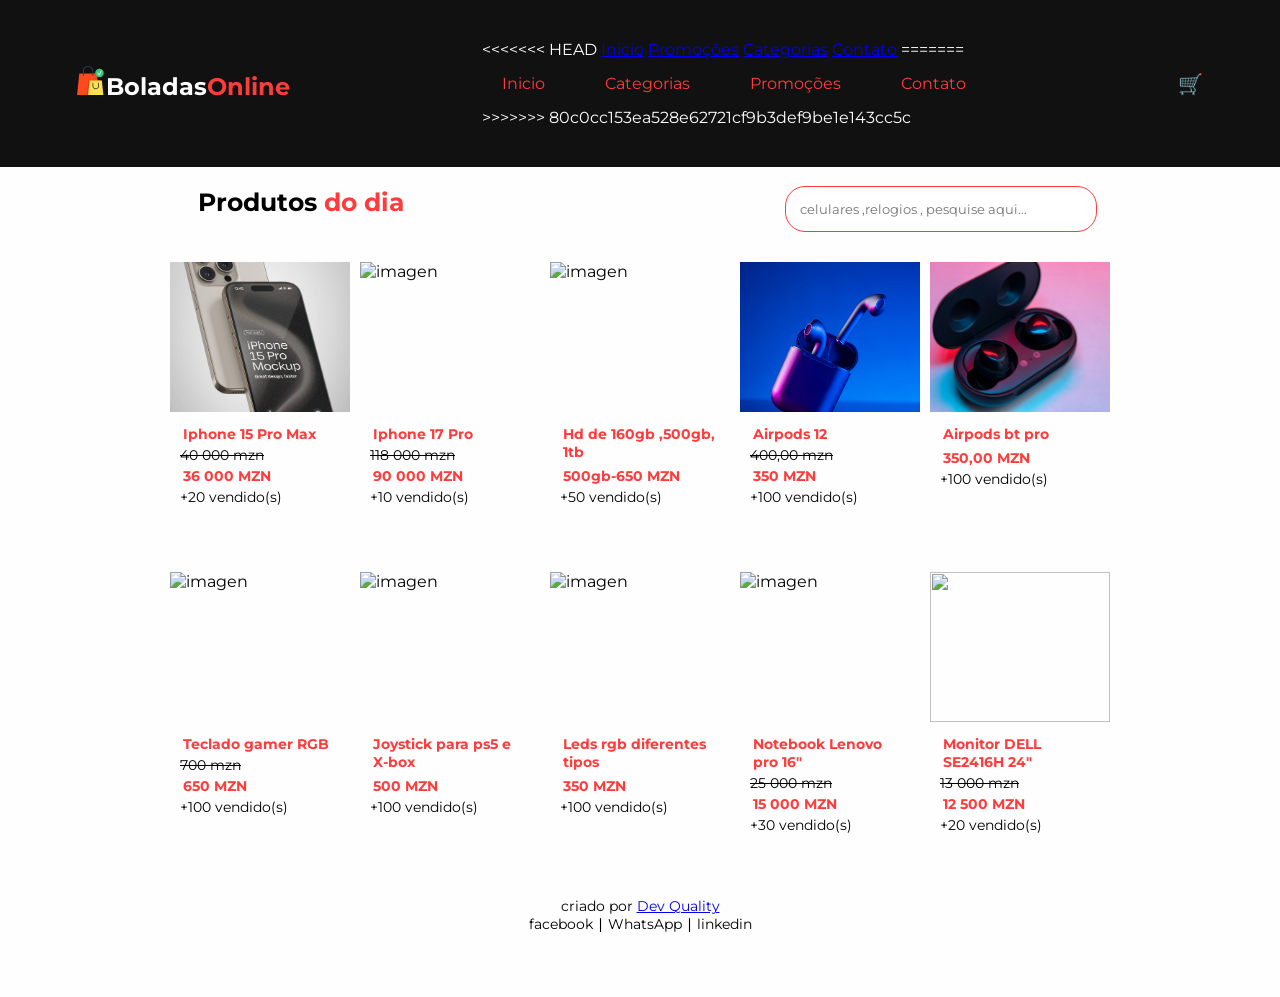
==== commit b302e69f: "actualizei" ====
--- a/index.html
+++ b/index.html
@@ -15,14 +15,34 @@
     <header>
 
         <div class="logo">
-            <img src="Projecto on-line/svg/icone shop.svg" alt=""></h1>Boladas<span>Online</span>
+            <img src="Projecto on-line/svg/icone shop.svg" alt="">Boladas<span>Online</span>
         </div>
 
         <nav id="menu">
+<<<<<<< HEAD
             <a href="index.html">Inicio</a>
             <a href="#">Promoções</a>
             <a href="#">Categorias</a>
             <a href="#">Contato</a>
+=======
+            <ul class="menu">
+                <li><a href="index.html">Inicio</a></li>
+
+                <li class="dropdown">
+                    <a href="#">Categorias</a>
+                    <ul class="submenu">
+                        <li><a href="links_categorias/vestuario.html" target="_blank">Vestuario</a></li>
+                        <li><a href="links_categorias/mobilia.html" target="_blank">Mobilia</a></li>
+                        <li><a href="links_categorias/Electrodomesticos.html" target="_blank">Electrodomesticos</a></li>
+                        <li><a href="links_categorias/Acessorios.html" target="_blank">Acessorios</a></li>
+                    </ul>
+                </li>
+
+                <li><a href="links_categorias/promocoes.html">Promoções</a></li>
+                <li><a href="contato/contacto.html">Contato</a></li>
+
+            </ul>
+>>>>>>> 80c0cc153ea528e62721cf9b3def9be1e143cc5c
         </nav>
 
         <div class="icons">
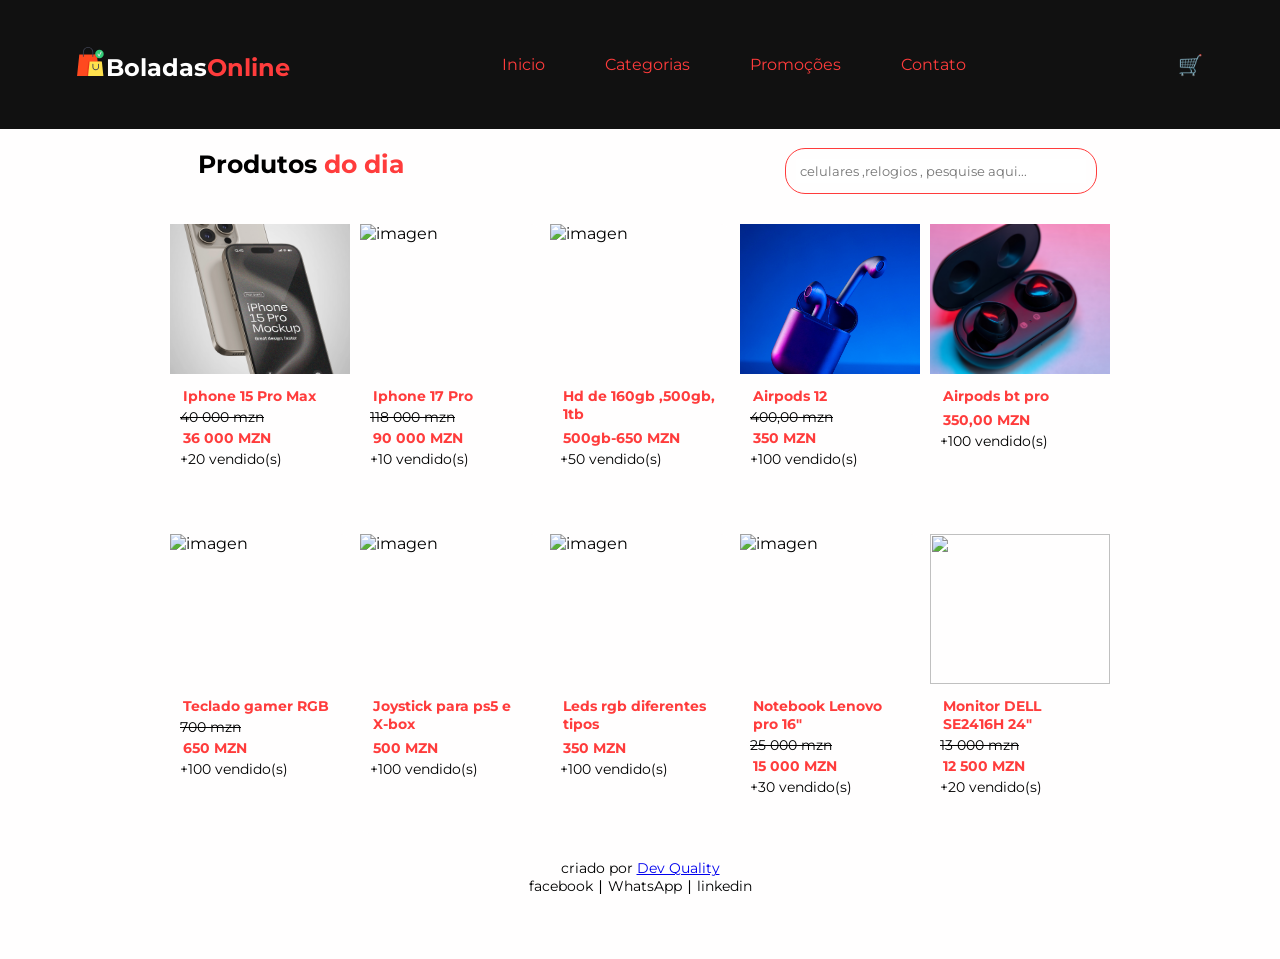
==== commit 0d37e3b2: "actualizei" ====
--- a/index.html
+++ b/index.html
@@ -19,14 +19,10 @@
         </div>
 
         <nav id="menu">
-<<<<<<< HEAD
-            <a href="index.html">Inicio</a>
-            <a href="#">Promoções</a>
-            <a href="#">Categorias</a>
-            <a href="#">Contato</a>
-=======
+
             <ul class="menu">
                 <li><a href="index.html">Inicio</a></li>
+
 
                 <li class="dropdown">
                     <a href="#">Categorias</a>
@@ -42,8 +38,8 @@
                 <li><a href="contato/contacto.html">Contato</a></li>
 
             </ul>
->>>>>>> 80c0cc153ea528e62721cf9b3def9be1e143cc5c
         </nav>
+
 
         <div class="icons">
 
@@ -171,10 +167,10 @@
 
                                 <div class="main-img">
                                     <img id="imgGrande"
-                                        src="https://scontent.fmpm2-2.fna.fbcdn.net/v/t39.84726-6/652694618_1250897536610560_8803613973084977991_n.jpg?stp=dst-jpg_p720x720_tt6&_nc_cat=106&ccb=1-7&_nc_sid=92e707&_nc_eui2=AeFXtcR_THr97vjN4m4VqrlUHSrP4ocmJtAdKs_ihyYm0JWFAeAypLLTTqOjXoG8_AQ36ItMz-DYep7yKOLcvjU0&_nc_ohc=2ZT2mDbaSg4Q7kNvwELJj2U&_nc_oc=AdrToVFzvgkzwbozpjZfIc_1IMp0JKmz7emPk_rQt6GyLD1N_jT-QtAHJxS73hO0CHU&_nc_zt=14&_nc_ht=scontent.fmpm2-2.fna&_nc_gid=SDUvDeAWTgPWPFHOnnVXhg&_nc_ss=7a30f&oh=00_AfwbEkg8pP-ONrXtMRWEV2ysJ3Py0qVGvqXUPup7tPuZMQ&oe=69C47914">
-                                </div>
-
-                                <div class="gallery">
+                                        src="https://share.google/icSGTRmAHsDX9t29Q">
+                                </div>
+
+                                <div class="gallery">#
                                     <img class="thumb"
                                         src="https://scontent.fmpm2-2.fna.fbcdn.net/v/t39.84726-6/652694618_1250897536610560_8803613973084977991_n.jpg?stp=dst-jpg_p720x720_tt6&_nc_cat=106&ccb=1-7&_nc_sid=92e707&_nc_eui2=AeFXtcR_THr97vjN4m4VqrlUHSrP4ocmJtAdKs_ihyYm0JWFAeAypLLTTqOjXoG8_AQ36ItMz-DYep7yKOLcvjU0&_nc_ohc=2ZT2mDbaSg4Q7kNvwELJj2U&_nc_oc=AdrToVFzvgkzwbozpjZfIc_1IMp0JKmz7emPk_rQt6GyLD1N_jT-QtAHJxS73hO0CHU&_nc_zt=14&_nc_ht=scontent.fmpm2-2.fna&_nc_gid=SDUvDeAWTgPWPFHOnnVXhg&_nc_ss=7a30f&oh=00_AfwbEkg8pP-ONrXtMRWEV2ysJ3Py0qVGvqXUPup7tPuZMQ&oe=69C47914"
                                         onclick="trocar(this)">
